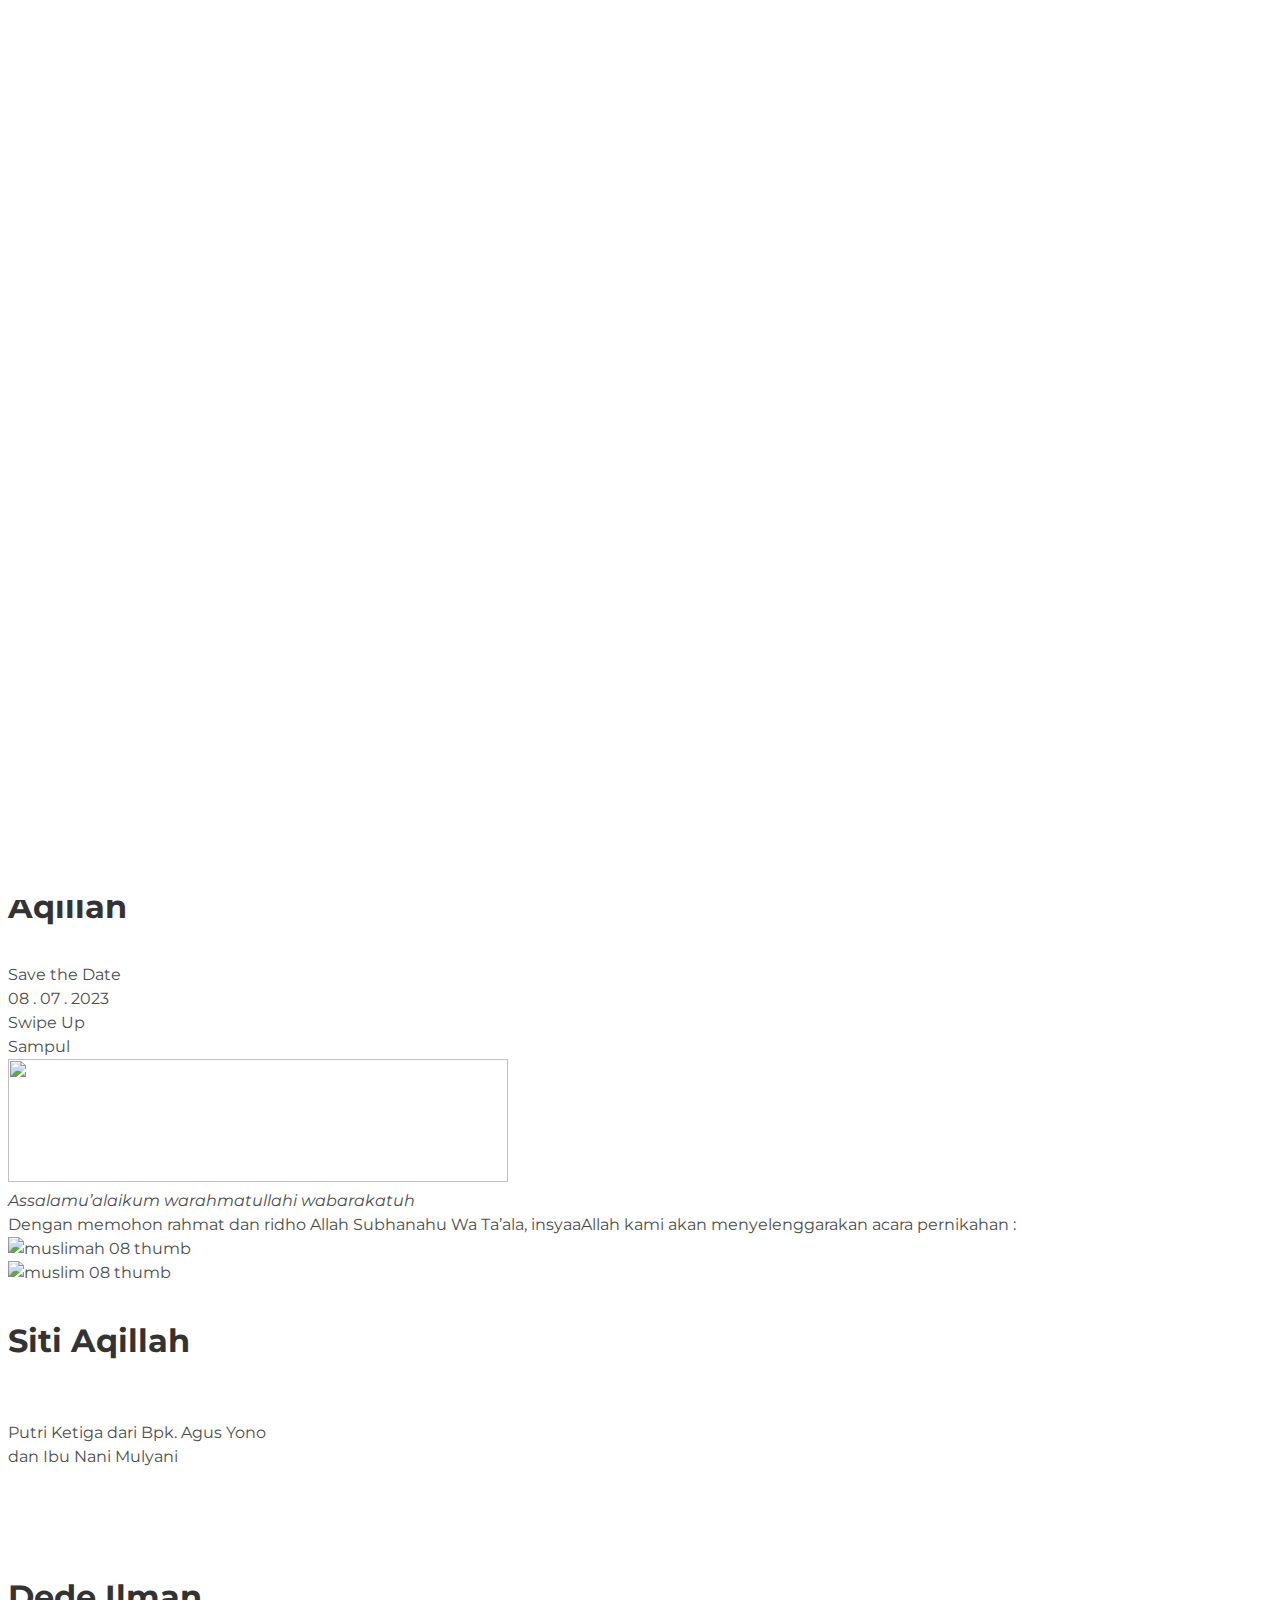
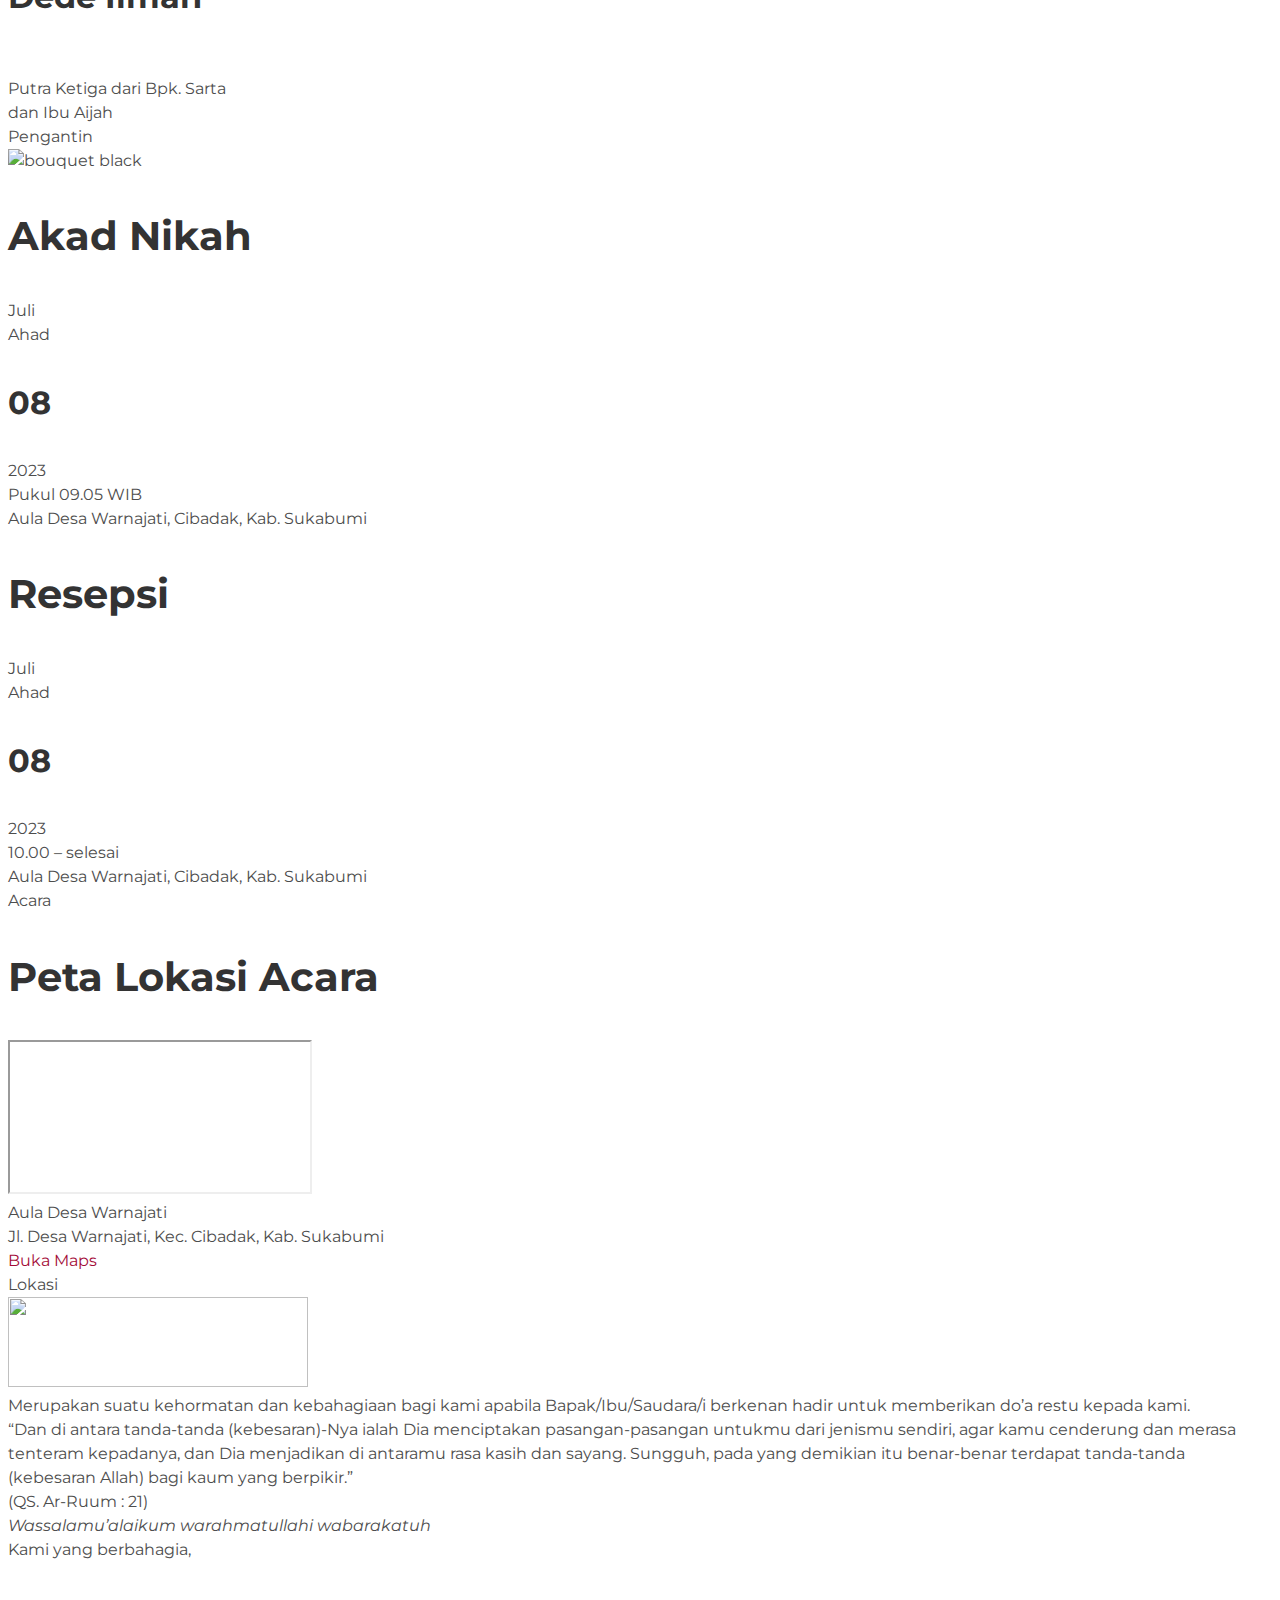
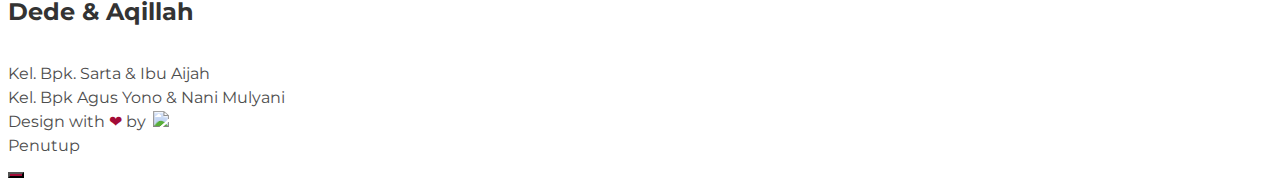
==== undangan_aqilla_dede.html @ 8e4e5dc0 "add invitation aqiila" ====
<!DOCTYPE html>
<html lang="id-ID">

<head>
	<meta charset="UTF-8" />
	<meta name="robots" content="noindex, follow" />
	<!-- This site is optimized with the Yoast SEO plugin v19.4 - https://yoast.com/wordpress/plugins/seo/ -->
	<title>Tema 02 - Romantic Burgundy (New Layout)</title>
	<!-- / Yoast SEO plugin. -->
	<link rel="dns-prefetch" href="//fonts.googleapis.com" />
	<link rel="dns-prefetch" href="//s.w.org" />
	<link rel="alternate" type="application/rss+xml" title="Invetin.id &raquo; Feed" href="https://invetin.id/feed/" />
	<link rel="alternate" type="application/rss+xml" title="Invetin.id &raquo; Umpan Komentar"
		href="https://invetin.id/comments/feed/" />
	<script type="text/javascript">
		window._wpemojiSettings = {
			baseUrl: "https://s.w.org/images/core/emoji/13.1.0/72x72/",
			ext: ".png",
			svgUrl: "https://s.w.org/images/core/emoji/13.1.0/svg/",
			svgExt: ".svg",
			source: {
				concatemoji:
					"https://invetin.id/wp-includes/js/wp-emoji-release.min.js?ver=5.8.7",
			},
		};
		!(function (e, a, t) {
			var n,
				r,
				o,
				i = a.createElement("canvas"),
				p = i.getContext && i.getContext("2d");
			function s (e, t) {
				var a = String.fromCharCode;
				p.clearRect(0, 0, i.width, i.height),
					p.fillText(a.apply(this, e), 0, 0);
				e = i.toDataURL();
				return (
					p.clearRect(0, 0, i.width, i.height),
					p.fillText(a.apply(this, t), 0, 0),
					e === i.toDataURL()
				);
			}
			function c (e) {
				var t = a.createElement("script");
				(t.src = e),
					(t.defer = t.type = "text/javascript"),
					a.getElementsByTagName("head")[0].appendChild(t);
			}
			for (
				o = Array("flag", "emoji"),
				t.supports = { everything: !0, everythingExceptFlag: !0 },
				r = 0;
				r < o.length;
				r++
			)
				(t.supports[o[r]] = (function (e) {
					if (!p || !p.fillText) return !1;
					switch (
					((p.textBaseline = "top"), (p.font = "600 32px Arial"), e)
					) {
						case "flag":
							return s(
								[127987, 65039, 8205, 9895, 65039],
								[127987, 65039, 8203, 9895, 65039]
							)
								? !1
								: !s(
									[55356, 56826, 55356, 56819],
									[55356, 56826, 8203, 55356, 56819]
								) &&
								!s(
									[
										55356, 57332, 56128, 56423, 56128, 56418, 56128,
										56421, 56128, 56430, 56128, 56423, 56128, 56447,
									],
									[
										55356, 57332, 8203, 56128, 56423, 8203, 56128, 56418,
										8203, 56128, 56421, 8203, 56128, 56430, 8203, 56128,
										56423, 8203, 56128, 56447,
									]
								);
						case "emoji":
							return !s(
								[10084, 65039, 8205, 55357, 56613],
								[10084, 65039, 8203, 55357, 56613]
							);
					}
					return !1;
				})(o[r])),
					(t.supports.everything = t.supports.everything && t.supports[o[r]]),
					"flag" !== o[r] &&
					(t.supports.everythingExceptFlag =
						t.supports.everythingExceptFlag && t.supports[o[r]]);
			(t.supports.everythingExceptFlag =
				t.supports.everythingExceptFlag && !t.supports.flag),
				(t.DOMReady = !1),
				(t.readyCallback = function () {
					t.DOMReady = !0;
				}),
				t.supports.everything ||
				((n = function () {
					t.readyCallback();
				}),
					a.addEventListener
						? (a.addEventListener("DOMContentLoaded", n, !1),
							e.addEventListener("load", n, !1))
						: (e.attachEvent("onload", n),
							a.attachEvent("onreadystatechange", function () {
								"complete" === a.readyState && t.readyCallback();
							})),
					(n = t.source || {}).concatemoji
						? c(n.concatemoji)
						: n.wpemoji && n.twemoji && (c(n.twemoji), c(n.wpemoji)));
		})(window, document, window._wpemojiSettings);
	</script>
	<style type="text/css">
		img.wp-smiley,
		img.emoji {
			display: inline !important;
			border: none !important;
			box-shadow: none !important;
			height: 1em !important;
			width: 1em !important;
			margin: 0 0.07em !important;
			vertical-align: -0.1em !important;
			background: none !important;
			padding: 0 !important;
		}
	</style>
	<link rel="stylesheet" id="wp-block-library-css"
		href="https://invetin.id/wp-includes/css/dist/block-library/style.min.css?ver=5.8.7" type="text/css" media="all" />
	<link rel="stylesheet" id="flexia-core-css"
		href="https://invetin.id/wp-content/plugins/flexia-core/public/css/flexia-core-public.css?ver=1.4.2" type="text/css"
		media="all" />
	<link rel="stylesheet" id="e8f5f627a-css"
		href="https://invetin.id/wp-content/uploads/essential-addons-elementor/e8f5f627a.min.css?ver=1687388641"
		type="text/css" media="all" />
	<link rel="stylesheet" id="flexia-theme-style-css"
		href="https://invetin.id/wp-content/themes/flexia/framework/assets/site/css/style.css?ver=5.8.7" type="text/css"
		media="all" />
	<link rel="stylesheet" id="flexia-google-fonts-css"
		href="https://fonts.googleapis.com/css?family=Montserrat%3ARegular+400%26amp%3BOpen+Sans%7CPoppins%7CNunito"
		type="text/css" media="all" />
	<link rel="stylesheet" id="new-royalslider-core-css-css"
		href="https://invetin.id/wp-content/plugins/new-royalslider/lib/royalslider/royalslider.css?ver=3.4.3"
		type="text/css" media="all" />
	<link rel="stylesheet" id="rsDefaultInv-css-css"
		href="https://invetin.id/wp-content/plugins/new-royalslider/lib/royalslider/skins/default-inverted/rs-default-inverted.css?ver=3.4.3"
		type="text/css" media="all" />
	<link rel="stylesheet" id="slider_rs_home-css-css"
		href="https://invetin.id/wp-content/plugins/new-royalslider/lib/royalslider/templates-css/rs-home-template.css?ver=3.4.3"
		type="text/css" media="all" />
	<link rel="stylesheet" id="elementor-icons-css"
		href="https://invetin.id/wp-content/plugins/elementor/assets/lib/eicons/css/elementor-icons.min.css?ver=5.13.0"
		type="text/css" media="all" />
	<link rel="stylesheet" id="elementor-frontend-legacy-css"
		href="https://invetin.id/wp-content/uploads/elementor/css/custom-frontend-legacy.min.css?ver=3.4.8" type="text/css"
		media="all" />
	<link rel="stylesheet" id="elementor-frontend-css"
		href="https://invetin.id/wp-content/uploads/elementor/css/custom-frontend.min.css?ver=1638985130" type="text/css"
		media="all" />
	<style id="elementor-frontend-inline-css" type="text/css">
		@font-face {
			font-family: eicons;
			src: url(https://invetin.id/wp-content/plugins/elementor/assets/lib/eicons/fonts/eicons.eot?5.10.0);
			src: url(https://invetin.id/wp-content/plugins/elementor/assets/lib/eicons/fonts/eicons.eot?5.10.0#iefix) format("embedded-opentype"),
				url(https://invetin.id/wp-content/plugins/elementor/assets/lib/eicons/fonts/eicons.woff2?5.10.0) format("woff2"),
				url(https://invetin.id/wp-content/plugins/elementor/assets/lib/eicons/fonts/eicons.woff?5.10.0) format("woff"),
				url(https://invetin.id/wp-content/plugins/elementor/assets/lib/eicons/fonts/eicons.ttf?5.10.0) format("truetype"),
				url(https://invetin.id/wp-content/plugins/elementor/assets/lib/eicons/fonts/eicons.svg?5.10.0#eicon) format("svg");
			font-weight: 400;
			font-style: normal;
		}

		@-webkit-keyframes ha_fadeIn {
			0% {
				opacity: 0;
			}

			to {
				opacity: 1;
			}
		}

		@keyframes ha_fadeIn {
			0% {
				opacity: 0;
			}

			to {
				opacity: 1;
			}
		}

		@-webkit-keyframes ha_zoomIn {
			0% {
				opacity: 0;
				-webkit-transform: scale3d(0.3, 0.3, 0.3);
				transform: scale3d(0.3, 0.3, 0.3);
			}

			50% {
				opacity: 1;
			}
		}

		@keyframes ha_zoomIn {
			0% {
				opacity: 0;
				-webkit-transform: scale3d(0.3, 0.3, 0.3);
				transform: scale3d(0.3, 0.3, 0.3);
			}

			50% {
				opacity: 1;
			}
		}

		@-webkit-keyframes ha_rollIn {
			0% {
				opacity: 0;
				-webkit-transform: translate3d(-100%, 0, 0) rotate3d(0, 0, 1, -120deg);
				transform: translate3d(-100%, 0, 0) rotate3d(0, 0, 1, -120deg);
			}

			to {
				opacity: 1;
			}
		}

		@keyframes ha_rollIn {
			0% {
				opacity: 0;
				-webkit-transform: translate3d(-100%, 0, 0) rotate3d(0, 0, 1, -120deg);
				transform: translate3d(-100%, 0, 0) rotate3d(0, 0, 1, -120deg);
			}

			to {
				opacity: 1;
			}
		}

		@-webkit-keyframes ha_bounce {

			0%,
			20%,
			53%,
			to {
				-webkit-animation-timing-function: cubic-bezier(0.215,
						0.61,
						0.355,
						1);
				animation-timing-function: cubic-bezier(0.215, 0.61, 0.355, 1);
			}

			40%,
			43% {
				-webkit-transform: translate3d(0, -30px, 0) scaleY(1.1);
				transform: translate3d(0, -30px, 0) scaleY(1.1);
				-webkit-animation-timing-function: cubic-bezier(0.755,
						0.05,
						0.855,
						0.06);
				animation-timing-function: cubic-bezier(0.755, 0.05, 0.855, 0.06);
			}

			70% {
				-webkit-transform: translate3d(0, -15px, 0) scaleY(1.05);
				transform: translate3d(0, -15px, 0) scaleY(1.05);
				-webkit-animation-timing-function: cubic-bezier(0.755,
						0.05,
						0.855,
						0.06);
				animation-timing-function: cubic-bezier(0.755, 0.05, 0.855, 0.06);
			}

			80% {
				-webkit-transition-timing-function: cubic-bezier(0.215,
						0.61,
						0.355,
						1);
				transition-timing-function: cubic-bezier(0.215, 0.61, 0.355, 1);
				-webkit-transform: translate3d(0, 0, 0) scaleY(0.95);
				transform: translate3d(0, 0, 0) scaleY(0.95);
			}

			90% {
				-webkit-transform: translate3d(0, -4px, 0) scaleY(1.02);
				transform: translate3d(0, -4px, 0) scaleY(1.02);
			}
		}

		@keyframes ha_bounce {

			0%,
			20%,
			53%,
			to {
				-webkit-animation-timing-function: cubic-bezier(0.215,
						0.61,
						0.355,
						1);
				animation-timing-function: cubic-bezier(0.215, 0.61, 0.355, 1);
			}

			40%,
			43% {
				-webkit-transform: translate3d(0, -30px, 0) scaleY(1.1);
				transform: translate3d(0, -30px, 0) scaleY(1.1);
				-webkit-animation-timing-function: cubic-bezier(0.755,
						0.05,
						0.855,
						0.06);
				animation-timing-function: cubic-bezier(0.755, 0.05, 0.855, 0.06);
			}

			70% {
				-webkit-transform: translate3d(0, -15px, 0) scaleY(1.05);
				transform: translate3d(0, -15px, 0) scaleY(1.05);
				-webkit-animation-timing-function: cubic-bezier(0.755,
						0.05,
						0.855,
						0.06);
				animation-timing-function: cubic-bezier(0.755, 0.05, 0.855, 0.06);
			}

			80% {
				-webkit-transition-timing-function: cubic-bezier(0.215,
						0.61,
						0.355,
						1);
				transition-timing-function: cubic-bezier(0.215, 0.61, 0.355, 1);
				-webkit-transform: translate3d(0, 0, 0) scaleY(0.95);
				transform: translate3d(0, 0, 0) scaleY(0.95);
			}

			90% {
				-webkit-transform: translate3d(0, -4px, 0) scaleY(1.02);
				transform: translate3d(0, -4px, 0) scaleY(1.02);
			}
		}

		@-webkit-keyframes ha_bounceIn {

			0%,
			20%,
			40%,
			60%,
			80%,
			to {
				-webkit-animation-timing-function: cubic-bezier(0.215,
						0.61,
						0.355,
						1);
				animation-timing-function: cubic-bezier(0.215, 0.61, 0.355, 1);
			}

			0% {
				opacity: 0;
				-webkit-transform: scale3d(0.3, 0.3, 0.3);
				transform: scale3d(0.3, 0.3, 0.3);
			}

			20% {
				-webkit-transform: scale3d(1.1, 1.1, 1.1);
				transform: scale3d(1.1, 1.1, 1.1);
			}

			40% {
				-webkit-transform: scale3d(0.9, 0.9, 0.9);
				transform: scale3d(0.9, 0.9, 0.9);
			}

			60% {
				opacity: 1;
				-webkit-transform: scale3d(1.03, 1.03, 1.03);
				transform: scale3d(1.03, 1.03, 1.03);
			}

			80% {
				-webkit-transform: scale3d(0.97, 0.97, 0.97);
				transform: scale3d(0.97, 0.97, 0.97);
			}

			to {
				opacity: 1;
			}
		}

		@keyframes ha_bounceIn {

			0%,
			20%,
			40%,
			60%,
			80%,
			to {
				-webkit-animation-timing-function: cubic-bezier(0.215,
						0.61,
						0.355,
						1);
				animation-timing-function: cubic-bezier(0.215, 0.61, 0.355, 1);
			}

			0% {
				opacity: 0;
				-webkit-transform: scale3d(0.3, 0.3, 0.3);
				transform: scale3d(0.3, 0.3, 0.3);
			}

			20% {
				-webkit-transform: scale3d(1.1, 1.1, 1.1);
				transform: scale3d(1.1, 1.1, 1.1);
			}

			40% {
				-webkit-transform: scale3d(0.9, 0.9, 0.9);
				transform: scale3d(0.9, 0.9, 0.9);
			}

			60% {
				opacity: 1;
				-webkit-transform: scale3d(1.03, 1.03, 1.03);
				transform: scale3d(1.03, 1.03, 1.03);
			}

			80% {
				-webkit-transform: scale3d(0.97, 0.97, 0.97);
				transform: scale3d(0.97, 0.97, 0.97);
			}

			to {
				opacity: 1;
			}
		}

		@-webkit-keyframes ha_flipInX {
			0% {
				opacity: 0;
				-webkit-transform: perspective(400px) rotate3d(1, 0, 0, 90deg);
				transform: perspective(400px) rotate3d(1, 0, 0, 90deg);
				-webkit-animation-timing-function: ease-in;
				animation-timing-function: ease-in;
			}

			40% {
				-webkit-transform: perspective(400px) rotate3d(1, 0, 0, -20deg);
				transform: perspective(400px) rotate3d(1, 0, 0, -20deg);
				-webkit-animation-timing-function: ease-in;
				animation-timing-function: ease-in;
			}

			60% {
				opacity: 1;
				-webkit-transform: perspective(400px) rotate3d(1, 0, 0, 10deg);
				transform: perspective(400px) rotate3d(1, 0, 0, 10deg);
			}

			80% {
				-webkit-transform: perspective(400px) rotate3d(1, 0, 0, -5deg);
				transform: perspective(400px) rotate3d(1, 0, 0, -5deg);
			}
		}

		@keyframes ha_flipInX {
			0% {
				opacity: 0;
				-webkit-transform: perspective(400px) rotate3d(1, 0, 0, 90deg);
				transform: perspective(400px) rotate3d(1, 0, 0, 90deg);
				-webkit-animation-timing-function: ease-in;
				animation-timing-function: ease-in;
			}

			40% {
				-webkit-transform: perspective(400px) rotate3d(1, 0, 0, -20deg);
				transform: perspective(400px) rotate3d(1, 0, 0, -20deg);
				-webkit-animation-timing-function: ease-in;
				animation-timing-function: ease-in;
			}

			60% {
				opacity: 1;
				-webkit-transform: perspective(400px) rotate3d(1, 0, 0, 10deg);
				transform: perspective(400px) rotate3d(1, 0, 0, 10deg);
			}

			80% {
				-webkit-transform: perspective(400px) rotate3d(1, 0, 0, -5deg);
				transform: perspective(400px) rotate3d(1, 0, 0, -5deg);
			}
		}

		@-webkit-keyframes ha_flipInY {
			0% {
				opacity: 0;
				-webkit-transform: perspective(400px) rotate3d(0, 1, 0, 90deg);
				transform: perspective(400px) rotate3d(0, 1, 0, 90deg);
				-webkit-animation-timing-function: ease-in;
				animation-timing-function: ease-in;
			}

			40% {
				-webkit-transform: perspective(400px) rotate3d(0, 1, 0, -20deg);
				transform: perspective(400px) rotate3d(0, 1, 0, -20deg);
				-webkit-animation-timing-function: ease-in;
				animation-timing-function: ease-in;
			}

			60% {
				opacity: 1;
				-webkit-transform: perspective(400px) rotate3d(0, 1, 0, 10deg);
				transform: perspective(400px) rotate3d(0, 1, 0, 10deg);
			}

			80% {
				-webkit-transform: perspective(400px) rotate3d(0, 1, 0, -5deg);
				transform: perspective(400px) rotate3d(0, 1, 0, -5deg);
			}
		}

		@keyframes ha_flipInY {
			0% {
				opacity: 0;
				-webkit-transform: perspective(400px) rotate3d(0, 1, 0, 90deg);
				transform: perspective(400px) rotate3d(0, 1, 0, 90deg);
				-webkit-animation-timing-function: ease-in;
				animation-timing-function: ease-in;
			}

			40% {
				-webkit-transform: perspective(400px) rotate3d(0, 1, 0, -20deg);
				transform: perspective(400px) rotate3d(0, 1, 0, -20deg);
				-webkit-animation-timing-function: ease-in;
				animation-timing-function: ease-in;
			}

			60% {
				opacity: 1;
				-webkit-transform: perspective(400px) rotate3d(0, 1, 0, 10deg);
				transform: perspective(400px) rotate3d(0, 1, 0, 10deg);
			}

			80% {
				-webkit-transform: perspective(400px) rotate3d(0, 1, 0, -5deg);
				transform: perspective(400px) rotate3d(0, 1, 0, -5deg);
			}
		}

		@-webkit-keyframes ha_swing {
			20% {
				-webkit-transform: rotate3d(0, 0, 1, 15deg);
				transform: rotate3d(0, 0, 1, 15deg);
			}

			40% {
				-webkit-transform: rotate3d(0, 0, 1, -10deg);
				transform: rotate3d(0, 0, 1, -10deg);
			}

			60% {
				-webkit-transform: rotate3d(0, 0, 1, 5deg);
				transform: rotate3d(0, 0, 1, 5deg);
			}

			80% {
				-webkit-transform: rotate3d(0, 0, 1, -5deg);
				transform: rotate3d(0, 0, 1, -5deg);
			}
		}

		@keyframes ha_swing {
			20% {
				-webkit-transform: rotate3d(0, 0, 1, 15deg);
				transform: rotate3d(0, 0, 1, 15deg);
			}

			40% {
				-webkit-transform: rotate3d(0, 0, 1, -10deg);
				transform: rotate3d(0, 0, 1, -10deg);
			}

			60% {
				-webkit-transform: rotate3d(0, 0, 1, 5deg);
				transform: rotate3d(0, 0, 1, 5deg);
			}

			80% {
				-webkit-transform: rotate3d(0, 0, 1, -5deg);
				transform: rotate3d(0, 0, 1, -5deg);
			}
		}

		@-webkit-keyframes ha_slideInDown {
			0% {
				visibility: visible;
				-webkit-transform: translate3d(0, -100%, 0);
				transform: translate3d(0, -100%, 0);
			}
		}

		@keyframes ha_slideInDown {
			0% {
				visibility: visible;
				-webkit-transform: translate3d(0, -100%, 0);
				transform: translate3d(0, -100%, 0);
			}
		}

		@-webkit-keyframes ha_slideInUp {
			0% {
				visibility: visible;
				-webkit-transform: translate3d(0, 100%, 0);
				transform: translate3d(0, 100%, 0);
			}
		}

		@keyframes ha_slideInUp {
			0% {
				visibility: visible;
				-webkit-transform: translate3d(0, 100%, 0);
				transform: translate3d(0, 100%, 0);
			}
		}

		@-webkit-keyframes ha_slideInLeft {
			0% {
				visibility: visible;
				-webkit-transform: translate3d(-100%, 0, 0);
				transform: translate3d(-100%, 0, 0);
			}
		}

		@keyframes ha_slideInLeft {
			0% {
				visibility: visible;
				-webkit-transform: translate3d(-100%, 0, 0);
				transform: translate3d(-100%, 0, 0);
			}
		}

		@-webkit-keyframes ha_slideInRight {
			0% {
				visibility: visible;
				-webkit-transform: translate3d(100%, 0, 0);
				transform: translate3d(100%, 0, 0);
			}
		}

		@keyframes ha_slideInRight {
			0% {
				visibility: visible;
				-webkit-transform: translate3d(100%, 0, 0);
				transform: translate3d(100%, 0, 0);
			}
		}

		.ha_fadeIn {
			-webkit-animation-name: ha_fadeIn;
			animation-name: ha_fadeIn;
		}

		.ha_zoomIn {
			-webkit-animation-name: ha_zoomIn;
			animation-name: ha_zoomIn;
		}

		.ha_rollIn {
			-webkit-animation-name: ha_rollIn;
			animation-name: ha_rollIn;
		}

		.ha_bounce {
			-webkit-transform-origin: center bottom;
			-ms-transform-origin: center bottom;
			transform-origin: center bottom;
			-webkit-animation-name: ha_bounce;
			animation-name: ha_bounce;
		}

		.ha_bounceIn {
			-webkit-animation-name: ha_bounceIn;
			animation-name: ha_bounceIn;
			-webkit-animation-duration: 0.75s;
			-webkit-animation-duration: calc(var(--animate-duration) * 0.75);
			animation-duration: 0.75s;
			animation-duration: calc(var(--animate-duration) * 0.75);
		}

		.ha_flipInX,
		.ha_flipInY {
			-webkit-animation-name: ha_flipInX;
			animation-name: ha_flipInX;
			-webkit-backface-visibility: visible !important;
			backface-visibility: visible !important;
		}

		.ha_flipInY {
			-webkit-animation-name: ha_flipInY;
			animation-name: ha_flipInY;
		}

		.ha_swing {
			-webkit-transform-origin: top center;
			-ms-transform-origin: top center;
			transform-origin: top center;
			-webkit-animation-name: ha_swing;
			animation-name: ha_swing;
		}

		.ha_slideInDown {
			-webkit-animation-name: ha_slideInDown;
			animation-name: ha_slideInDown;
		}

		.ha_slideInUp {
			-webkit-animation-name: ha_slideInUp;
			animation-name: ha_slideInUp;
		}

		.ha_slideInLeft {
			-webkit-animation-name: ha_slideInLeft;
			animation-name: ha_slideInLeft;
		}

		.ha_slideInRight {
			-webkit-animation-name: ha_slideInRight;
			animation-name: ha_slideInRight;
		}

		.ha-css-transform-yes {
			-webkit-transition-duration: var(--ha-tfx-transition-duration, 0.2s);
			transition-duration: var(--ha-tfx-transition-duration, 0.2s);
			-webkit-transition-property: -webkit-transform;
			transition-property: transform;
			transition-property: transform, -webkit-transform;
			-webkit-transform: translate(var(--ha-tfx-translate-x, 0),
					var(--ha-tfx-translate-y, 0)) scale(var(--ha-tfx-scale-x, 1), var(--ha-tfx-scale-y, 1)) skew(var(--ha-tfx-skew-x, 0), var(--ha-tfx-skew-y, 0)) rotateX(var(--ha-tfx-rotate-x, 0)) rotateY(var(--ha-tfx-rotate-y, 0)) rotateZ(var(--ha-tfx-rotate-z, 0));
			transform: translate(var(--ha-tfx-translate-x, 0),
					var(--ha-tfx-translate-y, 0)) scale(var(--ha-tfx-scale-x, 1), var(--ha-tfx-scale-y, 1)) skew(var(--ha-tfx-skew-x, 0), var(--ha-tfx-skew-y, 0)) rotateX(var(--ha-tfx-rotate-x, 0)) rotateY(var(--ha-tfx-rotate-y, 0)) rotateZ(var(--ha-tfx-rotate-z, 0));
		}

		.ha-css-transform-yes:hover {
			-webkit-transform: translate(var(--ha-tfx-translate-x-hover, var(--ha-tfx-translate-x, 0)),
					var(--ha-tfx-translate-y-hover, var(--ha-tfx-translate-y, 0))) scale(var(--ha-tfx-scale-x-hover, var(--ha-tfx-scale-x, 1)),
					var(--ha-tfx-scale-y-hover, var(--ha-tfx-scale-y, 1))) skew(var(--ha-tfx-skew-x-hover, var(--ha-tfx-skew-x, 0)),
					var(--ha-tfx-skew-y-hover, var(--ha-tfx-skew-y, 0))) rotateX(var(--ha-tfx-rotate-x-hover, var(--ha-tfx-rotate-x, 0))) rotateY(var(--ha-tfx-rotate-y-hover, var(--ha-tfx-rotate-y, 0))) rotateZ(var(--ha-tfx-rotate-z-hover, var(--ha-tfx-rotate-z, 0)));
			transform: translate(var(--ha-tfx-translate-x-hover, var(--ha-tfx-translate-x, 0)),
					var(--ha-tfx-translate-y-hover, var(--ha-tfx-translate-y, 0))) scale(var(--ha-tfx-scale-x-hover, var(--ha-tfx-scale-x, 1)),
					var(--ha-tfx-scale-y-hover, var(--ha-tfx-scale-y, 1))) skew(var(--ha-tfx-skew-x-hover, var(--ha-tfx-skew-x, 0)),
					var(--ha-tfx-skew-y-hover, var(--ha-tfx-skew-y, 0))) rotateX(var(--ha-tfx-rotate-x-hover, var(--ha-tfx-rotate-x, 0))) rotateY(var(--ha-tfx-rotate-y-hover, var(--ha-tfx-rotate-y, 0))) rotateZ(var(--ha-tfx-rotate-z-hover, var(--ha-tfx-rotate-z, 0)));
		}

		.happy-addon>.elementor-widget-container {
			word-wrap: break-word;
			overflow-wrap: break-word;
		}

		.happy-addon>.elementor-widget-container,
		.happy-addon>.elementor-widget-container * {
			-webkit-box-sizing: border-box;
			box-sizing: border-box;
		}

		.happy-addon p:empty {
			display: none;
		}

		.happy-addon .elementor-inline-editing {
			min-height: auto !important;
		}

		.happy-addon-pro img {
			max-width: 100%;
			height: auto;
			-o-object-fit: cover;
			object-fit: cover;
		}

		.ha-screen-reader-text {
			position: absolute;
			overflow: hidden;
			clip: rect(1px, 1px, 1px, 1px);
			margin: -1px;
			padding: 0;
			width: 1px;
			height: 1px;
			border: 0;
			word-wrap: normal !important;
			-webkit-clip-path: inset(50%);
			clip-path: inset(50%);
		}

		.ha-has-bg-overlay>.elementor-widget-container {
			position: relative;
			z-index: 1;
		}

		.ha-has-bg-overlay>.elementor-widget-container:before {
			position: absolute;
			top: 0;
			left: 0;
			z-index: -1;
			width: 100%;
			height: 100%;
			content: "";
		}

		.ha-popup--is-enabled .ha-js-popup,
		.ha-popup--is-enabled .ha-js-popup img {
			cursor: -webkit-zoom-in !important;
			cursor: zoom-in !important;
		}

		.mfp-wrap .mfp-arrow,
		.mfp-wrap .mfp-close {
			background-color: transparent;
		}

		.mfp-wrap .mfp-arrow:focus,
		.mfp-wrap .mfp-close:focus {
			outline-width: thin;
		}

		.ha-advanced-tooltip-enable {
			position: relative;
			cursor: pointer;
			--ha-tooltip-arrow-color: black;
			--ha-tooltip-arrow-distance: 0;
		}

		.ha-advanced-tooltip-enable .ha-advanced-tooltip-content {
			position: absolute;
			z-index: 999;
			display: none;
			padding: 5px 0;
			width: 120px;
			height: auto;
			border-radius: 6px;
			background-color: #000;
			color: #fff;
			text-align: center;
			opacity: 0;
		}

		.ha-advanced-tooltip-enable .ha-advanced-tooltip-content::after {
			position: absolute;
			border-width: 5px;
			border-style: solid;
			content: "";
		}

		.ha-advanced-tooltip-enable .ha-advanced-tooltip-content.no-arrow::after {
			visibility: hidden;
		}

		.ha-advanced-tooltip-enable .ha-advanced-tooltip-content.show {
			display: inline-block;
			opacity: 1;
		}

		.ha-advanced-tooltip-enable.ha-advanced-tooltip-top .ha-advanced-tooltip-content,
		body[data-elementor-device-mode="tablet"] .ha-advanced-tooltip-enable.ha-advanced-tooltip-tablet-top .ha-advanced-tooltip-content {
			top: unset;
			right: 0;
			bottom: calc(101% + var(--ha-tooltip-arrow-distance));
			left: 0;
			margin: 0 auto;
		}

		.ha-advanced-tooltip-enable.ha-advanced-tooltip-top .ha-advanced-tooltip-content::after,
		body[data-elementor-device-mode="tablet"] .ha-advanced-tooltip-enable.ha-advanced-tooltip-tablet-top .ha-advanced-tooltip-content::after {
			top: 100%;
			right: unset;
			bottom: unset;
			left: 50%;
			border-color: var(--ha-tooltip-arrow-color) transparent transparent transparent;
			-webkit-transform: translateX(-50%);
			-ms-transform: translateX(-50%);
			transform: translateX(-50%);
		}

		.ha-advanced-tooltip-enable.ha-advanced-tooltip-bottom .ha-advanced-tooltip-content,
		body[data-elementor-device-mode="tablet"] .ha-advanced-tooltip-enable.ha-advanced-tooltip-tablet-bottom .ha-advanced-tooltip-content {
			top: calc(101% + var(--ha-tooltip-arrow-distance));
			right: 0;
			bottom: unset;
			left: 0;
			margin: 0 auto;
		}

		.ha-advanced-tooltip-enable.ha-advanced-tooltip-bottom .ha-advanced-tooltip-content::after,
		body[data-elementor-device-mode="tablet"] .ha-advanced-tooltip-enable.ha-advanced-tooltip-tablet-bottom .ha-advanced-tooltip-content::after {
			top: unset;
			right: unset;
			bottom: 100%;
			left: 50%;
			border-color: transparent transparent var(--ha-tooltip-arrow-color) transparent;
			-webkit-transform: translateX(-50%);
			-ms-transform: translateX(-50%);
			transform: translateX(-50%);
		}

		.ha-advanced-tooltip-enable.ha-advanced-tooltip-left .ha-advanced-tooltip-content,
		body[data-elementor-device-mode="tablet"] .ha-advanced-tooltip-enable.ha-advanced-tooltip-tablet-left .ha-advanced-tooltip-content {
			top: 50%;
			right: calc(101% + var(--ha-tooltip-arrow-distance));
			bottom: unset;
			left: unset;
			-webkit-transform: translateY(-50%);
			-ms-transform: translateY(-50%);
			transform: translateY(-50%);
		}

		.ha-advanced-tooltip-enable.ha-advanced-tooltip-left .ha-advanced-tooltip-content::after,
		body[data-elementor-device-mode="tablet"] .ha-advanced-tooltip-enable.ha-advanced-tooltip-tablet-left .ha-advanced-tooltip-content::after {
			top: 50%;
			right: unset;
			bottom: unset;
			left: 100%;
			border-color: transparent transparent transparent var(--ha-tooltip-arrow-color);
			-webkit-transform: translateY(-50%);
			-ms-transform: translateY(-50%);
			transform: translateY(-50%);
		}

		.ha-advanced-tooltip-enable.ha-advanced-tooltip-right .ha-advanced-tooltip-content,
		body[data-elementor-device-mode="tablet"] .ha-advanced-tooltip-enable.ha-advanced-tooltip-tablet-right .ha-advanced-tooltip-content {
			top: 50%;
			right: unset;
			bottom: unset;
			left: calc(101% + var(--ha-tooltip-arrow-distance));
			-webkit-transform: translateY(-50%);
			-ms-transform: translateY(-50%);
			transform: translateY(-50%);
		}

		.ha-advanced-tooltip-enable.ha-advanced-tooltip-right .ha-advanced-tooltip-content::after,
		body[data-elementor-device-mode="tablet"] .ha-advanced-tooltip-enable.ha-advanced-tooltip-tablet-right .ha-advanced-tooltip-content::after {
			top: 50%;
			right: 100%;
			bottom: unset;
			left: unset;
			border-color: transparent var(--ha-tooltip-arrow-color) transparent transparent;
			-webkit-transform: translateY(-50%);
			-ms-transform: translateY(-50%);
			transform: translateY(-50%);
		}

		body[data-elementor-device-mode="mobile"] .ha-advanced-tooltip-enable.ha-advanced-tooltip-mobile-top .ha-advanced-tooltip-content {
			top: unset;
			right: 0;
			bottom: calc(101% + var(--ha-tooltip-arrow-distance));
			left: 0;
			margin: 0 auto;
		}

		body[data-elementor-device-mode="mobile"] .ha-advanced-tooltip-enable.ha-advanced-tooltip-mobile-top .ha-advanced-tooltip-content::after {
			top: 100%;
			right: unset;
			bottom: unset;
			left: 50%;
			border-color: var(--ha-tooltip-arrow-color) transparent transparent transparent;
			-webkit-transform: translateX(-50%);
			-ms-transform: translateX(-50%);
			transform: translateX(-50%);
		}

		body[data-elementor-device-mode="mobile"] .ha-advanced-tooltip-enable.ha-advanced-tooltip-mobile-bottom .ha-advanced-tooltip-content {
			top: calc(101% + var(--ha-tooltip-arrow-distance));
			right: 0;
			bottom: unset;
			left: 0;
			margin: 0 auto;
		}

		body[data-elementor-device-mode="mobile"] .ha-advanced-tooltip-enable.ha-advanced-tooltip-mobile-bottom .ha-advanced-tooltip-content::after {
			top: unset;
			right: unset;
			bottom: 100%;
			left: 50%;
			border-color: transparent transparent var(--ha-tooltip-arrow-color) transparent;
			-webkit-transform: translateX(-50%);
			-ms-transform: translateX(-50%);
			transform: translateX(-50%);
		}

		body[data-elementor-device-mode="mobile"] .ha-advanced-tooltip-enable.ha-advanced-tooltip-mobile-left .ha-advanced-tooltip-content {
			top: 50%;
			right: calc(101% + var(--ha-tooltip-arrow-distance));
			bottom: unset;
			left: unset;
			-webkit-transform: translateY(-50%);
			-ms-transform: translateY(-50%);
			transform: translateY(-50%);
		}

		body[data-elementor-device-mode="mobile"] .ha-advanced-tooltip-enable.ha-advanced-tooltip-mobile-left .ha-advanced-tooltip-content::after {
			top: 50%;
			right: unset;
			bottom: unset;
			left: 100%;
			border-color: transparent transparent transparent var(--ha-tooltip-arrow-color);
			-webkit-transform: translateY(-50%);
			-ms-transform: translateY(-50%);
			transform: translateY(-50%);
		}

		body[data-elementor-device-mode="mobile"] .ha-advanced-tooltip-enable.ha-advanced-tooltip-mobile-right .ha-advanced-tooltip-content {
			top: 50%;
			right: unset;
			bottom: unset;
			left: calc(101% + var(--ha-tooltip-arrow-distance));
			-webkit-transform: translateY(-50%);
			-ms-transform: translateY(-50%);
			transform: translateY(-50%);
		}

		body[data-elementor-device-mode="mobile"] .ha-advanced-tooltip-enable.ha-advanced-tooltip-mobile-right .ha-advanced-tooltip-content::after {
			top: 50%;
			right: 100%;
			bottom: unset;
			left: unset;
			border-color: transparent var(--ha-tooltip-arrow-color) transparent transparent;
			-webkit-transform: translateY(-50%);
			-ms-transform: translateY(-50%);
			transform: translateY(-50%);
		}

		.ha-particle-wrapper {
			position: absolute;
			top: 0;
			left: 0;
			width: 100%;
			height: 100%;
		}

		.ha-floating-element {
			position: fixed;
			z-index: 999;
		}

		.ha-floating-element-align-top-left .ha-floating-element {
			top: 0;
			left: 0;
		}

		.ha-floating-element-align-top-right .ha-floating-element {
			top: 0;
			right: 0;
		}

		.ha-floating-element-align-top-center .ha-floating-element {
			top: 0;
			left: 50%;
			-webkit-transform: translateX(-50%);
			-ms-transform: translateX(-50%);
			transform: translateX(-50%);
		}

		.ha-floating-element-align-middle-left .ha-floating-element {
			top: 50%;
			left: 0;
			-webkit-transform: translateY(-50%);
			-ms-transform: translateY(-50%);
			transform: translateY(-50%);
		}

		.ha-floating-element-align-middle-right .ha-floating-element {
			top: 50%;
			right: 0;
			-webkit-transform: translateY(-50%);
			-ms-transform: translateY(-50%);
			transform: translateY(-50%);
		}

		.ha-floating-element-align-bottom-left .ha-floating-element {
			bottom: 0;
			left: 0;
		}

		.ha-floating-element-align-bottom-right .ha-floating-element {
			right: 0;
			bottom: 0;
		}

		.ha-floating-element-align-bottom-center .ha-floating-element {
			bottom: 0;
			left: 50%;
			-webkit-transform: translateX(-50%);
			-ms-transform: translateX(-50%);
			transform: translateX(-50%);
		}

		.ha-editor-placeholder {
			padding: 20px;
			border: 5px double #f1f1f1;
			background: #f8f8f8;
			text-align: center;
		}

		.ha-editor-placeholder-title {
			margin-top: 0;
			margin-bottom: 8px;
			font-weight: 700;
			font-size: 16px;
		}

		.ha-editor-placeholder-content {
			margin: 0;
			font-size: 12px;
		}

		.ha-p-relative {
			position: relative;
		}

		.ha-p-absolute {
			position: absolute;
		}

		.ha-p-fixed {
			position: fixed;
		}

		.ha-w-1 {
			width: 1%;
		}

		.ha-h-1 {
			height: 1%;
		}

		.ha-w-2 {
			width: 2%;
		}

		.ha-h-2 {
			height: 2%;
		}

		.ha-w-3 {
			width: 3%;
		}

		.ha-h-3 {
			height: 3%;
		}

		.ha-w-4 {
			width: 4%;
		}

		.ha-h-4 {
			height: 4%;
		}

		.ha-w-5 {
			width: 5%;
		}

		.ha-h-5 {
			height: 5%;
		}

		.ha-w-6 {
			width: 6%;
		}

		.ha-h-6 {
			height: 6%;
		}

		.ha-w-7 {
			width: 7%;
		}

		.ha-h-7 {
			height: 7%;
		}

		.ha-w-8 {
			width: 8%;
		}

		.ha-h-8 {
			height: 8%;
		}

		.ha-w-9 {
			width: 9%;
		}

		.ha-h-9 {
			height: 9%;
		}

		.ha-w-10 {
			width: 10%;
		}

		.ha-h-10 {
			height: 10%;
		}

		.ha-w-11 {
			width: 11%;
		}

		.ha-h-11 {
			height: 11%;
		}

		.ha-w-12 {
			width: 12%;
		}

		.ha-h-12 {
			height: 12%;
		}

		.ha-w-13 {
			width: 13%;
		}

		.ha-h-13 {
			height: 13%;
		}

		.ha-w-14 {
			width: 14%;
		}

		.ha-h-14 {
			height: 14%;
		}

		.ha-w-15 {
			width: 15%;
		}

		.ha-h-15 {
			height: 15%;
		}

		.ha-w-16 {
			width: 16%;
		}

		.ha-h-16 {
			height: 16%;
		}

		.ha-w-17 {
			width: 17%;
		}

		.ha-h-17 {
			height: 17%;
		}

		.ha-w-18 {
			width: 18%;
		}

		.ha-h-18 {
			height: 18%;
		}

		.ha-w-19 {
			width: 19%;
		}

		.ha-h-19 {
			height: 19%;
		}

		.ha-w-20 {
			width: 20%;
		}

		.ha-h-20 {
			height: 20%;
		}

		.ha-w-21 {
			width: 21%;
		}

		.ha-h-21 {
			height: 21%;
		}

		.ha-w-22 {
			width: 22%;
		}

		.ha-h-22 {
			height: 22%;
		}

		.ha-w-23 {
			width: 23%;
		}

		.ha-h-23 {
			height: 23%;
		}

		.ha-w-24 {
			width: 24%;
		}

		.ha-h-24 {
			height: 24%;
		}

		.ha-w-25 {
			width: 25%;
		}

		.ha-h-25 {
			height: 25%;
		}

		.ha-w-26 {
			width: 26%;
		}

		.ha-h-26 {
			height: 26%;
		}

		.ha-w-27 {
			width: 27%;
		}

		.ha-h-27 {
			height: 27%;
		}

		.ha-w-28 {
			width: 28%;
		}

		.ha-h-28 {
			height: 28%;
		}

		.ha-w-29 {
			width: 29%;
		}

		.ha-h-29 {
			height: 29%;
		}

		.ha-w-30 {
			width: 30%;
		}

		.ha-h-30 {
			height: 30%;
		}

		.ha-w-31 {
			width: 31%;
		}

		.ha-h-31 {
			height: 31%;
		}

		.ha-w-32 {
			width: 32%;
		}

		.ha-h-32 {
			height: 32%;
		}

		.ha-w-33 {
			width: 33%;
		}

		.ha-h-33 {
			height: 33%;
		}

		.ha-w-34 {
			width: 34%;
		}

		.ha-h-34 {
			height: 34%;
		}

		.ha-w-35 {
			width: 35%;
		}

		.ha-h-35 {
			height: 35%;
		}

		.ha-w-36 {
			width: 36%;
		}

		.ha-h-36 {
			height: 36%;
		}

		.ha-w-37 {
			width: 37%;
		}

		.ha-h-37 {
			height: 37%;
		}

		.ha-w-38 {
			width: 38%;
		}

		.ha-h-38 {
			height: 38%;
		}

		.ha-w-39 {
			width: 39%;
		}

		.ha-h-39 {
			height: 39%;
		}

		.ha-w-40 {
			width: 40%;
		}

		.ha-h-40 {
			height: 40%;
		}

		.ha-w-41 {
			width: 41%;
		}

		.ha-h-41 {
			height: 41%;
		}

		.ha-w-42 {
			width: 42%;
		}

		.ha-h-42 {
			height: 42%;
		}

		.ha-w-43 {
			width: 43%;
		}

		.ha-h-43 {
			height: 43%;
		}

		.ha-w-44 {
			width: 44%;
		}

		.ha-h-44 {
			height: 44%;
		}

		.ha-w-45 {
			width: 45%;
		}

		.ha-h-45 {
			height: 45%;
		}

		.ha-w-46 {
			width: 46%;
		}

		.ha-h-46 {
			height: 46%;
		}

		.ha-w-47 {
			width: 47%;
		}

		.ha-h-47 {
			height: 47%;
		}

		.ha-w-48 {
			width: 48%;
		}

		.ha-h-48 {
			height: 48%;
		}

		.ha-w-49 {
			width: 49%;
		}

		.ha-h-49 {
			height: 49%;
		}

		.ha-w-50 {
			width: 50%;
		}

		.ha-h-50 {
			height: 50%;
		}

		.ha-w-51 {
			width: 51%;
		}

		.ha-h-51 {
			height: 51%;
		}

		.ha-w-52 {
			width: 52%;
		}

		.ha-h-52 {
			height: 52%;
		}

		.ha-w-53 {
			width: 53%;
		}

		.ha-h-53 {
			height: 53%;
		}

		.ha-w-54 {
			width: 54%;
		}

		.ha-h-54 {
			height: 54%;
		}

		.ha-w-55 {
			width: 55%;
		}

		.ha-h-55 {
			height: 55%;
		}

		.ha-w-56 {
			width: 56%;
		}

		.ha-h-56 {
			height: 56%;
		}

		.ha-w-57 {
			width: 57%;
		}

		.ha-h-57 {
			height: 57%;
		}

		.ha-w-58 {
			width: 58%;
		}

		.ha-h-58 {
			height: 58%;
		}

		.ha-w-59 {
			width: 59%;
		}

		.ha-h-59 {
			height: 59%;
		}

		.ha-w-60 {
			width: 60%;
		}

		.ha-h-60 {
			height: 60%;
		}

		.ha-w-61 {
			width: 61%;
		}

		.ha-h-61 {
			height: 61%;
		}

		.ha-w-62 {
			width: 62%;
		}

		.ha-h-62 {
			height: 62%;
		}

		.ha-w-63 {
			width: 63%;
		}

		.ha-h-63 {
			height: 63%;
		}

		.ha-w-64 {
			width: 64%;
		}

		.ha-h-64 {
			height: 64%;
		}

		.ha-w-65 {
			width: 65%;
		}

		.ha-h-65 {
			height: 65%;
		}

		.ha-w-66 {
			width: 66%;
		}

		.ha-h-66 {
			height: 66%;
		}

		.ha-w-67 {
			width: 67%;
		}

		.ha-h-67 {
			height: 67%;
		}

		.ha-w-68 {
			width: 68%;
		}

		.ha-h-68 {
			height: 68%;
		}

		.ha-w-69 {
			width: 69%;
		}

		.ha-h-69 {
			height: 69%;
		}

		.ha-w-70 {
			width: 70%;
		}

		.ha-h-70 {
			height: 70%;
		}

		.ha-w-71 {
			width: 71%;
		}

		.ha-h-71 {
			height: 71%;
		}

		.ha-w-72 {
			width: 72%;
		}

		.ha-h-72 {
			height: 72%;
		}

		.ha-w-73 {
			width: 73%;
		}

		.ha-h-73 {
			height: 73%;
		}

		.ha-w-74 {
			width: 74%;
		}

		.ha-h-74 {
			height: 74%;
		}

		.ha-w-75 {
			width: 75%;
		}

		.ha-h-75 {
			height: 75%;
		}

		.ha-w-76 {
			width: 76%;
		}

		.ha-h-76 {
			height: 76%;
		}

		.ha-w-77 {
			width: 77%;
		}

		.ha-h-77 {
			height: 77%;
		}

		.ha-w-78 {
			width: 78%;
		}

		.ha-h-78 {
			height: 78%;
		}

		.ha-w-79 {
			width: 79%;
		}

		.ha-h-79 {
			height: 79%;
		}

		.ha-w-80 {
			width: 80%;
		}

		.ha-h-80 {
			height: 80%;
		}

		.ha-w-81 {
			width: 81%;
		}

		.ha-h-81 {
			height: 81%;
		}

		.ha-w-82 {
			width: 82%;
		}

		.ha-h-82 {
			height: 82%;
		}

		.ha-w-83 {
			width: 83%;
		}

		.ha-h-83 {
			height: 83%;
		}

		.ha-w-84 {
			width: 84%;
		}

		.ha-h-84 {
			height: 84%;
		}

		.ha-w-85 {
			width: 85%;
		}

		.ha-h-85 {
			height: 85%;
		}

		.ha-w-86 {
			width: 86%;
		}

		.ha-h-86 {
			height: 86%;
		}

		.ha-w-87 {
			width: 87%;
		}

		.ha-h-87 {
			height: 87%;
		}

		.ha-w-88 {
			width: 88%;
		}

		.ha-h-88 {
			height: 88%;
		}

		.ha-w-89 {
			width: 89%;
		}

		.ha-h-89 {
			height: 89%;
		}

		.ha-w-90 {
			width: 90%;
		}

		.ha-h-90 {
			height: 90%;
		}

		.ha-w-91 {
			width: 91%;
		}

		.ha-h-91 {
			height: 91%;
		}

		.ha-w-92 {
			width: 92%;
		}

		.ha-h-92 {
			height: 92%;
		}

		.ha-w-93 {
			width: 93%;
		}

		.ha-h-93 {
			height: 93%;
		}

		.ha-w-94 {
			width: 94%;
		}

		.ha-h-94 {
			height: 94%;
		}

		.ha-w-95 {
			width: 95%;
		}

		.ha-h-95 {
			height: 95%;
		}

		.ha-w-96 {
			width: 96%;
		}

		.ha-h-96 {
			height: 96%;
		}

		.ha-w-97 {
			width: 97%;
		}

		.ha-h-97 {
			height: 97%;
		}

		.ha-w-98 {
			width: 98%;
		}

		.ha-h-98 {
			height: 98%;
		}

		.ha-w-99 {
			width: 99%;
		}

		.ha-h-99 {
			height: 99%;
		}

		.ha-w-100 {
			width: 100%;
		}

		.ha-h-100 {
			height: 100%;
		}

		.ha-flex {
			display: -webkit-box !important;
			display: -webkit-flex !important;
			display: -ms-flexbox !important;
			display: flex !important;
		}

		.ha-flex-inline {
			display: -webkit-inline-box !important;
			display: -webkit-inline-flex !important;
			display: -ms-inline-flexbox !important;
			display: inline-flex !important;
		}

		.ha-flex-x-start {
			-webkit-box-pack: start;
			-ms-flex-pack: start;
			-webkit-justify-content: flex-start;
			justify-content: flex-start;
		}

		.ha-flex-x-end {
			-webkit-box-pack: end;
			-ms-flex-pack: end;
			-webkit-justify-content: flex-end;
			justify-content: flex-end;
		}

		.ha-flex-x-between {
			-webkit-box-pack: justify;
			-ms-flex-pack: justify;
			-webkit-justify-content: space-between;
			justify-content: space-between;
		}

		.ha-flex-x-around {
			-ms-flex-pack: distribute;
			-webkit-justify-content: space-around;
			justify-content: space-around;
		}

		.ha-flex-x-even {
			-webkit-box-pack: space-evenly;
			-ms-flex-pack: space-evenly;
			-webkit-justify-content: space-evenly;
			justify-content: space-evenly;
		}

		.ha-flex-x-center {
			-webkit-box-pack: center;
			-ms-flex-pack: center;
			-webkit-justify-content: center;
			justify-content: center;
		}

		.ha-flex-y-top {
			-webkit-box-align: start;
			-webkit-align-items: flex-start;
			align-items: flex-start;
			-ms-flex-align: start;
		}

		.ha-flex-y-center {
			-webkit-box-align: center;
			-webkit-align-items: center;
			align-items: center;
			-ms-flex-align: center;
		}

		.ha-flex-y-bottom {
			-webkit-box-align: end;
			-webkit-align-items: flex-end;
			align-items: flex-end;
			-ms-flex-align: end;
		}
	</style>
	<link rel="stylesheet" id="elementor-post-1409-css"
		href="https://invetin.id/wp-content/uploads/elementor/css/post-1409.css?ver=1638985130" type="text/css"
		media="all" />
	<link rel="stylesheet" id="elementor-pro-css"
		href="https://invetin.id/wp-content/uploads/elementor/css/custom-pro-frontend.min.css?ver=1638985130"
		type="text/css" media="all" />
	<link rel="stylesheet" id="font-awesome-5-all-css"
		href="https://invetin.id/wp-content/plugins/elementor/assets/lib/font-awesome/css/all.min.css?ver=5.0.1"
		type="text/css" media="all" />
	<link rel="stylesheet" id="font-awesome-4-shim-css"
		href="https://invetin.id/wp-content/plugins/elementor/assets/lib/font-awesome/css/v4-shims.min.css?ver=5.0.1"
		type="text/css" media="all" />
	<link rel="stylesheet" id="elementor-post-10723-css"
		href="https://invetin.id/wp-content/uploads/elementor/css/post-10723.css?ver=1667636073" type="text/css"
		media="all" />
	<link rel="stylesheet" id="happy-icons-css"
		href="https://invetin.id/wp-content/plugins/happy-elementor-addons/assets/fonts/style.min.css?ver=3.4.1"
		type="text/css" media="all" />
	<link rel="stylesheet" id="font-awesome-css"
		href="https://invetin.id/wp-content/plugins/elementor/assets/lib/font-awesome/css/font-awesome.min.css?ver=4.7.0"
		type="text/css" media="all" />
	<link rel="stylesheet" id="happy-elementor-addons-10723-css"
		href="https://invetin.id/wp-content/uploads/happyaddons/css/ha-10723.css?ver=3.4.1.1646362335" type="text/css"
		media="all" />
	<link rel="stylesheet" id="google-fonts-1-css"
		href="https://fonts.googleapis.com/css?family=Poppins%3A100%2C100italic%2C200%2C200italic%2C300%2C300italic%2C400%2C400italic%2C500%2C500italic%2C600%2C600italic%2C700%2C700italic%2C800%2C800italic%2C900%2C900italic%7CRoboto%3A100%2C100italic%2C200%2C200italic%2C300%2C300italic%2C400%2C400italic%2C500%2C500italic%2C600%2C600italic%2C700%2C700italic%2C800%2C800italic%2C900%2C900italic%7CMontserrat%3A100%2C100italic%2C200%2C200italic%2C300%2C300italic%2C400%2C400italic%2C500%2C500italic%2C600%2C600italic%2C700%2C700italic%2C800%2C800italic%2C900%2C900italic%7CSacramento%3A100%2C100italic%2C200%2C200italic%2C300%2C300italic%2C400%2C400italic%2C500%2C500italic%2C600%2C600italic%2C700%2C700italic%2C800%2C800italic%2C900%2C900italic%7CLato%3A100%2C100italic%2C200%2C200italic%2C300%2C300italic%2C400%2C400italic%2C500%2C500italic%2C600%2C600italic%2C700%2C700italic%2C800%2C800italic%2C900%2C900italic%7CRouge+Script%3A100%2C100italic%2C200%2C200italic%2C300%2C300italic%2C400%2C400italic%2C500%2C500italic%2C600%2C600italic%2C700%2C700italic%2C800%2C800italic%2C900%2C900italic%7CCormorant+Garamond%3A100%2C100italic%2C200%2C200italic%2C300%2C300italic%2C400%2C400italic%2C500%2C500italic%2C600%2C600italic%2C700%2C700italic%2C800%2C800italic%2C900%2C900italic%7CAlice%3A100%2C100italic%2C200%2C200italic%2C300%2C300italic%2C400%2C400italic%2C500%2C500italic%2C600%2C600italic%2C700%2C700italic%2C800%2C800italic%2C900%2C900italic&#038;display=auto&#038;ver=5.8.7"
		type="text/css" media="all" />
	<link rel="stylesheet" id="elementor-icons-shared-1-css"
		href="https://invetin.id/wp-content/plugins/happy-elementor-addons/assets/fonts/style.min.css?ver=3.4.1"
		type="text/css" media="all" />
	<link rel="stylesheet" id="elementor-icons-happy-icons-css"
		href="https://invetin.id/wp-content/plugins/happy-elementor-addons/assets/fonts/style.min.css?ver=3.4.1"
		type="text/css" media="all" />
	<link rel="stylesheet" id="elementor-icons-shared-0-css"
		href="https://invetin.id/wp-content/plugins/elementor/assets/lib/font-awesome/css/fontawesome.min.css?ver=5.15.3"
		type="text/css" media="all" />
	<link rel="stylesheet" id="elementor-icons-fa-brands-css"
		href="https://invetin.id/wp-content/plugins/elementor/assets/lib/font-awesome/css/brands.min.css?ver=5.15.3"
		type="text/css" media="all" />
	<link rel="stylesheet" id="elementor-icons-fa-solid-css"
		href="https://invetin.id/wp-content/plugins/elementor/assets/lib/font-awesome/css/solid.min.css?ver=5.15.3"
		type="text/css" media="all" />
	<script type="text/javascript" src="https://invetin.id/wp-includes/js/jquery/jquery.min.js?ver=3.6.0"
		id="jquery-core-js"></script>
	<script type="text/javascript" src="https://invetin.id/wp-includes/js/jquery/jquery-migrate.min.js?ver=3.3.2"
		id="jquery-migrate-js"></script>
	<script type="text/javascript"
		src="https://invetin.id/wp-content/plugins/flexia-core/public/js/flexia-core-public.js?ver=1.4.2"
		id="flexia-core-js"></script>
	<script type="text/javascript"
		src="https://invetin.id/wp-content/plugins/elementor/assets/lib/font-awesome/js/v4-shims.min.js?ver=5.0.1"
		id="font-awesome-4-shim-js"></script>
	<link rel="https://api.w.org/" href="https://invetin.id/wp-json/" />
	<link rel="alternate" type="application/json" href="https://invetin.id/wp-json/wp/v2/pages/10723" />
	<link rel="EditURI" type="application/rsd+xml" title="RSD" href="https://invetin.id/xmlrpc.php?rsd" />
	<link rel="wlwmanifest" type="application/wlwmanifest+xml" href="https://invetin.id/wp-includes/wlwmanifest.xml" />
	<meta name="generator" content="WordPress 5.8.7" />
	<link rel="shortlink" href="https://invetin.id/?p=10723" />
	<link rel="alternate" type="application/json+oembed"
		href="https://invetin.id/wp-json/oembed/1.0/embed?url=https%3A%2F%2Finvetin.id%2Ftema02split%2F" />
	<link rel="alternate" type="text/xml+oembed"
		href="https://invetin.id/wp-json/oembed/1.0/embed?url=https%3A%2F%2Finvetin.id%2Ftema02split%2F&#038;format=xml" />
	<!-- Facebook Pixel Code -->
	<script>
		!(function (f, b, e, v, n, t, s) {
			if (f.fbq) return;
			n = f.fbq = function () {
				n.callMethod
					? n.callMethod.apply(n, arguments)
					: n.queue.push(arguments);
			};
			if (!f._fbq) f._fbq = n;
			n.push = n;
			n.loaded = !0;
			n.version = "2.0";
			n.queue = [];
			t = b.createElement(e);
			t.async = !0;
			t.src = v;
			s = b.getElementsByTagName(e)[0];
			s.parentNode.insertBefore(t, s);
		})(
			window,
			document,
			"script",
			"https://connect.facebook.net/en_US/fbevents.js"
		);
		fbq("init", "377587246656762");
		fbq("track", "PageView");
	</script>
	<noscript><img height="1" width="1" style="display: none"
			src="https://www.facebook.com/tr?id=377587246656762&ev=PageView&noscript=1" /></noscript>
	<!-- End Facebook Pixel Code -->
	<!-- Facebook Invetin Pixel Code -->
	<script>
		!(function (f, b, e, v, n, t, s) {
			if (f.fbq) return;
			n = f.fbq = function () {
				n.callMethod
					? n.callMethod.apply(n, arguments)
					: n.queue.push(arguments);
			};
			if (!f._fbq) f._fbq = n;
			n.push = n;
			n.loaded = !0;
			n.version = "2.0";
			n.queue = [];
			t = b.createElement(e);
			t.async = !0;
			t.src = v;
			s = b.getElementsByTagName(e)[0];
			s.parentNode.insertBefore(t, s);
		})(
			window,
			document,
			"script",
			"https://connect.facebook.net/en_US/fbevents.js"
		);
		fbq("init", "146680620584585");
		fbq("track", "PageView");
	</script>
	<noscript><img height="1" width="1" style="display: none"
			src="https://www.facebook.com/tr?id=146680620584585&ev=PageView&noscript=1" /></noscript>
	<!-- End Facebook Pixel Code -->
	<!-- Global site tag (gtag.js) - Google Analytics -->
	<script async src="https://www.googletagmanager.com/gtag/js?id=G-FK2HYEFPH4"></script>
	<script>
		window.dataLayer = window.dataLayer || [];
		function gtag () {
			dataLayer.push(arguments);
		}
		gtag("js", new Date());
		gtag("config", "G-FK2HYEFPH4");
	</script>
	<meta name="dmca-site-verification" content="QU9JWUNIdmN6Nmx2VnZxbmNSeDVkQT090" />
	<style type="text/css">
		.recentcomments a {
			display: inline !important;
			padding: 0 !important;
			margin: 0 !important;
		}
	</style>
	<style type="text/css" id="flexia-dynamic-css">
		.flexia-primary-menu .customize-partial-edit-shortcut button {
			margin-left: 50px;
		}

		.site-title a,
		.site-description {
			color: #a30b37;
		}

		body,
		button,
		input,
		select,
		optgroup,
		textarea {
			color: #4d4d4d;
		}

		body {
			font-family: "Montserrat", -apple-system, BlinkMacSystemFont, "Segoe UI",
				"Roboto", "Oxygen", "Ubuntu", "Cantarell", "Fira Sans", "Droid Sans",
				"Helvetica Neue", sans-serif;
			font-size: 16px;
			line-height: 1.5;
			text-transform: none;
			background-color: #fff;
			background-image: none;
			background-size: auto;
			background-position: center center;
			background-repeat: no-repeat;
		}

		p {
			font-family: "Montserrat", -apple-system, BlinkMacSystemFont, "Segoe UI",
				"Roboto", "Oxygen", "Ubuntu", "Cantarell", "Fira Sans", "Droid Sans",
				"Helvetica Neue", sans-serif;
			font-size: 1em;
			line-height: 1.8;
			text-transform: none;
		}

		h1,
		h2,
		h3,
		h4,
		h5,
		h6 {
			font-family: "Montserrat", "Helvetica Neue", sans-serif;
			color: #333333;
			line-height: 1.5;
			text-transform: none;
		}

		h1 {
			font-size: 3.5em;
		}

		h2 {
			font-size: 2.5em;
		}

		h3 {
			font-size: 2em;
		}

		h4 {
			font-size: 1.5em;
		}

		h5 {
			font-size: 1.2em;
		}

		h6 {
			font-size: 1em;
		}

		.site-content a {
			font-size: 1em;
		}

		a {
			color: #a30b37;
			font-family: "Montserrat", -apple-system, BlinkMacSystemFont, "Segoe UI",
				"Roboto", "Oxygen", "Ubuntu", "Cantarell", "Fira Sans", "Droid Sans",
				"Helvetica Neue", sans-serif;
			line-height: 1.5;
			text-transform: none;
		}

		a:hover,
		a:focus,
		a:active {
			color: #3c3939;
		}

		input[type="button"],
		button {
			color: #fff;
			background-color: #a30b37;
			font-family: "Montserrat", -apple-system, BlinkMacSystemFont, "Segoe UI",
				"Roboto", "Oxygen", "Ubuntu", "Cantarell", "Fira Sans", "Droid Sans",
				"Helvetica Neue", sans-serif;
			font-size: 1em;
			line-height: 1.8;
			text-transform: none;
		}

		.flexia-container.width {
			width: 90%;
		}

		.flexia-container.max {
			max-width: 1200px;
		}

		.single .entry-content-wrapper {
			width: 90%;
			max-width: 1200px;
		}

		.flexia-sidebar-left {
			width: 30%;
		}

		.flexia-sidebar-right {
			width: 30%;
		}

		body.blog,
		body.archive,
		body.single-post,
		body.blog.custom-background,
		body.archive.custom-background,
		body.single-post.custom-background,
		body.search,
		error404 {
			background-color: #f2f3f6;
		}

		.flexia-wrapper>.content-area,
		.entry-content.single-post-entry,
		body.blog .flexia-wrapper>.content-area article.post,
		body.archive .flexia-wrapper>.content-area article.post {
			background-color: #fff;
		}

		.single-post .entry-header.single-blog-meta.single-post-meta-large {
			background-color: #fff;
		}

		.flexia-sidebar .widget {
			background-color: #fff;
		}

		.site-branding .flexia-header-logo>img {
			width: 230px;
		}

		.site-branding .flexia-header-sticky-logo>img {
			width: 150px;
		}

		.header-content .flexia-blog-logo {
			width: 150px;
		}

		.page-header.blog-header,
		.page-header.single-blog-header {
			background-color: #ffffff;
		}

		/* Archive page header */
		.page-header.archive-header {
			background-color: #612ee9;
		}

		.archive-header .header-content>.page-title {
			font-size: 54px;
			color: #ffffff;
			font-family: Poppins;
		}

		.header-content .archive-description>p {
			font-size: 28px;
			color: #ffffff;
			font-family: Nunito;
		}

		.blog-header .header-content>.page-title {
			font-size: 54px;
			color: #a30b37;
			font-family: Poppins;
		}

		.paged .blog-header .header-content>.page-title,
		.paged .archive-header .header-content>.page-title {
			font-size: calc(54px / 1.2);
		}

		.header-content .blog-desc {
			font-size: 28px;
			color: #a30b37;
			font-family: Nunito;
		}

		.paged .header-content .blog-desc,
		.paged .header-content .archive-description>p {
			font-size: calc(28px / 1.2);
		}

		.page .entry-header.entry-header-large,
		.page .entry-header.entry-header-mini,
		.page-header.error-header,
		.page-header.search-header {
			background-color: #28292e;
		}

		.page .entry-header .entry-title,
		.page-header.error-header .page-title,
		.page-header.search-header .page-title {
			color: #333333;
			font-size: 36px;
		}

		.flexia-breadcrumb .flexia-breadcrumb-item,
		.flexia-breadcrumb .flexia-breadcrumb-item a,
		.flexia-breadcrumb .breadcrumb-delimiter {
			color: #fefefe;
			font-size: 12px;
		}

		.flexia-breadcrumb .flexia-breadcrumb-item,
		.flexia-breadcrumb .flexia-breadcrumb-item a,
		.flexia-breadcrumb .breadcrumb-delimiter svg,
		.woocommerce-breadcrumb .breadcrumb-separator svg {
			fill: #fefefe;
			height: 9.6px;
			width: auto;
		}

		.flexia-breadcrumb-item.current span,
		.breadcrumb li a:hover,
		.breadcrumb li a:focus {
			color: #ffffff;
		}

		.flexia-search-overlay {
			background-color: #3c3939;
		}

		.flexia-search-overlay::before,
		.flexia-search-overlay::after {
			border: 5px solid #a30b37;
		}

		.icon-search-close {
			height: 50px;
			width: 50px;
			fill: #fff;
		}

		.btn--search-close:hover .icon-search-close {
			fill: #fff;
		}

		.search--input-wrapper .search__input,
		.search--input-wrapper .search__input:focus {
			color: #fff;
			font-size: 48px;
		}

		.search--input-wrapper::after {
			font-size: 48px;
		}

		.search--input-wrapper::after {
			border-color: #fff;
		}

		.search__info {
			color: #fff;
			font-size: 16px;
		}

		.flexia-topbar-content {
			color: #ffffff;
			font-size: 0.8em;
		}

		.flexia-topbar a,
		.flexia-topbar_contact a {
			color: #ffffff;
			font-size: 0.8em;
		}

		.flexia-topbar_contact a svg {
			fill: #ffffff;
			height: 0.96em;
			width: auto;
			margin-right: 5px;
		}

		.flexia-topbar_contact a:hover {
			color: #eeeeee;
		}

		.flexia-social-links li a svg {
			fill: #ffffff;
			height: 1em;
			width: auto;
		}

		.flexia-social-links li a:hover svg {
			fill: inherit;
		}

		.flexia-woo-sidebar .widget_price_filter .ui-slider .ui-slider-range,
		.flexia-woo-sidebar .widget_price_filter .ui-slider .ui-slider-handle,
		.single-product.woocommerce .product .cart .single_add_to_cart_button,
		aside .widget button,
		.flexia-woo-sidebar .widget button,
		.widget .search-form .search-submit {
			background-color: #a30b37;
		}

		.single-product.woocommerce .product .woocommerce-tabs ul.wc-tabs>li.active::before,
		input:focus,
		textarea:focus,
		select:focus,
		.widget .search-form .search-submit {
			border-color: #a30b37;
		}

		.single-blog-meta .entry-meta svg {
			fill: #a30b37;
			width: auto;
			height: 1em;
			margin-right: 5px;
			margin-bottom: -3px;
		}

		.flexia-menu.header-icons ul li.navbar-login-menu a button svg {
			fill: #fff;
			height: 1em;
			margin-bottom: -3px;
		}

		.single .entry-footer svg {
			height: 1em;
			margin: 0 5px -3px 0;
			fill: #4d4d4d;
		}

		body.blog .flexia-wrapper>.content-area article .entry-content .more-link {
			color: #fff;
			background-color: #a30b37;
			border: 1px solid transparent;
			border-radius: 4px;
		}

		body.blog .flexia-wrapper>.content-area article .entry-content .more-link:hover {
			background: #3f3f46;
			color: #fff;
			border: 1px solid #3f3f46;
		}

		@media all and (max-width: 959px) {

			.blog-header .header-content>.page-title,
			.archive-header .header-content>.page-title {
				font-size: calc(54px * 0.75);
			}

			.header-content .blog-desc,
			.header-content .archive-description>p {
				font-size: calc(28px * 0.75);
			}
		}

		@media all and (max-width: 480px) {

			.blog-header .header-content>.page-title,
			.archive-header .header-content>.page-title {
				font-size: calc(54px * 0.5);
			}

			.header-content .blog-desc,
			.header-content .archive-description>p {
				font-size: calc(28px * 0.5);
			}
		}

		.flexia-header-widget-area {
			background-color: #262625;
		}

		.flexia-topbar {
			background-color: #a30b37;
		}

		.flexia-logobar {
			background-color: #fff;
		}

		.flexia-navbar {
			background-color: #fff;
			padding: 0px 15px 0px 15px;
		}

		.flexia-menu.header-icons .nav-menu li>a,
		.flexia-navbar .flexia-navbar-container .flexia-navbar-inner .search-form .search-field,
		.flexia-menu.header-icons {
			color: #4d4d4d;
		}

		.flexia-navbar .flexia-navbar-container .flexia-navbar-inner .search-form .search-submit svg,
		.flexia-menu.header-icons ul li #btn-search svg,
		.widget .search-form .search-submit svg {
			fill: #4d4d4d;
			height: 0.9em;
			width: auto;
		}

		.main-navigation .nav-menu li a svg {
			fill: #4d4d4d;
			height: 0.7em;
			width: auto;
			margin-left: 5px;
		}

		.flexia-menu.header-icons .flexia-header-cart a.cart-contents .flexia-header-cart-icon svg {
			fill: #4d4d4d;
			height: 1em;
			width: auto;
		}

		.flexia-menu .flexia-menu-toggle:after {
			border-color: #4d4d4d;
		}

		.flexia-menu .flexia-menu-toggle:before,
		.flexia-menu .flexia-menu-toggle.flexia-menu-toggle-open::after {
			background-color: #4d4d4d;
		}

		.flexia-social-share-links li a svg {
			height: 2em;
			width: auto;
			fill: #a30b37;
		}

		.blog .flexia-load-more-button {
			background-color: #a30b37;
			color: #fff;
			font-size: 14px;
		}

		.blog .flexia-load-more-button:hover,
		.blog .flexia-load-more-button.button--loading {
			background-color: #3c3939;
			color: #fff;
		}

		.archive .flexia-load-more-button {
			background-color: #444444;
			color: #ffffff;
			font-size: 14px;
		}

		.archive .flexia-load-more-button:hover,
		.archive .flexia-load-more-button.button--loading {
			background-color: #27bdbd;
			color: #ffffff;
		}

		@media screen and (min-width: 992px) {

			.main-navigation .nav-menu li>a,
			.flexia-menu.header-icons .nav-menu li>a {
				color: #4d4d4d;
			}

			.main-navigation .nav-menu li:hover>a:not(.cart-contents),
			.main-navigation .nav-menu li.current-menu-item>a:not(.cart-contents),
			.main-navigation .nav-menu li.current-menu-ancestor>a:not(.cart-contents) {
				color: #1b1f21;
			}

			.main-navigation .nav-menu>li>a:after {
				color: #1b1f21;
				background-color: #1b1f21;
			}

			.main-navigation .nav-menu li:hover>a:not(.cart-contents),
			.main-navigation .nav-menu li.current-menu-item>a:not(.cart-contents),
			.main-navigation .nav-menu li.current-menu-ancestor>a:not(.cart-contents) {
				background-color: #ffffff;
			}

			.main-navigation .nav-menu li ul {
				background-color: #ffffff;
			}

			.main-navigation .nav-menu li ul li>a,
			.main-navigation .nav-menu li ul.flexia-mega-menu li:hover>a:not(.cart-contents) {
				color: #4d4d4d;
			}

			.main-navigation .nav-menu li ul.flexia-mega-menu li:hover>a:not(.cart-contents) {
				background-color: initial;
			}

			.main-navigation .nav-menu li ul li:hover>a:not(.cart-contents),
			.main-navigation .nav-menu li ul li.current-menu-item>a:not(.cart-contents),
			.main-navigation .nav-menu li ul li.current-menu-ancestor>a:not(.cart-contents),
			.main-navigation .nav-menu li ul.flexia-mega-menu li>a:not(.cart-contents):hover {
				color: #1b1f21;
			}

			.main-navigation .nav-menu li ul li:hover>a:not(.cart-contents),
			.main-navigation .nav-menu li ul li.current-menu-item>a:not(.cart-contents),
			.main-navigation .nav-menu li ul li.current-menu-ancestor>a:not(.cart-contents),
			.main-navigation .nav-menu li ul.flexia-mega-menu li>a:not(.cart-contents):hover {
				background-color: #f4f4f4;
			}

			.topbar-navigation .nav-menu li>a {
				color: #cbced3;
			}

			.topbar-navigation .nav-menu li:hover>a,
			.topbar-navigation .nav-menu li.current-menu-item>a,
			.topbar-navigation .nav-menu li.current-menu-ancestor>a {
				color: #ffffff;
			}

			.topbar-navigation .nav-menu li:hover>a,
			.topbar-navigation .nav-menu li.current-menu-item>a,
			.topbar-navigation .nav-menu li.current-menu-ancestor>a {
				background-color: rgba(0, 0, 0, 0.5);
			}

			.topbar-navigation .nav-menu li ul {
				background-color: #262625;
			}

			.topbar-navigation .nav-menu li ul li>a {
				color: #cbced3;
			}

			.topbar-navigation .nav-menu li ul li:hover>a,
			.topbar-navigation .nav-menu li ul li.current-menu-item>a,
			.topbar-navigation .nav-menu li ul li.current-menu-ancestor>a {
				color: #ffffff;
			}

			.topbar-navigation .nav-menu li ul li:hover>a,
			.topbar-navigation .nav-menu li ul li.current-menu-item>a,
			.topbar-navigation .nav-menu li ul li.current-menu-ancestor>a {
				background-color: rgba(0, 0, 0, 0.5);
			}
		}

		.flexia-footer-widget-area {
			background-color: #f5f5f5;
		}

		.flexia-colophon-inner .widget {
			color: #333333;
		}

		.flexia-colophon-inner .widget a {
			color: #333333;
		}

		.flexia-colophon-inner .widget a:hover {
			color: #a30b37;
		}

		.flexia-site-footer {
			background-color: #ffffff;
		}

		.flexia-site-footer .site-info {
			color: #4c4c4c;
		}

		.flexia-site-footer .site-info a,
		.flexia-footer-menu li a {
			color: #4c4c4c;
		}

		.flexia-site-footer .site-info a:hover,
		.flexia-footer-menu li a:hover {
			color: #a30b37;
		}

		.customize-partial-edit-shortcut-button {
			padding: 3px !important;
			border-radius: 50% !important;
			border: 2px solid #fff !important;
		}
	</style>
	<link rel="icon" href="https://invetin.id/wp-content/uploads/2021/10/cropped-invetin-favicon-32x32.png"
		sizes="32x32" />
	<link rel="icon" href="https://invetin.id/wp-content/uploads/2021/10/cropped-invetin-favicon-192x192.png"
		sizes="192x192" />
	<link rel="apple-touch-icon"
		href="https://invetin.id/wp-content/uploads/2021/10/cropped-invetin-favicon-180x180.png" />
	<meta name="msapplication-TileImage"
		content="https://invetin.id/wp-content/uploads/2021/10/cropped-invetin-favicon-270x270.png" />
	<style type="text/css" id="wp-custom-css">
		.site-header {
			border-style: solid;
			border-width: 5px 0px 0px 0px;
			border-color: #A30B37;
		}

		.flexia-social-links {
			display: none !important;
		}

		.flexia-topbar-content {
			color: #ffffff;
			font-size: 1.2em;
			display: block !important;
			width: 100%;
			font-weight: 600;
			padding: .5em 0 !important;
			position: sticky !important;
			-webkit-position: sticky;
			top: 0;
		}

		.invetin-container>.elementor-container {
			width: 90%;
		}

		.flexia-navbar,
		.flexia-footer-widget-area {
			padding: 0 !important;
		}

		.blog .flexia-entry-footer {
			display: none;
		}

		.main-navigation .flexia-primary-menu li>a {
			font-weight: 500;
			text-transform: none;
			letter-spacing: 0;
		}

		.fleixa-footer-widget-area-wrap:first-child {
			flex: 2.5;
		}

		.fleixa-footer-widget-area-wrap:nth-child(3),
		.fleixa-footer-widget-area-wrap:last-child {
			flex: 1.5;
		}

		.flexia-site-footer {
			padding: 2em 0;
		}

		.flexia-footer-widget-area .widget p,
		.flexia-footer-widget-area .widget ul li a {
			font-size: 14px;
		}

		.flexia-footer-widget-area .widget ul li {
			margin-bottom: 0 !important;
		}

		.fleixa-footer-widget-area-wrap .textwidget .fa {
			margin-right: 3px;
		}

		.flexia-colophon-inner {
			padding: 1.5em 0;
		}

		.flexia-colophon-inner .wp-image-6712 {
			width: 200px;
		}

		.flexia-colophon-inner .widget {
			color: #333333;
			margin: 0;
			padding: 0 15px;
		}

		.flexia-colophon-inner .widget .widget-title {
			color: #333;
			letter-spacing: 0;
			font-size: .9em;
			font-weight: 600;
			text-transform: none;
		}

		.flexia-site-footer .site-info {
			text-align: center;
			font-size: .9em;
		}

		.bold600 {
			font-weight: 500;
		}

		.warnain,
		.merah {
			color: #A30B37;
		}

		.garismerah .elementor-divider-separator {
			border-radius: 10px;
		}

		.bold800,
		.bold700 {
			font-weight: 700;
		}

		.stabilo {
			font-weight: 700;
			box-shadow: 0 -.5em 0 rgb(255 255 0 / 65%) inset;
		}

		.boldmerah {
			color: #A30B37;
			font-weight: 700;
		}

		.gradienmerah .elementor-button {
			background: linear-gradient(45deg, #a30b37, #ca2c5a);
		}

		.bg-browser::before {
			content: " ";
			background-image: url(https://invetin.id/wp-content/uploads/2021/07/browser-bar.png);
			background-repeat: no-repeat;
			background-size: 100%;
			width: 100%;
			padding-top: 4.5%;
			display: block;
			position: relative;
			background-position: bottom;
			z-index: 99;
			transform: translateY(0px);
		}

		.flexia-back-to-top {
			bottom: 60px;
		}

		.flexia-entry-title,
		.flexia-entry-title a {
			font-weight: 700;
			font-size: 1.2em;
			line-height: 1.3;
			margin-bottom: .5em !important;
			text-transform: none;
			letter-spacing: 0;
		}

		.flexia-grid-post-excerpt {
			font-size: .9em;
		}

		.flexia-post-grid .flexia-entry-wrapper {
			padding-bottom: 30px;
		}

		.hentry {
			margin: 0;
		}

		.hentry p {
			font-size: 1.1em;
		}

		.entry-footer .edit-link {
			display: none;
		}

		.entry-content {
			padding: 0;
		}

		.main-navigation ul:not(.flexia-menu-responsive) li:last-child {
			margin-left: 10px;
			padding: 10px 12px;
			border-radius: 25px;
			background-color: #A30B37;
			background: linear-gradient(45deg, #a30b37, #ca2c5a);
			transition-duration: .3s;
			transition-property: transform;
		}

		.main-navigation ul:not(.flexia-menu-responsive) li:last-child:hover {
			transform: scale(1.1);
		}

		.main-navigation ul:not(.flexia-menu-responsive) li:last-child a {
			color: #fff !important;
		}

		.main-navigation ul:not(.flexia-menu-responsive) li:last-child:hover a {
			background-color: transparent !important;
		}

		.instagram {
			background: #f09433;
			background: -moz-linear-gradient(45deg, #f09433 0%, #e6683c 25%, #dc2743 50%, #cc2366 75%, #bc1888 100%);
			background: -webkit-linear-gradient(45deg, #f09433 0%, #e6683c 25%, #dc2743 50%, #cc2366 75%, #bc1888 100%);
			background: linear-gradient(45deg, #f09433 0%, #e6683c 25%, #dc2743 50%, #cc2366 75%, #bc1888 100%);
			filter: progid:DXImageTransform.Microsoft.gradient(startColorstr='#f09433', endColorstr='#bc1888', GradientType=1);
		}

		.zoom {
			background: #4A8EFF;
		}

		.youtube {
			background: #C4302B
		}

		/* PART 1 - Before Lazy Load */
		img[data-lazyloaded] {
			opacity: 0;
		}

		/* PART 2 - Upon Lazy Load */
		img.litespeed-loaded {
			-webkit-transition: opacity .5s linear 0.2s;
			-moz-transition: opacity .5s linear 0.2s;
			transition: opacity .5s linear 0.2s;
			opacity: 1;
		}

		@media all and (max-width:575px) {
			.flexia_header_mobile_layouts_1 .flexia-container.width {
				width: 90% !important
			}
	</style>
	<meta name="viewport" content="width=device-width, initial-scale=1.0, viewport-fit=cover" />
</head>

<body
	class="page-template page-template-elementor_canvas page page-id-10723 wp-custom-logo flexia-core-1.4.2 flexia-2.3.1 elementor-default elementor-template-canvas elementor-kit-1409 elementor-page elementor-page-10723">
	<div data-elementor-type="wp-page" data-elementor-id="10723" class="elementor elementor-10723"
		data-elementor-settings="[]">
		<div class="elementor-inner">
			<div class="elementor-section-wrap">
				<section
					class="elementor-section elementor-top-section elementor-element elementor-element-3f754aa elementor-section-full_width elementor-section-height-default elementor-section-height-default"
					data-id="3f754aa" data-element_type="section" data-settings='{"_ha_eqh_enable":false}'>
					<div class="elementor-container elementor-column-gap-no">
						<div class="elementor-row">
							<div
								class="elementor-column elementor-col-100 elementor-top-column elementor-element elementor-element-25f4e9f"
								data-id="25f4e9f" data-element_type="column">
								<div class="elementor-column-wrap elementor-element-populated">
									<div class="elementor-widget-wrap">
										<div class="elementor-element elementor-element-7eb116d elementor-widget elementor-widget-html"
											data-id="7eb116d" data-element_type="widget" data-widget_type="html.default">
											<div class="elementor-widget-container">
												<div class="loader"></div>
												<script>
													document.addEventListener(
														"DOMContentLoaded",
														function () {
															jQuery(function ($) {
																$(".loader").fadeOut("slow");
															});
														}
													);
												</script>
												<style>
													.loader {
														position: fixed;
														left: 0px;
														top: 0px;
														width: 100%;
														height: 100%;
														z-index: 9999;
														background: url("https://invetin.id//wp-content/uploads/2020/12/preloader-bismillah.gif") 50% 50% no-repeat #fff;
														/* Change the #fff here to your background color of choice for the preloader fullscreen section */
													}

													.elementor-editor-active .loader {
														display: none;
													}
												</style>
											</div>
										</div>
									</div>
								</div>
							</div>
						</div>
					</div>
				</section>
				<section
					class="elementor-section elementor-top-section elementor-element elementor-element-8831d24 elementor-section-full_width pembuka elementor-section-height-default elementor-section-height-default"
					data-id="8831d24" data-element_type="section" data-settings='{"_ha_eqh_enable":false}'>
					<div class="elementor-container elementor-column-gap-default">
						<div class="elementor-row">
							<div
								class="elementor-column elementor-col-100 elementor-top-column elementor-element elementor-element-86b9b1b"
								data-id="86b9b1b" data-element_type="column">
								<div class="elementor-column-wrap elementor-element-populated">
									<div class="elementor-widget-wrap">
										<section
											class="elementor-section elementor-inner-section elementor-element elementor-element-207d8c1 elementor-section-full_width boxpembuka boxheight elementor-section-height-default elementor-section-height-default"
											data-id="207d8c1" data-element_type="section" id="boxpembuka"
											data-settings='{"_ha_eqh_enable":false}'>
											<div class="elementor-container elementor-column-gap-default">
												<div class="elementor-row">
													<div
														class="elementor-column elementor-col-100 elementor-inner-column elementor-element elementor-element-3431cf9"
														data-id="3431cf9" data-element_type="column">
														<div class="elementor-column-wrap elementor-element-populated">
															<div class="elementor-widget-wrap">
																<div
																	class="elementor-element elementor-element-782b88a elementor-widget__width-initial elementor-widget elementor-widget-heading"
																	data-id="782b88a" data-element_type="widget" data-widget_type="heading.default">
																	<div class="elementor-widget-container">
																		<h2 class="elementor-heading-title elementor-size-default">
																			<sup>Aqillah</sup>&nbsp;&nbsp;&nbsp;&nbsp;&nbsp;&nbsp;&nbsp;<sub>Dede</sub>
																		</h2>
																	</div>
																</div>
																<div
																	class="elementor-element elementor-element-f1e596e elementor-hidden-desktop elementor-hidden-tablet elementor-hidden-phone elementor-widget elementor-widget-image"
																	data-id="f1e596e" data-element_type="widget" data-widget_type="image.default">
																	<div class="elementor-widget-container">
																		<div class="elementor-image">
																			<img width="720" height="240"
																				src="https://invetin.id/wp-content/uploads/2020/11/logo-invetin-alternatif-retina.png"
																				class="attachment-full size-full" alt="" loading="lazy" srcset="
                                            https://invetin.id/wp-content/uploads/2020/11/logo-invetin-alternatif-retina.png         720w,
                                            https://invetin.id/wp-content/uploads/2020/11/logo-invetin-alternatif-retina-300x100.png 300w
                                          " sizes="(max-width: 720px) 100vw, 720px" />
																		</div>
																	</div>
																</div>
																<div
																	class="elementor-element elementor-element-f3a23dc elementor-widget elementor-widget-text-editor"
																	data-id="f3a23dc" data-element_type="widget" data-widget_type="text-editor.default">
																	<div class="elementor-widget-container">
																		<div class="elementor-text-editor elementor-clearfix">
																			<b>Kepada Yth.</b><br />
																			Bapak/Ibu/Saudara/i
																		</div>
																	</div>
																</div>
																<div
																	class="elementor-element elementor-element-63323d1 elementor-widget elementor-widget-text-editor"
																	data-id="63323d1" data-element_type="widget" data-widget_type="text-editor.default">
																	<div class="elementor-widget-container">
																		<div class="elementor-text-editor elementor-clearfix">
																			Tamu Undangan
																		</div>
																	</div>
																</div>
																<div
																	class="elementor-element elementor-element-cd693f5 elementor-widget elementor-widget-text-editor"
																	data-id="cd693f5" data-element_type="widget" data-widget_type="text-editor.default">
																	<div class="elementor-widget-container">
																		<div class="elementor-text-editor elementor-clearfix">
																			di Tempat
																		</div>
																	</div>
																</div>
																<div
																	class="elementor-element elementor-element-62900ba elementor-align-center zoomeffect elementor-widget elementor-widget-button"
																	data-id="62900ba" data-element_type="widget" data-widget_type="button.default">
																	<div class="elementor-widget-container">
																		<div class="elementor-button-wrapper">
																			<a href="#" class="elementor-button-link elementor-button elementor-size-sm"
																				role="button">
																				<span class="elementor-button-content-wrapper">
																					<span class="elementor-button-text">Buka Undangan</span>
																				</span>
																			</a>
																		</div>
																	</div>
																</div>
															</div>
														</div>
													</div>
												</div>
											</div>
										</section>
										<div class="elementor-element elementor-element-851f9c1 elementor-widget elementor-widget-html"
											data-id="851f9c1" data-element_type="widget" data-widget_type="html.default">
											<div class="elementor-widget-container">
												<button id="close" class="buttonx boxheight" onclick="Close()"></button>
												<audio id="audio" src="https://invetin.id/backsounds/nasheed-03.mp3" loop></audio>
												<div id="circularMenu" class="circular-menu active">
													<a class="floating-btn"
														onclick="document.getElementById('circularMenu').classList.toggle('active');">
														<i class="hm hm-plus-open"></i>
													</a>
													<menu class="items-wrapper">
														<div class="menu-item">
															<div onclick="playSound();" id="unmute-sound" style="display: none">
																<i aria-hidden="true" class="hm hm-speaker-off"></i>
															</div>
															<div onclick="stopSound();" id="mute-sound" style="display: block">
																<i aria-hidden="true" class="hm hm-speaker-on"></i>
															</div>
														</div>
														<div class="menu-item">
															<div onclick="openFullscreen();" id="open-fullscreen" style="display: none">
																<i aria-hidden="true" class="hm hm-arrow-zoom-out"></i>
															</div>
															<div onclick="closeFullscreen();" id="close-fullscreen" style="display: block">
																<i aria-hidden="true" class="hm hm-arrow-zoom-out"></i>
															</div>
														</div>
														<div class="menu-item rsvp-button hm hm-form"></div>
														<div class="menu-item dark-switch hm hm-bulb"></div>
													</menu>
												</div>
												<script type="text/javascript" async
													src="https://invetin.id/wp-content/plugins/invetin/js/invetin-01.min.js"></script>
												<script type="text/javascript" async
													src="https://invetin.id/wp-content/plugins/invetin/js/invetin-04.min.js"></script>
												<script>
													jQuery(document).ready(function ($) {
														setTimeout(function () {
															$(circularMenu).removeClass("active");
														}, 9000);
													});
												</script>
											</div>
										</div>
									</div>
								</div>
							</div>
						</div>
					</div>
				</section>
				<section
					class="elementor-section elementor-top-section elementor-element elementor-element-68a4e377 elementor-section-content-middle elementor-section-full_width elementor-section-height-default elementor-section-height-default"
					data-id="68a4e377" data-element_type="section" data-settings='{"background_background":"classic"}'>
					<div class="elementor-container elementor-column-gap-default">
						<div class="elementor-row">
							<aside
								class="elementor-column elementor-col-50 elementor-top-column elementor-element elementor-element-06b7f48 elementor-hidden-mobile"
								data-id="06b7f48" data-element_type="column">
								<div class="elementor-column-wrap elementor-element-populated">
									<div class="elementor-widget-wrap">
										<section
											class="elementor-section elementor-inner-section elementor-element elementor-element-68d37d4 elementor-section-height-full elementor-section-content-middle elementor-section-boxed elementor-section-height-default"
											data-id="68d37d4" data-element_type="section"
											data-settings='{"background_background":"classic","sticky":"top","sticky_on":["desktop","tablet"],"_ha_eqh_enable":false,"sticky_offset":0,"sticky_effects_offset":0}'>
											<div class="elementor-container elementor-column-gap-default">
												<div class="elementor-row">
													<div
														class="elementor-column elementor-col-100 elementor-inner-column elementor-element elementor-element-8fa7fce"
														data-id="8fa7fce" data-element_type="column">
														<div class="elementor-column-wrap elementor-element-populated">
															<div class="elementor-widget-wrap">
																<div
																	class="elementor-element elementor-element-ac0f005 rsABlock elementor-widget elementor-widget-heading"
																	data-id="ac0f005" data-element_type="widget" data-move-effect="right"
																	data-fade-effect="true" data-move-offset="50" data-delay="400" data-speed="800"
																	data-widget_type="heading.default">
																	<div class="elementor-widget-container">
																		<h3 class="elementor-heading-title elementor-size-default">
																			You Are Invited!
																		</h3>
																	</div>
																</div>
																<div
																	class="elementor-element elementor-element-c36c240 rsABlock elementor-widget elementor-widget-text-editor"
																	data-id="c36c240" data-element_type="widget" data-move-effect="bottom"
																	data-fade-effect="true" data-move-offset="20" data-delay="400" data-speed="1500"
																	data-widget_type="text-editor.default">
																	<div class="elementor-widget-container">
																		<div class="elementor-text-editor elementor-clearfix">
																			Bapak/Ibu/Saudara/i
																		</div>
																	</div>
																</div>
																<div
																	class="elementor-element elementor-element-123f8ba rsABlock elementor-widget elementor-widget-text-editor"
																	data-id="123f8ba" data-element_type="widget" data-move-effect="bottom"
																	data-fade-effect="true" data-move-offset="20" data-delay="400" data-speed="1500"
																	data-widget_type="text-editor.default">
																	<div class="elementor-widget-container">
																		<div class="elementor-text-editor elementor-clearfix">
																			Tamu Undangan
																		</div>
																	</div>
																</div>
															</div>
														</div>
													</div>
												</div>
											</div>
										</section>
									</div>
								</div>
							</aside>
							<main
								class="elementor-column elementor-col-50 elementor-top-column elementor-element elementor-element-7ea1eba2 rsParent"
								data-id="7ea1eba2" data-element_type="column">
								<div class="elementor-column-wrap elementor-element-populated">
									<div class="elementor-widget-wrap">
										<section
											class="elementor-section elementor-inner-section elementor-element elementor-element-ee8c55c elementor-section-full_width elementor-section-content-middle sampulSection elementor-section-height-default elementor-section-height-default"
											data-id="ee8c55c" data-element_type="section" data-settings='{"_ha_eqh_enable":false}'>
											<div class="elementor-container elementor-column-gap-no">
												<div class="elementor-row">
													<div
														class="elementor-column elementor-col-100 elementor-inner-column elementor-element elementor-element-283fe45 slideWrapper slideContent"
														data-id="283fe45" data-element_type="column">
														<div class="elementor-column-wrap elementor-element-populated">
															<div class="elementor-widget-wrap">
																<div
																	class="elementor-element elementor-element-eebe880 rsABlock elementor-widget elementor-widget-text-editor"
																	data-id="eebe880" data-element_type="widget" data-move-effect="top"
																	data-fade-effect="true" data-move-offset="200" data-delay="700" data-speed="1000"
																	data-widget_type="text-editor.default">
																	<div class="elementor-widget-container">
																		<div class="elementor-text-editor elementor-clearfix">
																			The Wedding Of
																		</div>
																	</div>
																</div>
																<div
																	class="elementor-element elementor-element-695882e rsABlock elementor-widget elementor-widget-heading"
																	data-id="695882e" data-element_type="widget" data-move-effect="right"
																	data-fade-effect="true" data-move-offset="50" data-delay="400" data-speed="800"
																	data-widget_type="heading.default">
																	<div class="elementor-widget-container">
																		<h3 class="elementor-heading-title elementor-size-default">
																			Dede
																		</h3>
																	</div>
																</div>
																<div
																	class="elementor-element elementor-element-c4fb488 rsABlock elementor-widget elementor-widget-text-editor"
																	data-id="c4fb488" data-element_type="widget" data-move-effect="bottom"
																	data-fade-effect="true" data-move-offset="20" data-delay="400" data-speed="1500"
																	data-widget_type="text-editor.default">
																	<div class="elementor-widget-container">
																		<div class="elementor-text-editor elementor-clearfix">
																			&#038;
																		</div>
																	</div>
																</div>
																<div
																	class="elementor-element elementor-element-8ee7724 rsABlock elementor-widget elementor-widget-heading"
																	data-id="8ee7724" data-element_type="widget" data-move-effect="left"
																	data-fade-effect="true" data-move-offset="50" data-delay="500" data-speed="800"
																	data-widget_type="heading.default">
																	<div class="elementor-widget-container">
																		<h3 class="elementor-heading-title elementor-size-default">
																			Aqillah
																		</h3>
																	</div>
																</div>
																<div
																	class="elementor-element elementor-element-9f0ae5a rsABlock elementor-widget elementor-widget-text-editor"
																	data-id="9f0ae5a" data-element_type="widget" data-move-effect="bottom"
																	data-fade-effect="true" data-move-offset="200" data-delay="700" data-speed="1000"
																	data-widget_type="text-editor.default">
																	<div class="elementor-widget-container">
																		<div class="elementor-text-editor elementor-clearfix">
																			<span class="mobiletest">Save the Date</span>
																		</div>
																	</div>
																</div>
																<div
																	class="elementor-element elementor-element-24f1186 rsABlock elementor-widget elementor-widget-text-editor"
																	data-id="24f1186" data-element_type="widget" data-move-effect="bottom"
																	data-fade-effect="true" data-move-offset="300" data-delay="900" data-speed="1000"
																	data-widget_type="text-editor.default">
																	<div class="elementor-widget-container">
																		<div class="elementor-text-editor elementor-clearfix">
																			08 . 07 . 2023
																		</div>
																	</div>
																</div>
																<div
																	class="elementor-element elementor-element-4066440 rsABlock elementor-absolute elementor-view-default elementor-widget elementor-widget-icon"
																	data-id="4066440" data-element_type="widget"
																	data-settings='{"ha_floating_fx":"yes","ha_floating_fx_translate_toggle":"yes","ha_floating_fx_translate_x":{"unit":"px","size":"","sizes":{"from":0,"to":0}},"ha_floating_fx_translate_y":{"unit":"px","size":"","sizes":{"from":0,"to":8}},"_position":"absolute","ha_floating_fx_translate_duration":{"unit":"px","size":1000,"sizes":[]},"ha_floating_fx_translate_delay":{"unit":"px","size":"","sizes":[]}}'
																	data-move-effect="bottom" data-fade-effect="false" data-move-offset="30"
																	data-delay="2800" data-speed="1000" data-widget_type="icon.default">
																	<div class="elementor-widget-container">
																		<div class="elementor-icon-wrapper">
																			<div class="elementor-icon">
																				<i aria-hidden="true" class="hm hm-arrow-up"></i>
																			</div>
																		</div>
																	</div>
																</div>
																<div
																	class="elementor-element elementor-element-349c338 rsABlock elementor-widget__width-inherit elementor-absolute elementor-widget elementor-widget-text-editor"
																	data-id="349c338" data-element_type="widget" data-settings='{"_position":"absolute"}'
																	data-move-effect="bottom" data-fade-effect="false" data-move-offset="20"
																	data-delay="2600" data-speed="1300" data-widget_type="text-editor.default">
																	<div class="elementor-widget-container">
																		<div class="elementor-text-editor elementor-clearfix">
																			Swipe Up
																		</div>
																	</div>
																</div>
																<div
																	class="elementor-element elementor-element-1f92843 elementor-widget elementor-widget-html"
																	data-id="1f92843" data-element_type="widget" data-widget_type="html.default">
																	<div class="elementor-widget-container">
																		<div class="slideContent bg-sampul">
																			<div class="sam_br rsABlock" data-move-effect="bottom" data-fade-effect="true"
																				data-move-offset="100" data-delay="400" data-speed="1000"></div>
																			<div class="sam_tl rsABlock" data-move-effect="top" data-fade-effect="true"
																				data-move-offset="100" data-delay="400" data-speed="1000"></div>
																			<div class="sam_bl rsABlock" data-move-effect="none" data-fade-effect="true"
																				data-move-offset="600" data-delay="400" data-speed="3000"></div>
																			<div class="sam_tr rsABlock" data-move-effect="none" data-fade-effect="true"
																				data-move-offset="600" data-delay="400" data-speed="3000"></div>
																		</div>
																		<div class="rsTmb">
																			<i class="hm hm-book"></i>
																			<div id="Thumb1" class="titleTmb">
																				Sampul
																			</div>
																		</div>
																	</div>
																</div>
															</div>
														</div>
													</div>
												</div>
											</div>
										</section>
										<section
											class="elementor-section elementor-inner-section elementor-element elementor-element-fefa82c elementor-section-full_width elementor-section-height-default elementor-section-height-default"
											data-id="fefa82c" data-element_type="section" data-settings='{"_ha_eqh_enable":false}'>
											<div class="elementor-container elementor-column-gap-default">
												<div class="elementor-row">
													<div
														class="elementor-column elementor-col-100 elementor-inner-column elementor-element elementor-element-d5212f2 slideContent slideWrapper"
														data-id="d5212f2" data-element_type="column">
														<div class="elementor-column-wrap elementor-element-populated">
															<div class="elementor-widget-wrap">
																<div
																	class="elementor-element elementor-element-639cd89 rsABlock bismillah elementor-widget elementor-widget-image"
																	data-id="639cd89" data-element_type="widget" data-move-effect="bottom"
																	data-fade-effect="true" data-move-offset="20" data-delay="400" data-speed="1000"
																	data-widget_type="image.default">
																	<div class="elementor-widget-container">
																		<div class="elementor-image">
																			<img width="500" height="123"
																				src="https://invetin.id/wp-content/uploads/2020/12/bismillah.png"
																				class="attachment-full size-full" alt="" loading="lazy" srcset="
                                            https://invetin.id/wp-content/uploads/2020/12/bismillah.png        500w,
                                            https://invetin.id/wp-content/uploads/2020/12/bismillah-300x74.png 300w
                                          " sizes="(max-width: 500px) 100vw, 500px" />
																		</div>
																	</div>
																</div>
																<div
																	class="elementor-element elementor-element-5edbadd rsABlock elementor-widget elementor-widget-text-editor"
																	data-id="5edbadd" data-element_type="widget" data-move-effect="top"
																	data-fade-effect="true" data-move-offset="20" data-delay="600" data-speed="1000"
																	data-widget_type="text-editor.default">
																	<div class="elementor-widget-container">
																		<div class="elementor-text-editor elementor-clearfix">
																			<i>Assalamu&#8217;alaikum warahmatullahi
																				wabarakatuh</i><br />
																			Dengan memohon rahmat dan ridho Allah
																			Subhanahu Wa Ta&#8217;ala, insyaaAllah
																			kami akan menyelenggarakan acara
																			pernikahan :
																		</div>
																	</div>
																</div>
																<section
																	class="elementor-section elementor-inner-section elementor-element elementor-element-56dbc2d elementor-section-boxed elementor-section-height-default elementor-section-height-default"
																	data-id="56dbc2d" data-element_type="section"
																	data-settings='{"_ha_eqh_enable":false}'>
																	<div class="elementor-container elementor-column-gap-extended">
																		<div class="elementor-row">
																			<div
																				class="elementor-column elementor-col-50 elementor-inner-column elementor-element elementor-element-e0a77fd"
																				data-id="e0a77fd" data-element_type="column">
																				<div class="elementor-column-wrap elementor-element-populated">
																					<div class="elementor-widget-wrap">
																						<div
																							class="elementor-element elementor-element-beea341 elementor-widget__width-auto rsABlock manten elementor-widget elementor-widget-image"
																							data-id="beea341" data-element_type="widget" data-move-effect="left"
																							data-fade-effect="true" data-move-offset="50" data-delay="800"
																							data-speed="1500" data-widget_type="image.default">
																							<div class="elementor-widget-container">
																								<div class="elementor-image">
																									<img width="90" height="90"
																										src="https://invetin.id/wp-content/uploads/2020/12/muslimah-08-thumb.png"
																										class="attachment-full size-full" alt="muslimah 08 thumb"
																										loading="lazy" />
																								</div>
																							</div>
																						</div>
																					</div>
																				</div>
																			</div>
																			<div
																				class="elementor-column elementor-col-50 elementor-inner-column elementor-element elementor-element-3f9a96c"
																				data-id="3f9a96c" data-element_type="column">
																				<div class="elementor-column-wrap elementor-element-populated">
																					<div class="elementor-widget-wrap">
																						<div
																							class="elementor-element elementor-element-709849e elementor-widget__width-auto rsABlock manten elementor-widget elementor-widget-image"
																							data-id="709849e" data-element_type="widget" data-move-effect="right"
																							data-fade-effect="true" data-move-offset="50" data-delay="800"
																							data-speed="1500" data-widget_type="image.default">
																							<div class="elementor-widget-container">
																								<div class="elementor-image">
																									<img width="90" height="90"
																										src="https://invetin.id/wp-content/uploads/2020/12/muslim-08-thumb.png"
																										class="attachment-full size-full" alt="muslim 08 thumb"
																										loading="lazy" />
																								</div>
																							</div>
																						</div>
																					</div>
																				</div>
																			</div>
																		</div>
																	</div>
																</section>
																<div
																	class="elementor-element elementor-element-ed32474 rsABlock elementor-widget elementor-widget-heading"
																	data-id="ed32474" data-element_type="widget" data-move-effect="right"
																	data-fade-effect="true" data-move-offset="50" data-delay="1000" data-speed="1000"
																	data-widget_type="heading.default">
																	<div class="elementor-widget-container">
																		<h3 class="elementor-heading-title elementor-size-default">
																			Siti Aqillah
																		</h3>
																	</div>
																</div>
																<div
																	class="elementor-element elementor-element-78b630b rsABlock elementor-widget elementor-widget-text-editor"
																	data-id="78b630b" data-element_type="widget" data-move-effect="top"
																	data-fade-effect="true" data-move-offset="20" data-delay="1400" data-speed="1000"
																	data-widget_type="text-editor.default">
																	<div class="elementor-widget-container">
																		<div class="elementor-text-editor elementor-clearfix">
																			<br />Putri Ketiga dari Bpk. Agus Yono
																			<br />dan Ibu Nani Mulyani <br />
																			<br />
																		</div>
																	</div>
																</div>
																<div
																	class="elementor-element elementor-element-a73cfa2 rsABlock elementor-view-default elementor-widget elementor-widget-icon"
																	data-id="a73cfa2" data-element_type="widget" data-move-effect="bottom"
																	data-fade-effect="true" data-move-offset="20" data-delay="1600" data-speed="1200"
																	data-widget_type="icon.default">
																	<div class="elementor-widget-container">
																		<div class="elementor-icon-wrapper">
																			<div class="elementor-icon">
																				<i aria-hidden="true" class="hm hm-heart"></i>
																			</div>
																		</div>
																	</div>
																	<br /><br />
																</div>
																<div
																	class="elementor-element elementor-element-12c4d39 rsABlock elementor-widget elementor-widget-heading"
																	data-id="12c4d39" data-element_type="widget" data-move-effect="left"
																	data-fade-effect="true" data-move-offset="50" data-delay="1800" data-speed="1000"
																	data-widget_type="heading.default">
																	<div class="elementor-widget-container">
																		<h3 class="elementor-heading-title elementor-size-default">
																			Dede Ilman
																		</h3>
																	</div>
																</div>
																<div
																	class="elementor-element elementor-element-fdefe65 rsABlock elementor-widget elementor-widget-text-editor"
																	data-id="fdefe65" data-element_type="widget" data-move-effect="top"
																	data-fade-effect="true" data-move-offset="20" data-delay="2200" data-speed="1000"
																	data-widget_type="text-editor.default">
																	<div class="elementor-widget-container">
																		<div class="elementor-text-editor elementor-clearfix">
																			<br />Putra Ketiga dari Bpk. Sarta
																			<br />dan Ibu Aijah
																		</div>
																	</div>
																</div>
																<div
																	class="elementor-element elementor-element-3236c0e elementor-widget elementor-widget-html"
																	data-id="3236c0e" data-element_type="widget" data-widget_type="html.default">
																	<div class="elementor-widget-container">
																		<div class="slideContent">
																			<div class="bg_main rsABlock" data-move-effect="none" data-fade-effect="true"
																				data-move-offset="1000" data-delay="300" data-speed="3000"></div>
																			<div class="bg_bl rsABlock" data-move-effect="bottom" data-move-offset="150"
																				data-delay="100" data-speed="800"></div>
																			<div class="bg_tr rsABlock" data-move-effect="top" data-move-offset="150"
																				data-delay="200" data-speed="800"></div>
																			<div class="bg_tl rsABlock" data-move-effect="top" data-move-offset="50"
																				data-delay="500" data-speed="800"></div>
																			<div class="bg_br rsABlock" data-move-effect="bottom" data-move-offset="50"
																				data-delay="600" data-speed="800"></div>
																			<div class="bd_l rsABlock" data-move-effect="bottom" data-move-offset="150"
																				data-delay="150" data-speed="800"></div>
																			<div class="bd_t rsABlock" data-move-effect="left" data-move-offset="50"
																				data-delay="250" data-speed="800"></div>
																			<div class="bd_r rsABlock" data-move-effect="top" data-move-offset="150"
																				data-delay="350" data-speed="800"></div>
																			<div class="bd_b rsABlock" data-move-effect="right" data-move-offset="50"
																				data-delay="450" data-speed="800"></div>
																		</div>
																		<div class="rsTmb">
																			<i class="hm hm-love"></i>
																			<div id="Thumb1" class="titleTmb">
																				Pengantin
																			</div>
																		</div>
																	</div>
																</div>
															</div>
														</div>
													</div>
												</div>
											</div>
										</section>
										<section
											class="elementor-section elementor-inner-section elementor-element elementor-element-46facf8 elementor-section-full_width elementor-section-height-default elementor-section-height-default"
											data-id="46facf8" data-element_type="section" data-settings='{"_ha_eqh_enable":false}'>
											<div class="elementor-container elementor-column-gap-default">
												<div class="elementor-row">
													<div
														class="elementor-column elementor-col-100 elementor-inner-column elementor-element elementor-element-a7ee199 slideContent slideWrapper"
														data-id="a7ee199" data-element_type="column">
														<div class="elementor-column-wrap elementor-element-populated">
															<div class="elementor-widget-wrap">
																<div
																	class="elementor-element elementor-element-0e392f3 rsABlock wedding-rings elementor-widget elementor-widget-image"
																	data-id="0e392f3" data-element_type="widget" data-move-effect="bottom"
																	data-fade-effect="true" data-move-offset="20" data-delay="400" data-speed="1000"
																	data-widget_type="image.default">
																	<div class="elementor-widget-container">
																		<div class="elementor-image">
																			<img width="180" height="180"
																				src="https://invetin.id/wp-content/uploads/2021/03/bouquet.png"
																				class="attachment-full size-full" alt="bouquet black" loading="lazy" srcset="
                                            https://invetin.id/wp-content/uploads/2021/03/bouquet.png         180w,
                                            https://invetin.id/wp-content/uploads/2021/03/bouquet-150x150.png 150w,
                                            https://invetin.id/wp-content/uploads/2021/03/bouquet-100x100.png 100w
                                          " sizes="(max-width: 180px) 100vw, 180px" />
																		</div>
																	</div>
																</div>
																<div
																	class="elementor-element elementor-element-bd55c3c rsABlock elementor-widget elementor-widget-heading"
																	data-id="bd55c3c" data-element_type="widget" data-move-effect="top"
																	data-fade-effect="true" data-move-offset="20" data-delay="600" data-speed="1000"
																	data-widget_type="heading.default">
																	<div class="elementor-widget-container">
																		<h2 class="elementor-heading-title elementor-size-default">
																			Akad Nikah
																		</h2>
																	</div>
																</div>
																<div
																	class="elementor-element elementor-element-6d89ee0 rsABlock elementor-widget__width-auto elementor-widget elementor-widget-text-editor"
																	data-id="6d89ee0" data-element_type="widget" data-move-effect="bottom"
																	data-fade-effect="true" data-move-offset="20" data-delay="1000" data-speed="1000"
																	data-widget_type="text-editor.default">
																	<div class="elementor-widget-container">
																		<div class="elementor-text-editor elementor-clearfix">
																			Juli
																		</div>
																	</div>
																</div>
																<section
																	class="elementor-section elementor-inner-section elementor-element elementor-element-94b9007 elementor-section-boxed elementor-section-height-default elementor-section-height-default"
																	data-id="94b9007" data-element_type="section"
																	data-settings='{"_ha_eqh_enable":false}'>
																	<div class="elementor-container elementor-column-gap-default">
																		<div class="elementor-row">
																			<div
																				class="elementor-column elementor-col-33 elementor-inner-column elementor-element elementor-element-77adbb1"
																				data-id="77adbb1" data-element_type="column">
																				<div class="elementor-column-wrap elementor-element-populated">
																					<div class="elementor-widget-wrap">
																						<div
																							class="elementor-element elementor-element-b6f7f4b rsABlock elementor-widget elementor-widget-text-editor"
																							data-id="b6f7f4b" data-element_type="widget" data-move-effect="right"
																							data-fade-effect="true" data-move-offset="50" data-delay="1000"
																							data-speed="1000" data-widget_type="text-editor.default">
																							<div class="elementor-widget-container">
																								<div class="elementor-text-editor elementor-clearfix">
																									Ahad
																								</div>
																							</div>
																						</div>
																					</div>
																				</div>
																			</div>
																			<div
																				class="elementor-column elementor-col-33 elementor-inner-column elementor-element elementor-element-603e89a"
																				data-id="603e89a" data-element_type="column">
																				<div class="elementor-column-wrap elementor-element-populated">
																					<div class="elementor-widget-wrap">
																						<div
																							class="elementor-element elementor-element-8d7efab rsABlock elementor-widget elementor-widget-heading"
																							data-id="8d7efab" data-element_type="widget" data-move-effect="top"
																							data-fade-effect="true" data-move-offset="20" data-delay="800"
																							data-speed="1000" data-widget_type="heading.default">
																							<div class="elementor-widget-container">
																								<h3 class="elementor-heading-title elementor-size-default">
																									08
																								</h3>
																							</div>
																						</div>
																					</div>
																				</div>
																			</div>
																			<div
																				class="elementor-column elementor-col-33 elementor-inner-column elementor-element elementor-element-37dc031"
																				data-id="37dc031" data-element_type="column">
																				<div class="elementor-column-wrap elementor-element-populated">
																					<div class="elementor-widget-wrap">
																						<div
																							class="elementor-element elementor-element-343d27b rsABlock elementor-widget elementor-widget-text-editor"
																							data-id="343d27b" data-element_type="widget" data-move-effect="left"
																							data-fade-effect="true" data-move-offset="50" data-delay="1000"
																							data-speed="1000" data-widget_type="text-editor.default">
																							<div class="elementor-widget-container">
																								<div class="elementor-text-editor elementor-clearfix">
																									2023
																								</div>
																							</div>
																						</div>
																					</div>
																				</div>
																			</div>
																		</div>
																	</div>
																</section>
																<div
																	class="elementor-element elementor-element-d6e12f9 rsABlock elementor-widget elementor-widget-text-editor"
																	data-id="d6e12f9" data-element_type="widget" data-move-effect="top"
																	data-fade-effect="true" data-move-offset="20" data-delay="1200" data-speed="1000"
																	data-widget_type="text-editor.default">
																	<div class="elementor-widget-container">
																		<div class="elementor-text-editor elementor-clearfix">
																			<i class="hm hm-alarm-clock"></i> Pukul
																			09.05 WIB
																		</div>
																	</div>
																</div>
																<div
																	class="elementor-element elementor-element-43636af rsABlock elementor-widget elementor-widget-text-editor"
																	data-id="43636af" data-element_type="widget" data-move-effect="top"
																	data-fade-effect="true" data-move-offset="20" data-delay="1400" data-speed="1000"
																	data-widget_type="text-editor.default">
																	<div class="elementor-widget-container">
																		<div class="elementor-text-editor elementor-clearfix">
																			<i class="hm hm-map-pointer2"></i>
																			Aula Desa Warnajati, Cibadak, Kab. Sukabumi
																		</div>
																	</div>
																</div>
																<div
																	class="elementor-element elementor-element-72b22cc rsABlock elementor-widget elementor-widget-heading"
																	data-id="72b22cc" data-element_type="widget" data-move-effect="top"
																	data-fade-effect="true" data-move-offset="20" data-delay="1600" data-speed="1000"
																	data-widget_type="heading.default">
																	<div class="elementor-widget-container">
																		<h2 class="elementor-heading-title elementor-size-default">
																			Resepsi
																		</h2>
																	</div>
																</div>
																<div
																	class="elementor-element elementor-element-da31ee6 rsABlock elementor-widget__width-auto elementor-widget elementor-widget-text-editor"
																	data-id="da31ee6" data-element_type="widget" data-move-effect="bottom"
																	data-fade-effect="true" data-move-offset="20" data-delay="2000" data-speed="1000"
																	data-widget_type="text-editor.default">
																	<div class="elementor-widget-container">
																		<div class="elementor-text-editor elementor-clearfix">
																			Juli
																		</div>
																	</div>
																</div>
																<section
																	class="elementor-section elementor-inner-section elementor-element elementor-element-44b38d1 elementor-section-boxed elementor-section-height-default elementor-section-height-default"
																	data-id="44b38d1" data-element_type="section"
																	data-settings='{"_ha_eqh_enable":false}'>
																	<div class="elementor-container elementor-column-gap-default">
																		<div class="elementor-row">
																			<div
																				class="elementor-column elementor-col-33 elementor-inner-column elementor-element elementor-element-d4ed8e5"
																				data-id="d4ed8e5" data-element_type="column">
																				<div class="elementor-column-wrap elementor-element-populated">
																					<div class="elementor-widget-wrap">
																						<div
																							class="elementor-element elementor-element-34b5633 rsABlock elementor-widget elementor-widget-text-editor"
																							data-id="34b5633" data-element_type="widget" data-move-effect="right"
																							data-fade-effect="true" data-move-offset="50" data-delay="2000"
																							data-speed="1000" data-widget_type="text-editor.default">
																							<div class="elementor-widget-container">
																								<div class="elementor-text-editor elementor-clearfix">
																									Ahad
																								</div>
																							</div>
																						</div>
																					</div>
																				</div>
																			</div>
																			<div
																				class="elementor-column elementor-col-33 elementor-inner-column elementor-element elementor-element-90e4465"
																				data-id="90e4465" data-element_type="column">
																				<div class="elementor-column-wrap elementor-element-populated">
																					<div class="elementor-widget-wrap">
																						<div
																							class="elementor-element elementor-element-2d028f9 rsABlock elementor-widget elementor-widget-heading"
																							data-id="2d028f9" data-element_type="widget" data-move-effect="top"
																							data-fade-effect="true" data-move-offset="20" data-delay="1800"
																							data-speed="1000" data-widget_type="heading.default">
																							<div class="elementor-widget-container">
																								<h3 class="elementor-heading-title elementor-size-default">
																									08
																								</h3>
																							</div>
																						</div>
																					</div>
																				</div>
																			</div>
																			<div
																				class="elementor-column elementor-col-33 elementor-inner-column elementor-element elementor-element-820618e"
																				data-id="820618e" data-element_type="column">
																				<div class="elementor-column-wrap elementor-element-populated">
																					<div class="elementor-widget-wrap">
																						<div
																							class="elementor-element elementor-element-0b92888 rsABlock elementor-widget elementor-widget-text-editor"
																							data-id="0b92888" data-element_type="widget" data-move-effect="left"
																							data-fade-effect="true" data-move-offset="50" data-delay="2000"
																							data-speed="1000" data-widget_type="text-editor.default">
																							<div class="elementor-widget-container">
																								<div class="elementor-text-editor elementor-clearfix">
																									2023
																								</div>
																							</div>
																						</div>
																					</div>
																				</div>
																			</div>
																		</div>
																	</div>
																</section>
																<div
																	class="elementor-element elementor-element-1c30f15 rsABlock elementor-widget elementor-widget-text-editor"
																	data-id="1c30f15" data-element_type="widget" data-move-effect="top"
																	data-fade-effect="true" data-move-offset="20" data-delay="2200" data-speed="1000"
																	data-widget_type="text-editor.default">
																	<div class="elementor-widget-container">
																		<div class="elementor-text-editor elementor-clearfix">
																			<i class="hm hm-alarm-clock"></i> 10.00
																			&#8211; selesai
																		</div>
																	</div>
																</div>
																<div
																	class="elementor-element elementor-element-8f80b95 rsABlock elementor-widget elementor-widget-text-editor"
																	data-id="8f80b95" data-element_type="widget" data-move-effect="top"
																	data-fade-effect="true" data-move-offset="20" data-delay="2400" data-speed="1000"
																	data-widget_type="text-editor.default">
																	<div class="elementor-widget-container">
																		<div class="elementor-text-editor elementor-clearfix">
																			<i class="hm hm-map-pointer2"></i> Aula Desa Warnajati, Cibadak, Kab. Sukabumi
																		</div>
																	</div>
																</div>
																<div
																	class="elementor-element elementor-element-b823fdd elementor-widget elementor-widget-html"
																	data-id="b823fdd" data-element_type="widget" data-widget_type="html.default">
																	<div class="elementor-widget-container">
																		<div class="slideContent">
																			<div class="bg_main rsABlock" data-move-effect="none" data-fade-effect="true"
																				data-move-offset="1000" data-delay="300" data-speed="3000"></div>
																			<div class="bg_bl rsABlock" data-move-effect="bottom" data-move-offset="150"
																				data-delay="100" data-speed="800"></div>
																			<div class="bg_tr rsABlock" data-move-effect="top" data-move-offset="150"
																				data-delay="200" data-speed="800"></div>
																			<div class="bg_tl rsABlock" data-move-effect="top" data-move-offset="50"
																				data-delay="500" data-speed="800"></div>
																			<div class="bg_br rsABlock" data-move-effect="bottom" data-move-offset="50"
																				data-delay="600" data-speed="800"></div>
																			<div class="bd_l rsABlock" data-move-effect="bottom" data-move-offset="150"
																				data-delay="150" data-speed="800"></div>
																			<div class="bd_t rsABlock" data-move-effect="left" data-move-offset="50"
																				data-delay="250" data-speed="800"></div>
																			<div class="bd_r rsABlock" data-move-effect="top" data-move-offset="150"
																				data-delay="350" data-speed="800"></div>
																			<div class="bd_b rsABlock" data-move-effect="right" data-move-offset="50"
																				data-delay="450" data-speed="800"></div>
																		</div>
																		<div class="rsTmb">
																			<i class="hm hm-calendar2"></i>
																			<div id="Thumb1" class="titleTmb">
																				Acara
																			</div>
																		</div>
																	</div>
																</div>
															</div>
														</div>
													</div>
												</div>
											</div>
										</section>
										<section
											class="elementor-section elementor-inner-section elementor-element elementor-element-29408fa elementor-section-full_width elementor-section-height-default elementor-section-height-default"
											data-id="29408fa" data-element_type="section" data-settings='{"_ha_eqh_enable":false}'>
											<div class="elementor-container elementor-column-gap-default">
												<div class="elementor-row">
													<div
														class="elementor-column elementor-col-100 elementor-inner-column elementor-element elementor-element-6a6e435 slideContent slideWrapper"
														data-id="6a6e435" data-element_type="column">
														<div class="elementor-column-wrap elementor-element-populated">
															<div class="elementor-widget-wrap">
																<div
																	class="elementor-element elementor-element-37aeba0 rsABlock elementor-widget elementor-widget-heading"
																	data-id="37aeba0" data-element_type="widget" data-move-effect="bottom"
																	data-fade-effect="true" data-move-offset="20" data-delay="400" data-speed="1000"
																	data-widget_type="heading.default">
																	<div class="elementor-widget-container">
																		<h2 class="elementor-heading-title elementor-size-default">
																			Peta Lokasi Acara
																		</h2>
																	</div>
																</div>
																<div
																	class="elementor-element elementor-element-85f68a3 gmaps rsABlock elementor-widget__width-initial elementor-widget elementor-widget-google_maps"
																	data-id="85f68a3" data-element_type="widget" data-move-effect="none"
																	data-fade-effect="true" data-move-offset="100" data-delay="600" data-speed="2000"
																	data-widget_type="google_maps.default">
																	<div class="elementor-widget-container">
																		<div class="elementor-custom-embed">
																			<iframe
																				src="https://www.google.com/maps/embed?pb=!1m18!1m12!1m3!1d3961.031453404077!2d106.77100607560048!3d-6.886835967391134!2m3!1f0!2f0!3f0!3m2!1i1024!2i768!4f13.1!3m3!1m2!1s0x2e6831782a933323%3A0x34e98a307293aee6!2sKantor%20Desa%20Warnajati!5e0!3m2!1sid!2sid!4v1687493407772!5m2!1sid!2sid"
																				title="Lokasi Aula Desa Warnajati"
																				referrerpolicy="no-referrer-when-downgrade"></iframe>
																		</div>
																	</div>
																</div>
																<div
																	class="elementor-element elementor-element-05c8c60 rsABlock elementor-widget elementor-widget-text-editor"
																	data-id="05c8c60" data-element_type="widget" data-move-effect="top"
																	data-fade-effect="true" data-move-offset="20" data-delay="800" data-speed="1000"
																	data-widget_type="text-editor.default">
																	<div class="elementor-widget-container">
																		<div class="elementor-text-editor elementor-clearfix">
																			Aula Desa Warnajati
																		</div>
																	</div>
																</div>
																<div
																	class="elementor-element elementor-element-8422160 rsABlock elementor-widget elementor-widget-text-editor"
																	data-id="8422160" data-element_type="widget" data-move-effect="top"
																	data-fade-effect="true" data-move-offset="20" data-delay="700" data-speed="1000"
																	data-widget_type="text-editor.default">
																	<div class="elementor-widget-container">
																		<div class="elementor-text-editor elementor-clearfix">
																			Jl. Desa Warnajati, Kec. Cibadak, Kab. Sukabumi
																		</div>
																	</div>
																</div>
																<div
																	class="elementor-element elementor-element-e193813 elementor-align-center rsABlock elementor-widget elementor-widget-button"
																	data-id="e193813" data-element_type="widget" data-move-effect="bottom"
																	data-fade-effect="true" data-move-offset="20" data-delay="1600" data-speed="1200"
																	data-widget_type="button.default">
																	<div class="elementor-widget-container">
																		<div class="elementor-button-wrapper">
																			<a class="elementor-button elementor-size-sm" role="button">
																				<span class="elementor-button-content-wrapper">
																					<span class="elementor-button-icon elementor-align-icon-left">
																						<i aria-hidden="true" class="hm hm-map-pointer2"></i>
																					</span>
																					<span class="elementor-button-text">Buka Maps</span>
																				</span>
																			</a>
																		</div>
																	</div>
																</div>
																<div
																	class="elementor-element elementor-element-8dab9f9 elementor-widget elementor-widget-html"
																	data-id="8dab9f9" data-element_type="widget" data-widget_type="html.default">
																	<div class="elementor-widget-container">
																		<div class="slideContent">
																			<div class="bg_main rsABlock" data-move-effect="none" data-fade-effect="true"
																				data-move-offset="1000" data-delay="300" data-speed="3000"></div>
																			<div class="bg_bl rsABlock" data-move-effect="bottom" data-move-offset="150"
																				data-delay="100" data-speed="800"></div>
																			<div class="bg_tr rsABlock" data-move-effect="top" data-move-offset="150"
																				data-delay="200" data-speed="800"></div>
																			<div class="bg_tl rsABlock" data-move-effect="top" data-move-offset="50"
																				data-delay="500" data-speed="800"></div>
																			<div class="bg_br rsABlock" data-move-effect="bottom" data-move-offset="50"
																				data-delay="600" data-speed="800"></div>
																			<div class="bd_l rsABlock" data-move-effect="bottom" data-move-offset="150"
																				data-delay="150" data-speed="800"></div>
																			<div class="bd_t rsABlock" data-move-effect="left" data-move-offset="50"
																				data-delay="250" data-speed="800"></div>
																			<div class="bd_r rsABlock" data-move-effect="top" data-move-offset="150"
																				data-delay="350" data-speed="800"></div>
																			<div class="bd_b rsABlock" data-move-effect="right" data-move-offset="50"
																				data-delay="450" data-speed="800"></div>
																		</div>
																		<div class="rsTmb">
																			<i class="hm hm-map-marker"></i>
																			<div id="Thumb1" class="titleTmb">
																				Lokasi
																			</div>
																		</div>
																	</div>
																</div>
															</div>
														</div>
													</div>
												</div>
											</div>
										</section>
										<section
											class="elementor-section elementor-inner-section elementor-element elementor-element-aec2188 elementor-section-full_width elementor-section-height-default elementor-section-height-default"
											data-id="aec2188" data-element_type="section" data-settings='{"_ha_eqh_enable":false}'>
											<div class="elementor-container elementor-column-gap-default">
												<div class="elementor-row">
													<div
														class="elementor-column elementor-col-100 elementor-inner-column elementor-element elementor-element-870771e slideContent slideWrapper"
														data-id="870771e" data-element_type="column">
														<div class="elementor-column-wrap elementor-element-populated">
															<div class="elementor-widget-wrap">
																<div
																	class="elementor-element elementor-element-53cd164 rsABlock mahkota elementor-widget elementor-widget-image"
																	data-id="53cd164" data-element_type="widget" data-move-effect="bottom"
																	data-fade-effect="true" data-move-offset="20" data-delay="400" data-speed="1000"
																	data-widget_type="image.default">
																	<div class="elementor-widget-container">
																		<div class="elementor-image">
																			<img width="300" height="90"
																				src="https://invetin.id/wp-content/uploads/2020/12/mahkotaatas1.png"
																				class="attachment-full size-full" alt="" loading="lazy" />
																		</div>
																	</div>
																</div>
																<div
																	class="elementor-element elementor-element-d7aa5d4 rsABlock elementor-widget elementor-widget-text-editor"
																	data-id="d7aa5d4" data-element_type="widget" data-move-effect="top"
																	data-fade-effect="true" data-move-offset="20" data-delay="600" data-speed="1000"
																	data-widget_type="text-editor.default">
																	<div class="elementor-widget-container">
																		<div class="elementor-text-editor elementor-clearfix">
																			Merupakan suatu kehormatan dan
																			kebahagiaan bagi kami apabila
																			Bapak/Ibu/Saudara/i berkenan hadir untuk
																			memberikan do&#8217;a restu kepada kami.
																		</div>
																	</div>
																</div>
																<div
																	class="elementor-element elementor-element-d077b67 rsABlock elementor-widget elementor-widget-text-editor"
																	data-id="d077b67" data-element_type="widget" data-move-effect="top"
																	data-fade-effect="true" data-move-offset="20" data-delay="800" data-speed="1000"
																	data-widget_type="text-editor.default">
																	<div class="elementor-widget-container">
																		<div class="elementor-text-editor elementor-clearfix">
																			&#8220;Dan di antara tanda-tanda
																			(kebesaran)-Nya ialah Dia menciptakan
																			pasangan-pasangan untukmu dari jenismu
																			sendiri, agar kamu cenderung dan merasa
																			tenteram kepadanya, dan Dia menjadikan
																			di antaramu rasa kasih dan sayang.
																			Sungguh, pada yang demikian itu
																			benar-benar terdapat tanda-tanda
																			(kebesaran Allah) bagi kaum yang
																			berpikir.&#8221;<br />(QS. Ar-Ruum : 21)
																		</div>
																	</div>
																</div>
																<div
																	class="elementor-element elementor-element-717bc85 rsABlock elementor-widget elementor-widget-text-editor"
																	data-id="717bc85" data-element_type="widget" data-move-effect="top"
																	data-fade-effect="true" data-move-offset="20" data-delay="1000" data-speed="1000"
																	data-widget_type="text-editor.default">
																	<div class="elementor-widget-container">
																		<div class="elementor-text-editor elementor-clearfix">
																			<i>Wassalamu&#8217;alaikum
																				warahmatullahi wabarakatuh</i>
																		</div>
																	</div>
																</div>
																<div
																	class="elementor-element elementor-element-f9d205f rsABlock elementor-widget elementor-widget-text-editor"
																	data-id="f9d205f" data-element_type="widget" data-move-effect="top"
																	data-fade-effect="true" data-move-offset="20" data-delay="1200" data-speed="1000"
																	data-widget_type="text-editor.default">
																	<div class="elementor-widget-container">
																		<div class="elementor-text-editor elementor-clearfix">
																			Kami yang berbahagia,
																		</div>
																	</div>
																</div>
																<div
																	class="elementor-element elementor-element-2384f7f rsABlock elementor-widget elementor-widget-heading"
																	data-id="2384f7f" data-element_type="widget" data-move-effect="left"
																	data-fade-effect="true" data-move-offset="40" data-delay="1600" data-speed="1500"
																	data-widget_type="heading.default">
																	<div class="elementor-widget-container">
																		<h4 class="elementor-heading-title elementor-size-default">
																			Dede & Aqillah
																		</h4>
																	</div>
																</div>
																<div
																	class="elementor-element elementor-element-ddefa4f rsABlock elementor-widget elementor-widget-text-editor"
																	data-id="ddefa4f" data-element_type="widget" data-move-effect="top"
																	data-fade-effect="true" data-move-offset="20" data-delay="1800" data-speed="1000"
																	data-widget_type="text-editor.default">
																	<div class="elementor-widget-container">
																		<div class="elementor-text-editor elementor-clearfix">
																			Kel. Bpk. Sarta &#038; Ibu Aijah<br />
																			Kel. Bpk Agus Yono &#038; Nani Mulyani
																		</div>
																	</div>
																</div>
																<div
																	class="elementor-element elementor-element-b7d17e2 rsABlock creditauthor elementor-widget__width-inherit elementor-absolute elementor-widget elementor-widget-text-editor"
																	data-id="b7d17e2" data-element_type="widget" data-settings='{"_position":"absolute"}'
																	data-move-effect="left" data-fade-effect="true" data-move-offset="50"
																	data-delay="2500" data-speed="1500" data-widget_type="text-editor.default">
																	<div class="elementor-widget-container">
																		<div class="elementor-text-editor elementor-clearfix">
																			Design with
																			<span style="color: #a30b37">❤</span> by
																			<a href="https://invetin.id//"><span><img style="
                                                height: 20px;
                                                margin-left: 3px;
                                                margin-top: -5px;
                                                width: auto;
                                              "
																						src="https://invetin.id//wp-content/uploads/2020/11/Logo-invetin-sticky.png" /></span></a>
																		</div>
																	</div>
																</div>
																<div
																	class="elementor-element elementor-element-6276d09 elementor-widget elementor-widget-html"
																	data-id="6276d09" data-element_type="widget" data-widget_type="html.default">
																	<div class="elementor-widget-container">
																		<div class="slideContent">
																			<div class="bg_main rsABlock" data-move-effect="none" data-fade-effect="true"
																				data-move-offset="1000" data-delay="300" data-speed="3000"></div>
																			<div class="bg_bl rsABlock" data-move-effect="bottom" data-move-offset="150"
																				data-delay="100" data-speed="800"></div>
																			<div class="bg_tr rsABlock" data-move-effect="top" data-move-offset="150"
																				data-delay="200" data-speed="800"></div>
																			<div class="bg_tl rsABlock" data-move-effect="top" data-move-offset="50"
																				data-delay="500" data-speed="800"></div>
																			<div class="bg_br rsABlock" data-move-effect="bottom" data-move-offset="50"
																				data-delay="600" data-speed="800"></div>
																			<div class="bd_l rsABlock" data-move-effect="bottom" data-move-offset="150"
																				data-delay="150" data-speed="800"></div>
																			<div class="bd_t rsABlock" data-move-effect="left" data-move-offset="50"
																				data-delay="250" data-speed="800"></div>
																			<div class="bd_r rsABlock" data-move-effect="top" data-move-offset="150"
																				data-delay="350" data-speed="800"></div>
																			<div class="bd_b rsABlock" data-move-effect="right" data-move-offset="50"
																				data-delay="450" data-speed="800"></div>
																		</div>
																		<div class="rsTmb">
																			<i class="hm hm-sign-out"></i>
																			<div id="Thumb1" class="titleTmb">
																				Penutup
																			</div>
																		</div>
																	</div>
																</div>
															</div>
														</div>
													</div>
												</div>
											</div>
										</section>
									</div>
								</div>
							</main>
						</div>
					</div>
				</section>
				<section
					class="elementor-section elementor-top-section elementor-element elementor-element-fe00fa9 modals slideContent elementor-section-boxed elementor-section-height-default elementor-section-height-default"
					data-id="fe00fa9" data-element_type="section" id="rsvp-modal"
					data-settings='{"background_background":"classic","_ha_eqh_enable":false}'>
					<div class="elementor-container elementor-column-gap-default">
						<div class="elementor-row">
							<div
								class="elementor-column elementor-col-100 elementor-top-column elementor-element elementor-element-6fe1f5a"
								data-id="6fe1f5a" data-element_type="column">
								<div class="elementor-column-wrap elementor-element-populated">
									<div class="elementor-widget-wrap">
										<div class="elementor-element elementor-element-b615e44 elementor-widget elementor-widget-html"
											data-id="b615e44" data-element_type="widget" data-widget_type="html.default">
											<div class="elementor-widget-container">
												<button class="tutup-modal" id="rsvp-close">
													<i class="fa fa-times"></i>
												</button>
											</div>
										</div>
									</div>
								</div>
							</div>
						</div>
					</div>
				</section>
			</div>
		</div>
	</div>
	<style>
		/*@media screen and (min-width: 320px) and (max-width: 767px) and (orientation: landscape) {
      html {
      transform: rotate(-90deg);
      transform-origin: left top;
      width: 100vh;
      height: 100vw;
      overflow-x: hidden;
      position: absolute;
      top: 100%;
      left: 0;
      }
      }	*/
		.displaynone {
			display: none;
		}

		p.Keterangan {
			display: block;
			font-weight: 600;
			color: var(--e-global-color-primary);
			margin: 0px 0 0px;
			font-size: .85em;
		}

		p.Keterangan:before {
			content: "— ";
		}

		p.Nama {
			font-size: 1.1em;
			margin: 1em 0 .2em;
			line-height: 1.2;
		}

		.rsHomeTempl {
			font-weight: normal !important;
		}

		.protected-post-container {
			background-color: var(--e-global-color-6490657);
			background-image: url('https://invetin.id//wp-content/uploads/2021/02/bg-hero-invetin.png');
			margin: 0 auto;
			border-top: 5px solid var(--e-global-color-primary);
			height: 100vh;
			display: flex;
			text-align: center;
			align-items: center;
		}

		.protected-post-container .header-image {
			margin-bottom: 25px;
		}

		form.protected-post-form {
			max-width: 320px;
			margin: 0 auto 80px;
			background: #ffffff;
			border-radius: 8px;
			padding: 25px;
			box-shadow: 0 0 10px 0 rgba(0, 0, 0, 0.2);
		}

		p.protected-info {
			font-size: 15px;
			color: var(--e-global-color-2071735);
			line-height: 1.5;
			font-family: 'Nunito';
			font-weight: 600;
		}

		.protected-input input {
			width: 100%;
			max-width: 100%;
			font-size: 13px;
			padding: 3px 8px;
		}

		.protected-input {
			margin-bottom: 10px;
			padding: 0 5px;
		}

		.protected-input .button {
			background-color: var(--e-global-color-primary);
			color: #fff;
			font-weight: 600;
			letter-spacing: 2px;
			text-transform: uppercase;
			border-radius: 6px;
		}

		.grecaptcha-badge {
			bottom: 0px !important;
		}

		.UploadScanner {
			margin-top: 10px;
		}

		.fancy>div>div {
			text-align: center;
		}

		.fancy>div>div {
			display: inline-block;
			position: relative;
		}

		.fancy>div>div:before,
		.fancy>div>div:after {
			content: "";
			position: absolute;
			height: 50%;
			border-bottom: 1px solid var(--e-global-color-text);
			top: 0;
			width: 60px;
		}

		.fancy>div>div:before {
			right: 100%;
			margin-right: 10px;
		}

		.fancy>div>div:after {
			left: 100%;
			margin-left: 10px;
		}

		.nm {
			font-family: 'Traditional Arabic2', 'Traditional Arabic', 'Arabic Transparent', 'simplified arabic';
			/* vertical-align: text-bottom; */
			font-weight: normal;
			white-space: nowrap;
			direction: rtl;
			unicode-bidi: normal;
		}

		.ar {
			text-align: justify;
		}

		.arab,
		.ar {
			text-align: right;
			font-family: 'KFGQPC Uthman Taha Naskh', '_PDMS_Saleem_QuranFont', 'Traditional Arabic2', 'Traditional Arabic', 'Arabic Transparent', 'simplified arabic', calibri;
			font-size: 2em;
			line-height: 2;
			direction: rtl;
			vertical-align: middle;
			direction: rtl;
			unicode-bidi: normal;
			text-weight: bolder;
		}

		.spinright {
			-webkit-animation: spinright 3s linear infinite;
			-moz-animation: spinright 3s linear infinite;
			animation: spinright 3s linear infinite;
		}

		@keyframes spinright {
			0% {
				transform: rotate(0deg);
			}

			10% {
				transform: rotate(2deg);
			}

			50% {
				transform: rotate(0deg);
			}

			60% {
				transform: rotate(-2deg);
			}

			100% {
				transform: rotate(0deg);
			}
		}

		@-webkit-keyframes spinright {
			0% {
				-webkit-transform: rotate(0deg);
			}

			10% {
				-webkit-transform: rotate(2deg);
			}

			50% {
				-webkit-transform: rotate(0deg);
			}

			60% {
				-webkit-transform: rotate(-2deg);
			}

			100% {
				-webkit-transform: rotate(0deg);
			}
		}

		.spinleft {
			-webkit-animation: spinleft 3s linear infinite;
			-moz-animation: spinleft 3s linear infinite;
			animation: spinleft 3s linear infinite;
		}

		@keyframes spinleft {
			0% {
				transform: rotate(0deg);
			}

			10% {
				transform: rotate(-2deg);
			}

			50% {
				transform: rotate(0deg);
			}

			60% {
				transform: rotate(2deg);
			}

			100% {
				transform: rotate(0deg);
			}
		}

		@-webkit-keyframes spinleft {
			0% {
				-webkit-transform: rotate(0deg);
			}

			10% {
				-webkit-transform: rotate(-2deg);
			}

			50% {
				-webkit-transform: rotate(0deg);
			}

			60% {
				-webkit-transform: rotate(2deg);
			}

			100% {
				-webkit-transform: rotate(0deg);
			}
		}

		.zoomtransy {
			-webkit-animation: zoomtransy 4s infinite;
			-moz-animation: zoomtransy 4s infinite;
			animation: zoomtransy 4s infinite;
		}

		.zoomtransyup {
			-webkit-animation: zoomtransyup 5s infinite;
			-moz-animation: zoomtransyup 5s infinite;
			animation: zoomtransyup 5s infinite;
		}

		.zoomtransx {
			-webkit-animation: zoomtransx 5s infinite;
			-moz-animation: zoomtransx 5s infinite;
			animation: zoomtransx 5s infinite;
		}

		.zoomtransxmin {
			-webkit-animation: zoomtransxmin 4s infinite;
			-moz-animation: zoomtransxmin 4s infinite;
			animation: zoomtransxmin 4s infinite;
		}

		.zoomanimation {
			-webkit-animation: zoomanimation 1500ms infinite;
			-moz-animation: zoomanimation 1500ms infinite;
			-ms-animation: zoomanimation 1500ms infinite;
			-o-animation: zoomanimation 1500ms infinite;
			animation: zoomanimation 1500ms infinite;
		}

		.zoomanimation:hover {
			animation: none;
		}

		.loader {
			height: 100vh
		}

		@keyframes zoomanimation {
			50% {
				transform: scale(1.1);
			}
		}

		@-webkit-keyframes zoomanimation {
			50% {
				-webkit-transform: scale(1.1);
			}
		}

		@keyframes zoomtransy {
			50% {
				transform: scale(1.05) translate(0, 10px) rotate(1deg);
			}
		}

		@keyframes zoomtransyup {
			50% {
				transform: scale(1.05) translate(0, -10px) rotate(1deg);
			}
		}

		@keyframes zoomtransx {
			50% {
				transform: scale(1.05) translate(10px, 0) rotate(1deg);
			}
		}
		}

		@keyframes zoomtransxmin {
			50% {
				transform: scale(1.05) translate(-10px, 0) rotate(1deg);
			}
		}

		#copyButton:before,
		#copyButton1:before,
		#copyButton2:before,
		#copyButton3:before,
		#copyButton4:before {
			content: "\f0c5";
			padding-right: 5px;
			line-height: 1;
			font-weight: normal;
			font-size: .9em;
			font-family: 'Font Awesome 5 Free';
		}
	</style>
	<script type="text/javascript">
		/*<![CDATA[*/
		window.addEventListener("resize", () => {
			document
				.querySelector("root")
				.style.setProperty("--vh", window.innerHeight / 100 + "px");
		});
      /*]]>*/
	</script>
	<script type="text/javascript">
		/*<![CDATA[*/
		jQuery(".rsParent > div > div").addClass(
			"royalSlider rsDefaultInv slideContent rsHomeTempl"
		);
		jQuery(".rsContainer > div").attr("data-move-effect", "none");
		jQuery(".rsParent > div > div").removeClass("elementor-widget-wrap");
		jQuery(document).ready(function ($) {
			var resize = function () {
				$(".slideContent").css({
					width: "100%",
					height: $(window).height(),
				});
				$("#modal-ucapan > .elementor-container ").css({
					height: $(window).height() - 60,
				});
				$(".modal-box > .elementor-container ").css({
					height: $(window).height() - 60,
				});
				$(".modals > .elementor-container ").css({
					height: $(window).height() - 60,
				});
			};
			// trigger function on each page resize
			$(window).on("resize", resize);
			// update size on page load
			resize();
			// update size after initial change
			$(".slideContent").royalSlider("updateSliderSize", true);
			$(".royalSlider").royalSlider({
				imageScaleMode: "fill",
				arrowsNav: false,
				imageAlignCenter: true,
				loop: false,
				numImagesToPreload: 15,
				loopRewind: true,
				slidesOrientation: "vertical",
				controlNavigation: "thumbnails",
				keyboardNavEnabled: true,
				navigateByClick: false,
				slidesSpacing: 0,
				transitionType: "fade",
				allowCSS3: true,
				startSlideId: 0,
				enabled: true,
				globalCaption: false,
				block: {
					delay: 400,
				},
				thumbs: {
					appendSpan: true,
					firstMargin: false,
					paddingBottom: 0,
				},
			});
		});
	</script>
	<!--<script type="text/javascript" src='https://invetin.id/wp-content/plugins/invetin/js/invetin-00.min.js'></script>-->
	<script type="text/javascript" async
		src="https://invetin.id/wp-content/plugins/invetin/js/invetin-03.min.js"></script>
	<link rel="stylesheet" id="e-animations-css"
		href="https://invetin.id/wp-content/plugins/elementor/assets/lib/animations/animations.min.css?ver=3.4.8"
		type="text/css" media="all" />
	<link rel="stylesheet" id="wpforms-base-css"
		href="https://invetin.id/wp-content/plugins/wpforms/assets/css/wpforms-base.min.css?ver=1.6.3.1" type="text/css"
		media="all" />
	<script type="text/javascript" id="e8f5f627a-js-extra">
		/* <![CDATA[ */
		var localize = {
			ajaxurl: "https://invetin.id/wp-admin/admin-ajax.php",
			nonce: "dece9fa35d",
			i18n: { added: "Added ", compare: "Compare", loading: "Loading..." },
			ParticleThemesData: {
				default:
					'{"particles":{"number":{"value":160,"density":{"enable":true,"value_area":800}},"color":{"value":"#ffffff"},"shape":{"type":"circle","stroke":{"width":0,"color":"#000000"},"polygon":{"nb_sides":5},"image":{"src":"img/github.svg","width":100,"height":100}},"opacity":{"value":0.5,"random":false,"anim":{"enable":false,"speed":1,"opacity_min":0.1,"sync":false}},"size":{"value":3,"random":true,"anim":{"enable":false,"speed":40,"size_min":0.1,"sync":false}},"line_linked":{"enable":true,"distance":150,"color":"#ffffff","opacity":0.4,"width":1},"move":{"enable":true,"speed":6,"direction":"none","random":false,"straight":false,"out_mode":"out","bounce":false,"attract":{"enable":false,"rotateX":600,"rotateY":1200}}},"interactivity":{"detect_on":"canvas","events":{"onhover":{"enable":true,"mode":"repulse"},"onclick":{"enable":true,"mode":"push"},"resize":true},"modes":{"grab":{"distance":400,"line_linked":{"opacity":1}},"bubble":{"distance":400,"size":40,"duration":2,"opacity":8,"speed":3},"repulse":{"distance":200,"duration":0.4},"push":{"particles_nb":4},"remove":{"particles_nb":2}}},"retina_detect":true}',
				nasa: '{"particles":{"number":{"value":250,"density":{"enable":true,"value_area":800}},"color":{"value":"#ffffff"},"shape":{"type":"circle","stroke":{"width":0,"color":"#000000"},"polygon":{"nb_sides":5},"image":{"src":"img/github.svg","width":100,"height":100}},"opacity":{"value":1,"random":true,"anim":{"enable":true,"speed":1,"opacity_min":0,"sync":false}},"size":{"value":3,"random":true,"anim":{"enable":false,"speed":4,"size_min":0.3,"sync":false}},"line_linked":{"enable":false,"distance":150,"color":"#ffffff","opacity":0.4,"width":1},"move":{"enable":true,"speed":1,"direction":"none","random":true,"straight":false,"out_mode":"out","bounce":false,"attract":{"enable":false,"rotateX":600,"rotateY":600}}},"interactivity":{"detect_on":"canvas","events":{"onhover":{"enable":true,"mode":"bubble"},"onclick":{"enable":true,"mode":"repulse"},"resize":true},"modes":{"grab":{"distance":400,"line_linked":{"opacity":1}},"bubble":{"distance":250,"size":0,"duration":2,"opacity":0,"speed":3},"repulse":{"distance":400,"duration":0.4},"push":{"particles_nb":4},"remove":{"particles_nb":2}}},"retina_detect":true}',
				bubble:
					'{"particles":{"number":{"value":15,"density":{"enable":true,"value_area":800}},"color":{"value":"#1b1e34"},"shape":{"type":"polygon","stroke":{"width":0,"color":"#000"},"polygon":{"nb_sides":6},"image":{"src":"img/github.svg","width":100,"height":100}},"opacity":{"value":0.3,"random":true,"anim":{"enable":false,"speed":1,"opacity_min":0.1,"sync":false}},"size":{"value":50,"random":false,"anim":{"enable":true,"speed":10,"size_min":40,"sync":false}},"line_linked":{"enable":false,"distance":200,"color":"#ffffff","opacity":1,"width":2},"move":{"enable":true,"speed":8,"direction":"none","random":false,"straight":false,"out_mode":"out","bounce":false,"attract":{"enable":false,"rotateX":600,"rotateY":1200}}},"interactivity":{"detect_on":"canvas","events":{"onhover":{"enable":false,"mode":"grab"},"onclick":{"enable":false,"mode":"push"},"resize":true},"modes":{"grab":{"distance":400,"line_linked":{"opacity":1}},"bubble":{"distance":400,"size":40,"duration":2,"opacity":8,"speed":3},"repulse":{"distance":200,"duration":0.4},"push":{"particles_nb":4},"remove":{"particles_nb":2}}},"retina_detect":true}',
				snow: '{"particles":{"number":{"value":450,"density":{"enable":true,"value_area":800}},"color":{"value":"#fff"},"shape":{"type":"circle","stroke":{"width":0,"color":"#000000"},"polygon":{"nb_sides":5},"image":{"src":"img/github.svg","width":100,"height":100}},"opacity":{"value":0.5,"random":true,"anim":{"enable":false,"speed":1,"opacity_min":0.1,"sync":false}},"size":{"value":5,"random":true,"anim":{"enable":false,"speed":40,"size_min":0.1,"sync":false}},"line_linked":{"enable":false,"distance":500,"color":"#ffffff","opacity":0.4,"width":2},"move":{"enable":true,"speed":6,"direction":"bottom","random":false,"straight":false,"out_mode":"out","bounce":false,"attract":{"enable":false,"rotateX":600,"rotateY":1200}}},"interactivity":{"detect_on":"canvas","events":{"onhover":{"enable":true,"mode":"bubble"},"onclick":{"enable":true,"mode":"repulse"},"resize":true},"modes":{"grab":{"distance":400,"line_linked":{"opacity":0.5}},"bubble":{"distance":400,"size":4,"duration":0.3,"opacity":1,"speed":3},"repulse":{"distance":200,"duration":0.4},"push":{"particles_nb":4},"remove":{"particles_nb":2}}},"retina_detect":true}',
				nyan_cat:
					'{"particles":{"number":{"value":150,"density":{"enable":false,"value_area":800}},"color":{"value":"#ffffff"},"shape":{"type":"star","stroke":{"width":0,"color":"#000000"},"polygon":{"nb_sides":5},"image":{"src":"http://wiki.lexisnexis.com/academic/images/f/fb/Itunes_podcast_icon_300.jpg","width":100,"height":100}},"opacity":{"value":0.5,"random":false,"anim":{"enable":false,"speed":1,"opacity_min":0.1,"sync":false}},"size":{"value":4,"random":true,"anim":{"enable":false,"speed":40,"size_min":0.1,"sync":false}},"line_linked":{"enable":false,"distance":150,"color":"#ffffff","opacity":0.4,"width":1},"move":{"enable":true,"speed":14,"direction":"left","random":false,"straight":true,"out_mode":"out","bounce":false,"attract":{"enable":false,"rotateX":600,"rotateY":1200}}},"interactivity":{"detect_on":"canvas","events":{"onhover":{"enable":false,"mode":"grab"},"onclick":{"enable":true,"mode":"repulse"},"resize":true},"modes":{"grab":{"distance":200,"line_linked":{"opacity":1}},"bubble":{"distance":400,"size":40,"duration":2,"opacity":8,"speed":3},"repulse":{"distance":200,"duration":0.4},"push":{"particles_nb":4},"remove":{"particles_nb":2}}},"retina_detect":true}',
			},
			eael_translate_text: {
				required_text: "is a required field",
				invalid_text: "Invalid",
				billing_text: "Billing",
			},
			eael_login_nonce: "4e7af7c59e",
			eael_register_nonce: "5c14050e51",
		};
      /* ]]> */
	</script>
	<script type="text/javascript"
		src="https://invetin.id/wp-content/uploads/essential-addons-elementor/e8f5f627a.min.js?ver=1687388641"
		id="e8f5f627a-js"></script>
	<script type="text/javascript" id="flexia-navigation-js-extra">
		/* <![CDATA[ */
		var settings = {
			ajax_url: "https://invetin.id/wp-admin/admin-ajax.php",
			blog_layout: "flexia_blog_content_layout_grid",
			masonry_grid_cols: "3",
			post_meta_position: "meta-on-bottom",
			per_page: "12",
			offset: "12",
			excerpt_count: "20",
			posts_count: "2",
			magnific_popup: "",
			show_filter: "",
			show_load_more: "1",
			load_more_text: "Load more",
			loading_text: "Loading...",
			selected_cats: "",
			is_pro_active: "false",
			archive_layout: "flexia_blog_content_layout_grid",
			archive_per_page: "10",
			archive_masonry_grid_cols: "3",
			archive_post_meta_position: "met;a-on-bottom",
			archive_excerpt_count: "60",
			archive_magnific_popup: "",
			archive_show_load_more: "1",
			archive_load_more_text: "Load More",
			archive_loading_text: "Loading...",
			query_vars: '{"page":"","pagename":"tema02split"}',
			archive_total_page: "0",
			archive_count: "2",
			archive_nonce: "cfbf25b757",
		};
      /* ]]> */
	</script>
	<script type="text/javascript"
		src="https://invetin.id/wp-content/themes/flexia/framework/assets/site/js/flexia-scripts.min.js?ver=5.8.7"
		id="flexia-navigation-js"></script>
	<script type="text/javascript"
		src="https://invetin.id/wp-content/plugins/elementor/assets/lib/waypoints/waypoints.min.js?ver=4.0.2"
		id="elementor-waypoints-js"></script>
	<script type="text/javascript" id="happy-elementor-addons-js-extra">
		/* <![CDATA[ */
		var HappyLocalize = {
			ajax_url: "https://invetin.id/wp-admin/admin-ajax.php",
			nonce: "ece512d3ac",
			pdf_js_lib:
				"https://invetin.id/wp-content/plugins/happy-elementor-addons/assets/vendor/pdfjs/lib",
		};
      /* ]]> */
	</script>
	<script type="text/javascript"
		src="https://invetin.id/wp-content/plugins/happy-elementor-addons/assets/js/happy-addons.min.js?ver=3.4.1"
		id="happy-elementor-addons-js"></script>
	<script type="text/javascript" id="happy-addons-pro-js-extra">
		/* <![CDATA[ */
		var HappyProLocalize = {
			ajax_url: "https://invetin.id/wp-admin/admin-ajax.php",
			nonce: "9b294950c0",
		};
      /* ]]> */
	</script>
	<script type="text/javascript"
		src="https://invetin.id/wp-content/plugins/happy-elementor-addons-pro/assets/js/happy-addons-pro.js?ver=2.2.3"
		id="happy-addons-pro-js"></script>
	<script type="text/javascript" src="https://invetin.id/wp-includes/js/wp-embed.min.js?ver=5.8.7"
		id="wp-embed-js"></script>
	<script type="text/javascript"
		src="https://invetin.id/wp-content/plugins/happy-elementor-addons/assets/vendor/anime/lib/anime.min.js?ver=3.4.1"
		id="anime-js"></script>
	<script type="text/javascript"
		src="https://invetin.id/wp-content/plugins/new-royalslider/lib/royalslider/jquery.royalslider.min.js?ver=3.4.3"
		id="new-royalslider-main-js-js"></script>
	<script type="text/javascript"
		src="https://invetin.id/wp-content/plugins/elementor-pro/assets/js/webpack-pro.runtime.min.js?ver=3.5.2"
		id="elementor-pro-webpack-runtime-js"></script>
	<script type="text/javascript"
		src="https://invetin.id/wp-content/plugins/elementor/assets/js/webpack.runtime.min.js?ver=3.4.8"
		id="elementor-webpack-runtime-js"></script>
	<script type="text/javascript"
		src="https://invetin.id/wp-content/plugins/elementor/assets/js/frontend-modules.min.js?ver=3.4.8"
		id="elementor-frontend-modules-js"></script>
	<script type="text/javascript" id="elementor-pro-frontend-js-before">
		var ElementorProFrontendConfig = {
			ajaxurl: "https://invetin.id/wp-admin/admin-ajax.php",
			nonce: "c6a24cdb71",
			urls: {
				assets: "https://invetin.id/wp-content/plugins/elementor-pro/assets/",
				rest: "https://invetin.id/wp-json/",
			},
			i18n: { toc_no_headings_found: "No headings were found on this page." },
			shareButtonsNetworks: {
				facebook: { title: "Facebook", has_counter: true },
				twitter: { title: "Twitter" },
				linkedin: { title: "LinkedIn", has_counter: true },
				pinterest: { title: "Pinterest", has_counter: true },
				reddit: { title: "Reddit", has_counter: true },
				vk: { title: "VK", has_counter: true },
				odnoklassniki: { title: "OK", has_counter: true },
				tumblr: { title: "Tumblr" },
				digg: { title: "Digg" },
				skype: { title: "Skype" },
				stumbleupon: { title: "StumbleUpon", has_counter: true },
				mix: { title: "Mix" },
				telegram: { title: "Telegram" },
				pocket: { title: "Pocket", has_counter: true },
				xing: { title: "XING", has_counter: true },
				whatsapp: { title: "WhatsApp" },
				email: { title: "Email" },
				print: { title: "Print" },
			},
			facebook_sdk: { lang: "id_ID", app_id: "" },
			lottie: {
				defaultAnimationUrl:
					"https://invetin.id/wp-content/plugins/elementor-pro/modules/lottie/assets/animations/default.json",
			},
		};
	</script>
	<script type="text/javascript"
		src="https://invetin.id/wp-content/plugins/elementor-pro/assets/js/frontend.min.js?ver=3.5.2"
		id="elementor-pro-frontend-js"></script>
	<script type="text/javascript" src="https://invetin.id/wp-includes/js/jquery/ui/core.min.js?ver=1.12.1"
		id="jquery-ui-core-js"></script>
	<script type="text/javascript"
		src="https://invetin.id/wp-content/plugins/elementor/assets/lib/swiper/swiper.min.js?ver=5.3.6"
		id="swiper-js"></script>
	<script type="text/javascript"
		src="https://invetin.id/wp-content/plugins/elementor/assets/lib/share-link/share-link.min.js?ver=3.4.8"
		id="share-link-js"></script>
	<script type="text/javascript"
		src="https://invetin.id/wp-content/plugins/elementor/assets/lib/dialog/dialog.min.js?ver=4.8.1"
		id="elementor-dialog-js"></script>
	<script type="text/javascript" id="elementor-frontend-js-before">
		var elementorFrontendConfig = {
			environmentMode: {
				edit: false,
				wpPreview: false,
				isScriptDebug: false,
			},
			i18n: {
				shareOnFacebook: "Bagikan di Facebook",
				shareOnTwitter: "Bagikan di Twitter",
				pinIt: "Buat Pin",
				download: "Unduh",
				downloadImage: "Unduh gambar",
				fullscreen: "Layar Penuh",
				zoom: "Perbesar",
				share: "Bagikan",
				playVideo: "Putar Video",
				previous: "Sebelumnya",
				next: "Selanjutnya",
				close: "Tutup",
			},
			is_rtl: false,
			breakpoints: { xs: 0, sm: 480, md: 481, lg: 769, xl: 1440, xxl: 1600 },
			responsive: {
				breakpoints: {
					mobile: {
						label: "Ponsel",
						value: 480,
						default_value: 767,
						direction: "max",
						is_enabled: true,
					},
					mobile_extra: {
						label: "Ekstra Seluler",
						value: 880,
						default_value: 880,
						direction: "max",
						is_enabled: false,
					},
					tablet: {
						label: "Tablet",
						value: 768,
						default_value: 1024,
						direction: "max",
						is_enabled: true,
					},
					tablet_extra: {
						label: "Tablet Ekstra",
						value: 1200,
						default_value: 1200,
						direction: "max",
						is_enabled: false,
					},
					laptop: {
						label: "Laptop",
						value: 1366,
						default_value: 1366,
						direction: "max",
						is_enabled: false,
					},
					widescreen: {
						label: "Layar lebar",
						value: 2400,
						default_value: 2400,
						direction: "min",
						is_enabled: false,
					},
				},
			},
			version: "3.4.8",
			is_static: false,
			experimentalFeatures: {
				e_import_export: true,
				theme_builder_v2: true,
				"landing-pages": true,
				"elements-color-picker": true,
				"admin-top-bar": true,
				"form-submissions": true,
			},
			urls: {
				assets: "https://invetin.id/wp-content/plugins/elementor/assets/",
			},
			settings: { page: [], editorPreferences: [], general: [] },
			kit: {
				viewport_mobile: 480,
				viewport_tablet: 768,
				active_breakpoints: ["viewport_mobile", "viewport_tablet"],
				global_image_lightbox: "yes",
				lightbox_enable_counter: "yes",
				lightbox_enable_fullscreen: "yes",
				lightbox_enable_zoom: "yes",
				lightbox_enable_share: "yes",
				lightbox_title_src: "title",
				lightbox_description_src: "description",
			},
			post: {
				id: 10723,
				title: "Tema%2002%20-%20Romantic%20Burgundy%20%28New%20Layout%29",
				excerpt: "",
				featuredImage:
					"https://invetin.id/wp-content/uploads/2021/02/Preview-Tema-02-Romantic-Burgundy-New-1024x1024.png",
			},
		};
	</script>
	<script type="text/javascript"
		src="https://invetin.id/wp-content/plugins/elementor/assets/js/frontend.min.js?ver=3.4.8"
		id="elementor-frontend-js"></script>
	<script type="text/javascript" id="elementor-frontend-js-after">
		"use strict";
		(function ($) {
			var $window = $(window),
				debounce = function debounce (func, wait, immediate) {
					var timeout;
					return function () {
						var context = this,
							args = arguments;
						var later = function later () {
							timeout = null;
							if (!immediate) func.apply(context, args);
						};
						var callNow = immediate && !timeout;
						clearTimeout(timeout);
						timeout = setTimeout(later, wait);
						if (callNow) func.apply(context, args);
					};
				};
			$window.on("elementor/frontend/init", function () {
				var ModuleHandler = elementorModules.frontend.handlers.Base,
					FloatingFxHandler;
				FloatingFxHandler = ModuleHandler.extend({
					bindEvents: function bindEvents () {
						this.run();
					},
					getDefaultSettings: function getDefaultSettings () {
						return {
							direction: "alternate",
							easing: "easeInOutSine",
							loop: true,
							targets: this.findElement(".elementor-widget-container").get(0),
						};
					},
					onElementChange: debounce(function (prop) {
						if (prop.indexOf("ha_floating") !== -1) {
							this.anime && this.anime.restart();
							this.run();
						}
					}, 400),
					getFxVal: function getFxVal (key) {
						return this.getElementSettings("ha_floating_fx_" + key);
					},
					run: function run () {
						var config = this.getDefaultSettings();
						if (this.getFxVal("translate_toggle")) {
							if (
								this.getFxVal("translate_x.size") ||
								this.getFxVal("translate_x.sizes.to")
							) {
								config.translateX = {
									value: [
										this.getFxVal("translate_x.sizes.from") || 0,
										this.getFxVal("translate_x.size") ||
										this.getFxVal("translate_x.sizes.to"),
									],
									duration: this.getFxVal("translate_duration.size"),
									delay: this.getFxVal("translate_delay.size") || 0,
								};
							}
							if (
								this.getFxVal("translate_y.size") ||
								this.getFxVal("translate_y.sizes.to")
							) {
								config.translateY = {
									value: [
										this.getFxVal("translate_y.sizes.from") || 0,
										this.getFxVal("translate_y.size") ||
										this.getFxVal("translate_y.sizes.to"),
									],
									duration: this.getFxVal("translate_duration.size"),
									delay: this.getFxVal("translate_delay.size") || 0,
								};
							}
						}
						if (this.getFxVal("rotate_toggle")) {
							if (
								this.getFxVal("rotate_x.size") ||
								this.getFxVal("rotate_x.sizes.to")
							) {
								config.rotateX = {
									value: [
										this.getFxVal("rotate_x.sizes.from") || 0,
										this.getFxVal("rotate_x.size") ||
										this.getFxVal("rotate_x.sizes.to"),
									],
									duration: this.getFxVal("rotate_duration.size"),
									delay: this.getFxVal("rotate_delay.size") || 0,
								};
							}
							if (
								this.getFxVal("rotate_y.size") ||
								this.getFxVal("rotate_y.sizes.to")
							) {
								config.rotateY = {
									value: [
										this.getFxVal("rotate_y.sizes.from") || 0,
										this.getFxVal("rotate_y.size") ||
										this.getFxVal("rotate_y.sizes.to"),
									],
									duration: this.getFxVal("rotate_duration.size"),
									delay: this.getFxVal("rotate_delay.size") || 0,
								};
							}
							if (
								this.getFxVal("rotate_z.size") ||
								this.getFxVal("rotate_z.sizes.to")
							) {
								config.rotateZ = {
									value: [
										this.getFxVal("rotate_z.sizes.from") || 0,
										this.getFxVal("rotate_z.size") ||
										this.getFxVal("rotate_z.sizes.to"),
									],
									duration: this.getFxVal("rotate_duration.size"),
									delay: this.getFxVal("rotate_delay.size") || 0,
								};
							}
						}
						if (this.getFxVal("scale_toggle")) {
							if (
								this.getFxVal("scale_x.size") ||
								this.getFxVal("scale_x.sizes.to")
							) {
								config.scaleX = {
									value: [
										this.getFxVal("scale_x.sizes.from") || 0,
										this.getFxVal("scale_x.size") ||
										this.getFxVal("scale_x.sizes.to"),
									],
									duration: this.getFxVal("scale_duration.size"),
									delay: this.getFxVal("scale_delay.size") || 0,
								};
							}
							if (
								this.getFxVal("scale_y.size") ||
								this.getFxVal("scale_y.sizes.to")
							) {
								config.scaleY = {
									value: [
										this.getFxVal("scale_y.sizes.from") || 0,
										this.getFxVal("scale_y.size") ||
										this.getFxVal("scale_y.sizes.to"),
									],
									duration: this.getFxVal("scale_duration.size"),
									delay: this.getFxVal("scale_delay.size") || 0,
								};
							}
						}
						if (
							this.getFxVal("translate_toggle") ||
							this.getFxVal("rotate_toggle") ||
							this.getFxVal("scale_toggle")
						) {
							this.findElement(".elementor-widget-container").css(
								"will-change",
								"transform"
							);
							this.anime = window.anime && window.anime(config);
						}
					},
				});
				elementorFrontend.hooks.addAction(
					"frontend/element_ready/widget",
					function ($scope) {
						elementorFrontend.elementsHandler.addHandler(FloatingFxHandler, {
							$element: $scope,
						});
					}
				);
			});
		})(jQuery);
	</script>
	<script type="text/javascript"
		src="https://invetin.id/wp-content/plugins/elementor-pro/assets/js/preloaded-elements-handlers.min.js?ver=3.5.2"
		id="pro-preloaded-elements-handlers-js"></script>
	<script type="text/javascript"
		src="https://invetin.id/wp-content/plugins/elementor/assets/js/preloaded-modules.min.js?ver=3.4.8"
		id="preloaded-modules-js"></script>
	<script type="text/javascript"
		src="https://invetin.id/wp-content/plugins/elementor-pro/assets/lib/sticky/jquery.sticky.min.js?ver=3.5.2"
		id="e-sticky-js"></script>
	<script type="text/javascript" src="https://invetin.id/wp-includes/js/underscore.min.js?ver=1.13.1"
		id="underscore-js"></script>
	<script type="text/javascript" id="wp-util-js-extra">
		/* <![CDATA[ */
		var _wpUtilSettings = { ajax: { url: "/wp-admin/admin-ajax.php" } };
      /* ]]> */
	</script>
	<script type="text/javascript" src="https://invetin.id/wp-includes/js/wp-util.min.js?ver=5.8.7"
		id="wp-util-js"></script>
	<script type="text/javascript" id="wpforms-elementor-js-extra">
		/* <![CDATA[ */
		var wpformsElementorVars = { recaptcha_type: "v3" };
      /* ]]> */
	</script>
	<script type="text/javascript"
		src="https://invetin.id/wp-content/plugins/wpforms/assets/js/integrations/elementor/frontend.min.js?ver=1.6.3.1"
		id="wpforms-elementor-js"></script>
	<script type="text/javascript"
		src="https://invetin.id/wp-content/plugins/wpforms/assets/js/text-limit.min.js?ver=1.6.3.1"
		id="wpforms-text-limit-js"></script>
	<script type="text/javascript"
		src="https://invetin.id/wp-content/plugins/wpforms/assets/js/jquery.validate.min.js?ver=1.19.0"
		id="wpforms-validation-js"></script>
	<script type="text/javascript" src="https://invetin.id/wp-content/plugins/wpforms/assets/js/wpforms.js?ver=1.6.3.1"
		id="wpforms-js"></script>
	<script type="text/javascript">
		/* <![CDATA[ */
		var wpforms_settings = {
			val_required: "Wajib diisi!",
			val_url: "Masukkan URL yang valid.",
			val_email: "Masukkan alamat email yang valid.",
			val_email_suggestion: "Apakah yang Anda maksud {suggestion}?",
			val_email_suggestion_title: "Click to accept this suggestion.",
			val_email_restricted: "Email ini tidak diperbolehkan.",
			val_number: "Masukkan nomor yang valid.",
			val_confirm: "Kolom isian tidak cocok.",
			val_fileextension: "Jenis file ini tidak diperbolehkan.",
			val_filesize:
				"Ukuran file terlalu besar. Maksimum file yang diizinkan adalah {maxSize} MB.",
			val_time12h: "Gunakan format waktu 12 jam (AM/PM).",
			val_time24h: "Gunakan format waktu 24 jam.",
			val_requiredpayment: "Pembayaran ini wajib.",
			val_creditcard: "Masukkan nomor kartu kredit/debit yang valid.",
			val_post_max_size:
				"The total size of the selected files {totalSize} Mb exceeds the allowed limit {maxSize} Mb.",
			val_checklimit:
				"Pilihan yang Anda masukkan melebihi yang diizinkan : {#}.",
			val_limit_characters: "{count} of {limit} max characters.",
			val_limit_words: "{count} of {limit} max words.",
			val_recaptcha_fail_msg:
				"Hubungi WA Admin jika Anda gagal mengirim form ini.",
			val_empty_blanks: "Mohon lengkapi kolom yang masih kosong.",
			post_max_size: "268435456",
			uuid_cookie: "1",
			locale: "id",
			wpforms_plugin_url: "https://invetin.id/wp-content/plugins/wpforms/",
			gdpr: "",
			ajaxurl: "https://invetin.id/wp-admin/admin-ajax.php",
			mailcheck_enabled: "1",
			mailcheck_domains: [],
			mailcheck_toplevel_domains: ["dev"],
			currency_code: "IDR",
			currency_thousands: ".",
			currency_decimal: ",",
			currency_symbol: "Rp",
			currency_symbol_pos: "left",
			val_phone: "Masukkan nomor handphone yang valid.",
		};
      /* ]]> */
	</script>
</body>

</html>
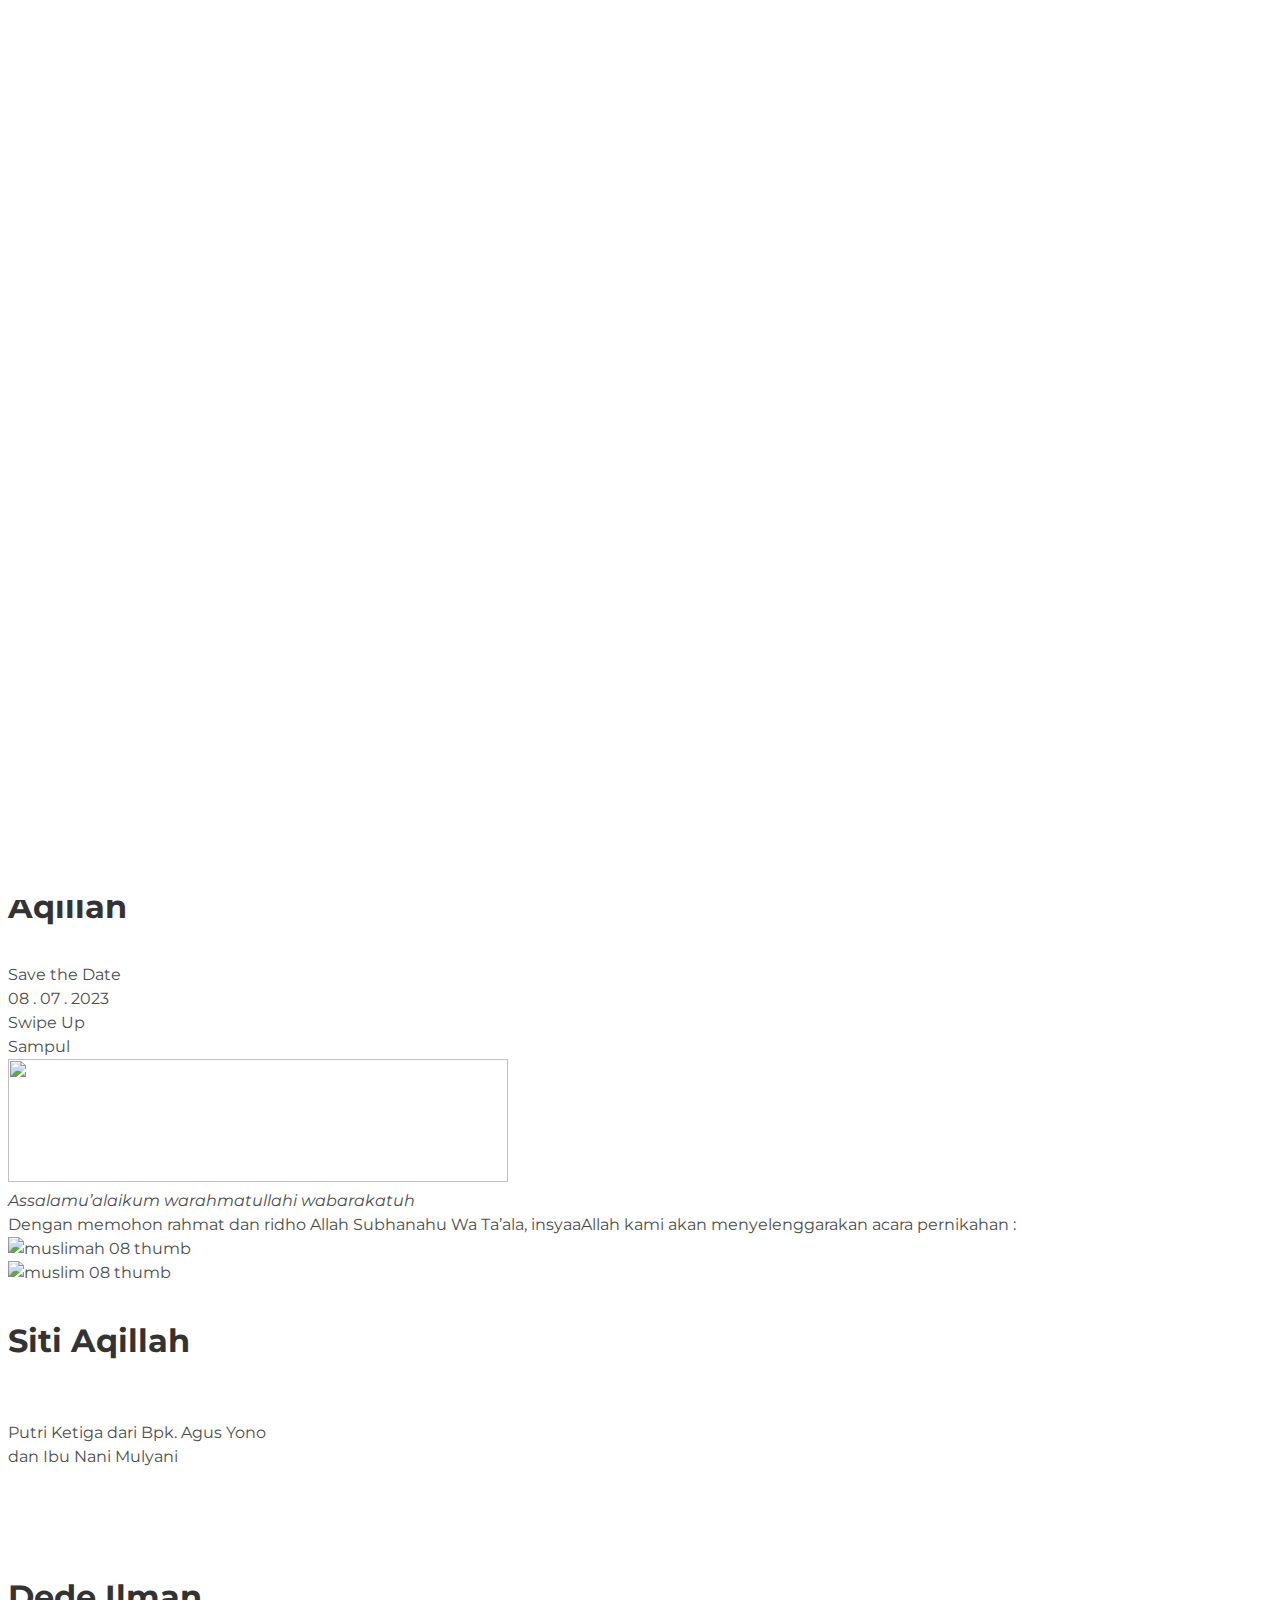
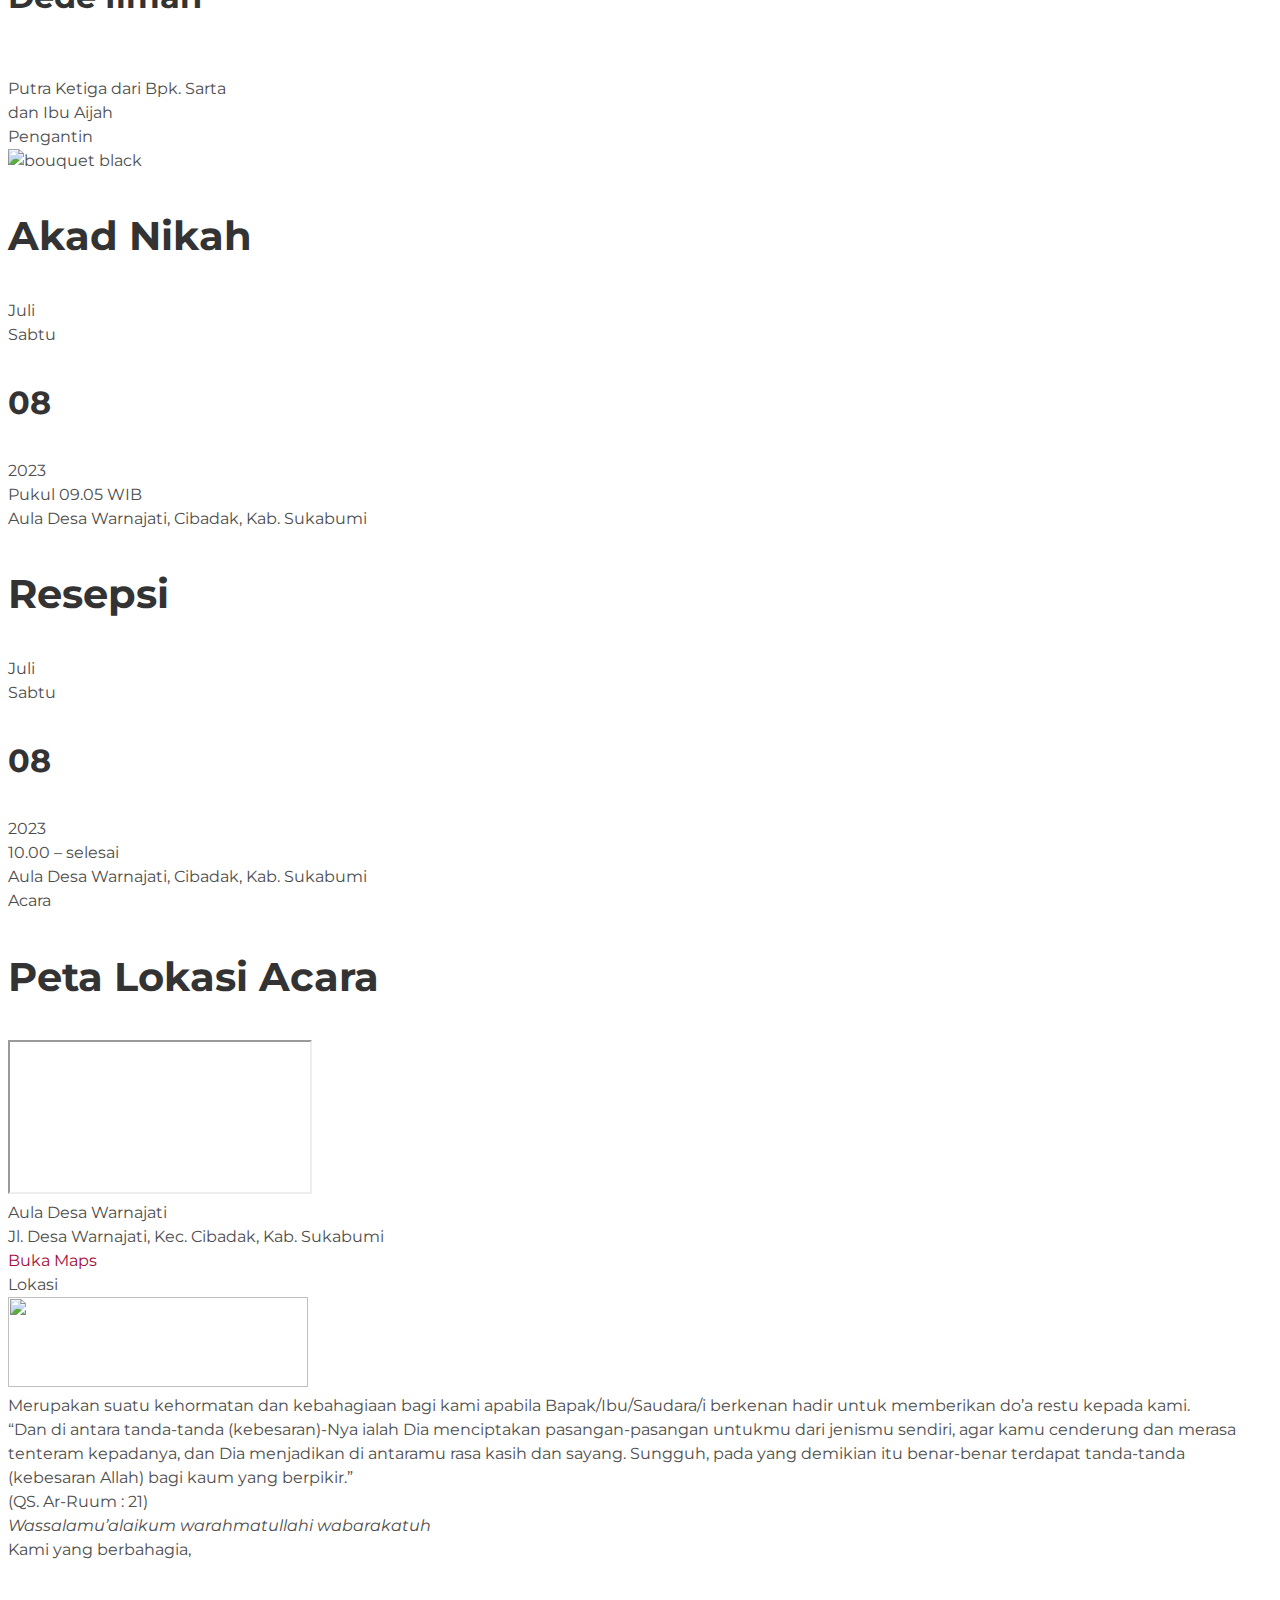
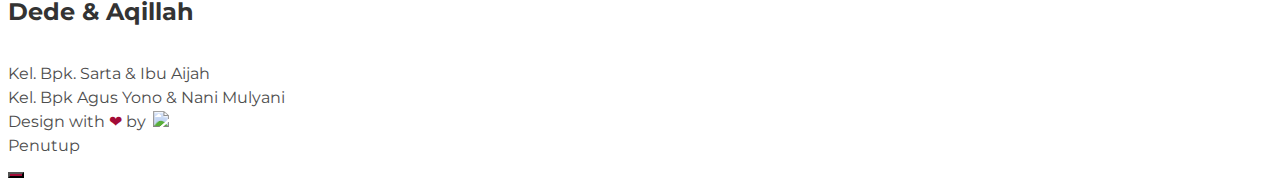
==== commit a573b688: "ganti ahad jadi sabtu" ====
--- a/undangan_aqilla_dede.html
+++ b/undangan_aqilla_dede.html
@@ -3645,7 +3645,7 @@
 																							data-speed="1000" data-widget_type="text-editor.default">
 																							<div class="elementor-widget-container">
 																								<div class="elementor-text-editor elementor-clearfix">
-																									Ahad
+																									Sabtu
 																								</div>
 																							</div>
 																						</div>
@@ -3757,7 +3757,7 @@
 																							data-speed="1000" data-widget_type="text-editor.default">
 																							<div class="elementor-widget-container">
 																								<div class="elementor-text-editor elementor-clearfix">
-																									Ahad
+																									Sabtu
 																								</div>
 																							</div>
 																						</div>
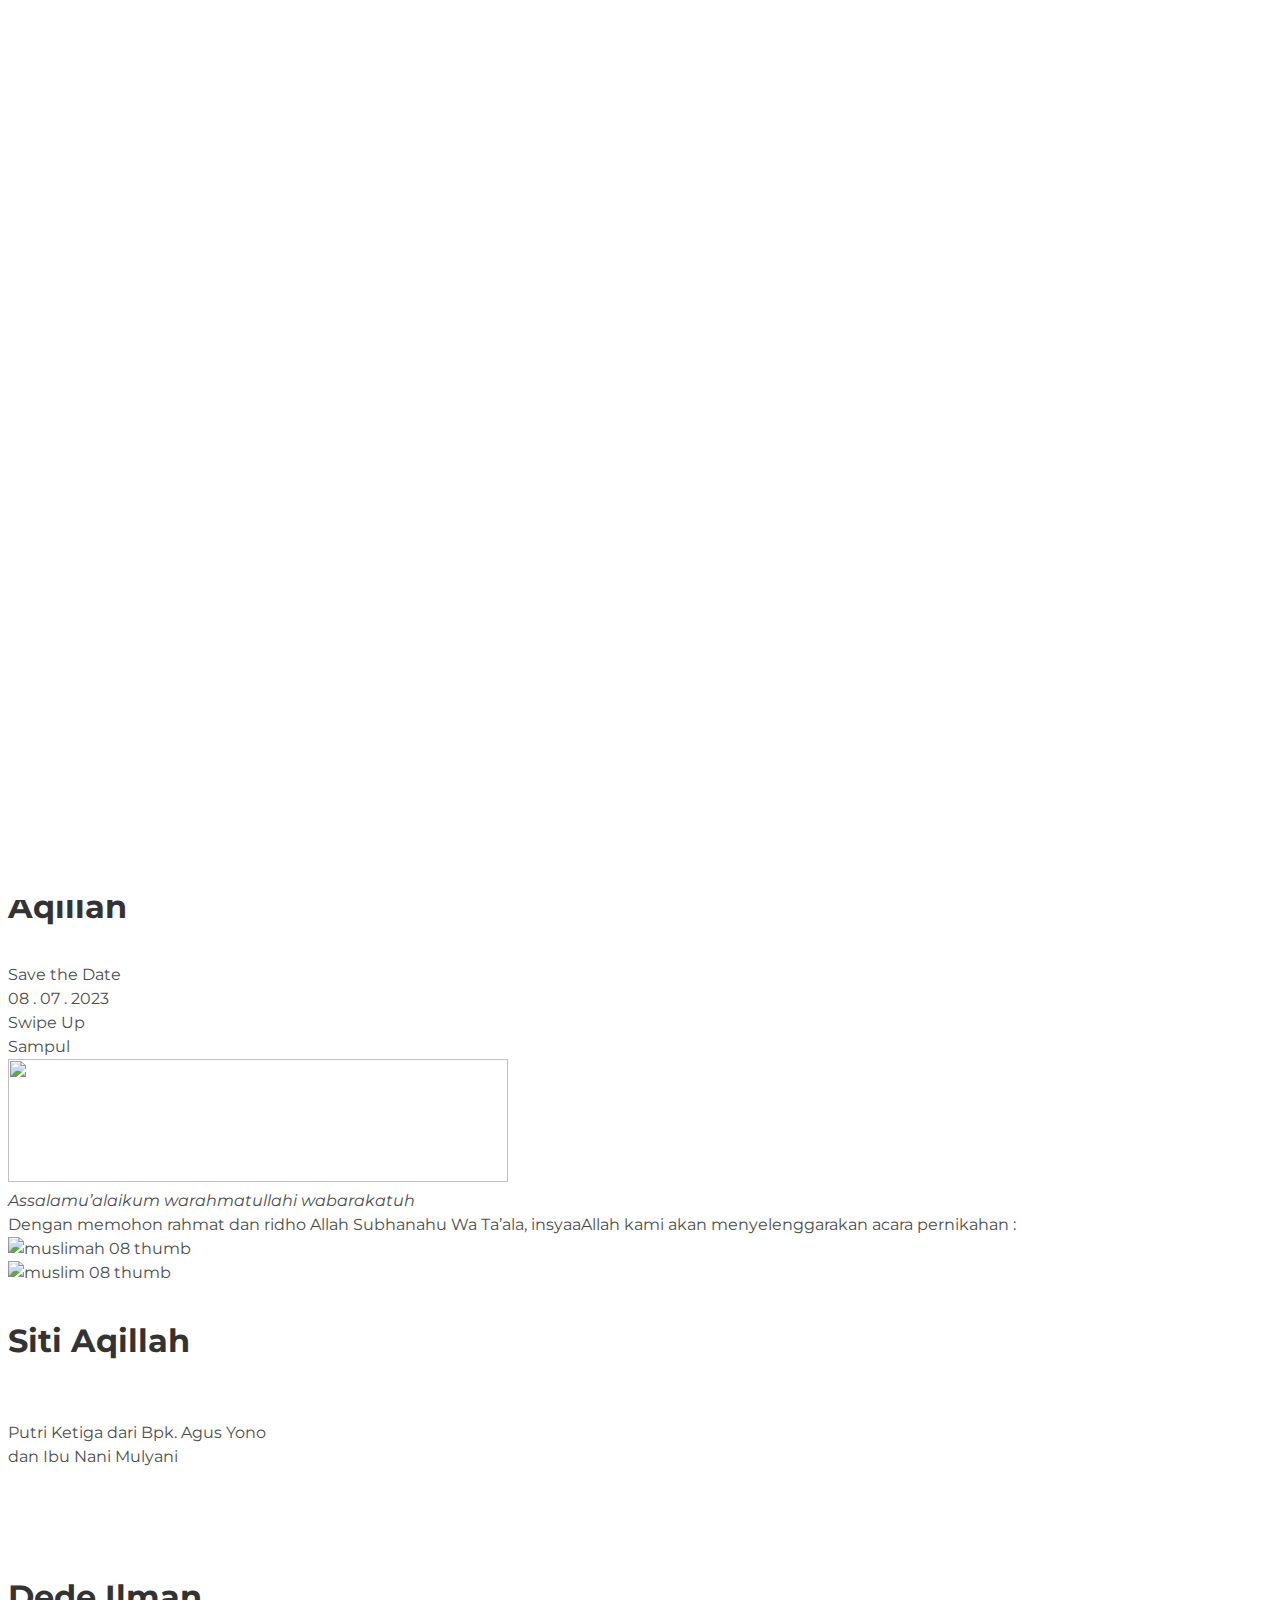
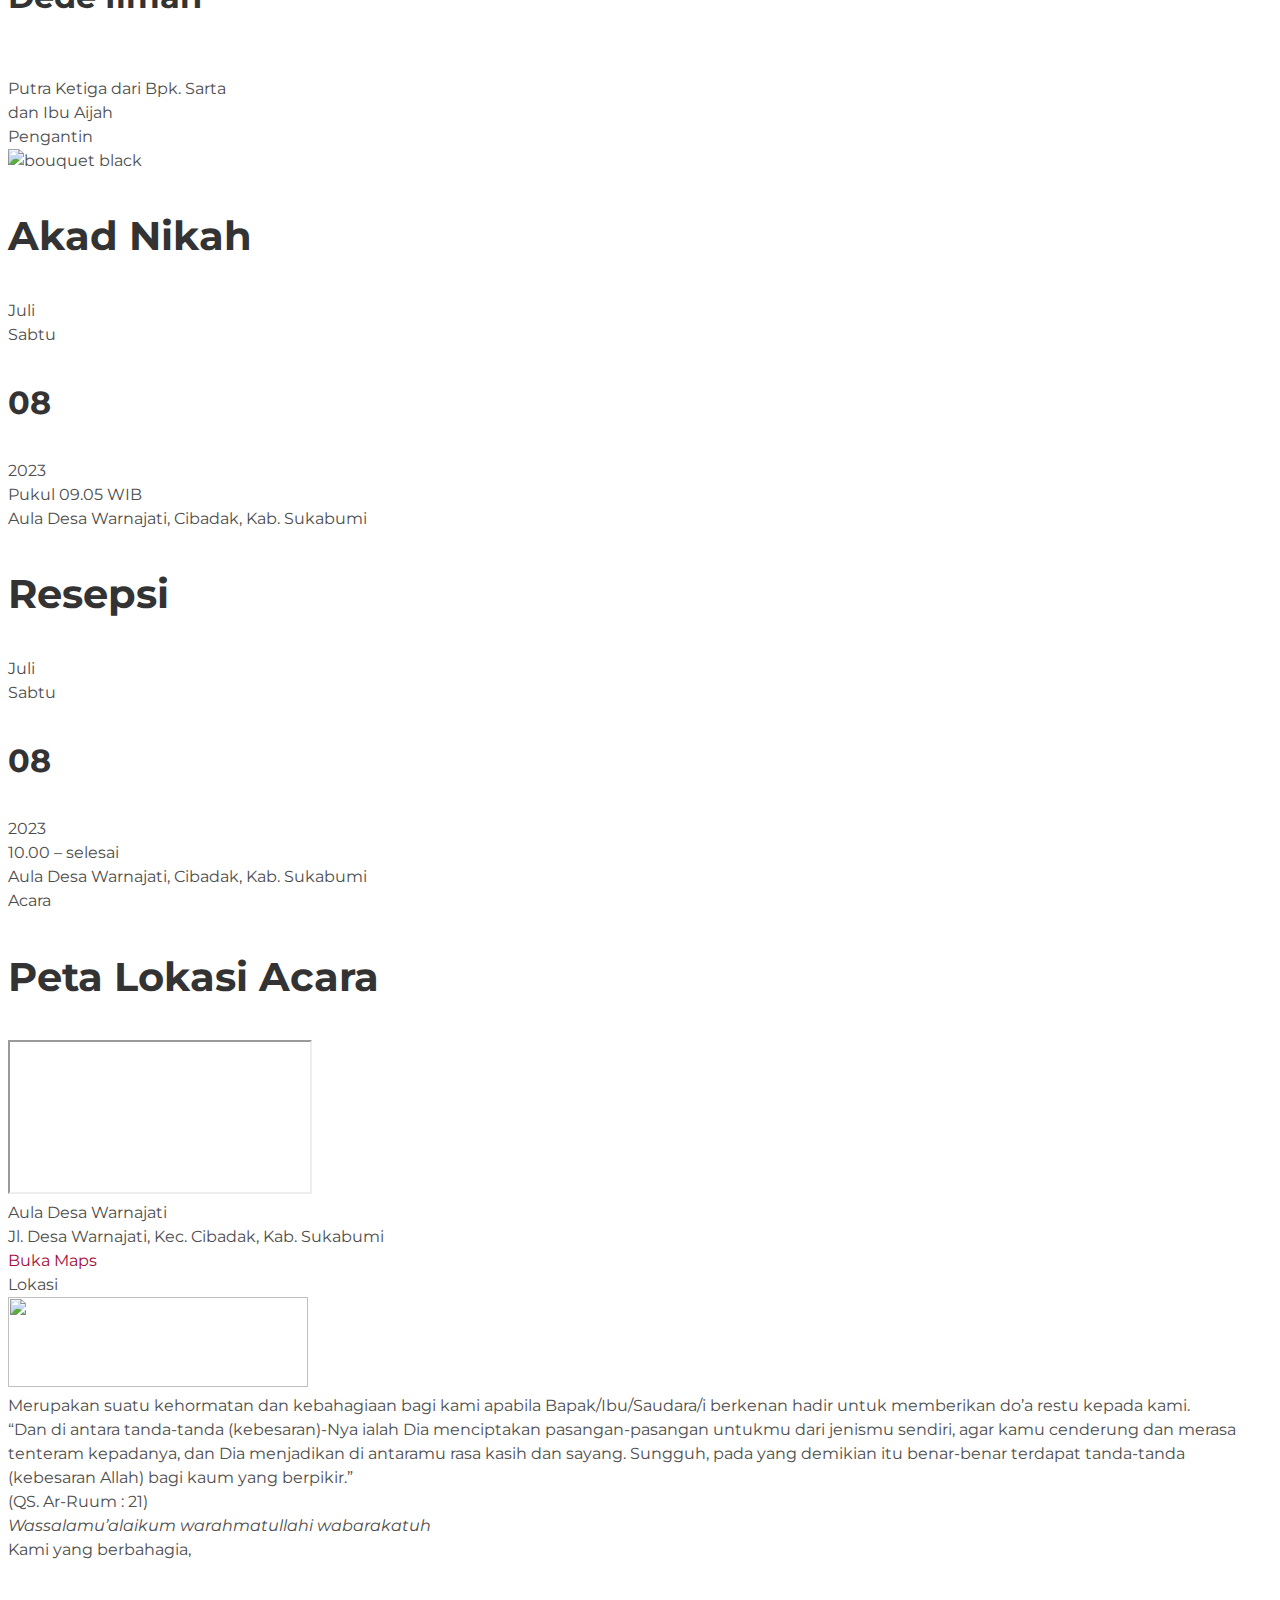
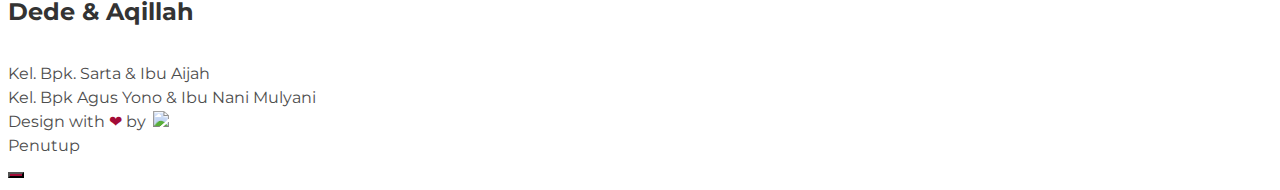
==== commit ef8f4166: "add ibu word" ====
--- a/undangan_aqilla_dede.html
+++ b/undangan_aqilla_dede.html
@@ -4078,7 +4078,7 @@
 																	<div class="elementor-widget-container">
 																		<div class="elementor-text-editor elementor-clearfix">
 																			Kel. Bpk. Sarta &#038; Ibu Aijah<br />
-																			Kel. Bpk Agus Yono &#038; Nani Mulyani
+																			Kel. Bpk Agus Yono &#038; Ibu Nani Mulyani
 																		</div>
 																	</div>
 																</div>
